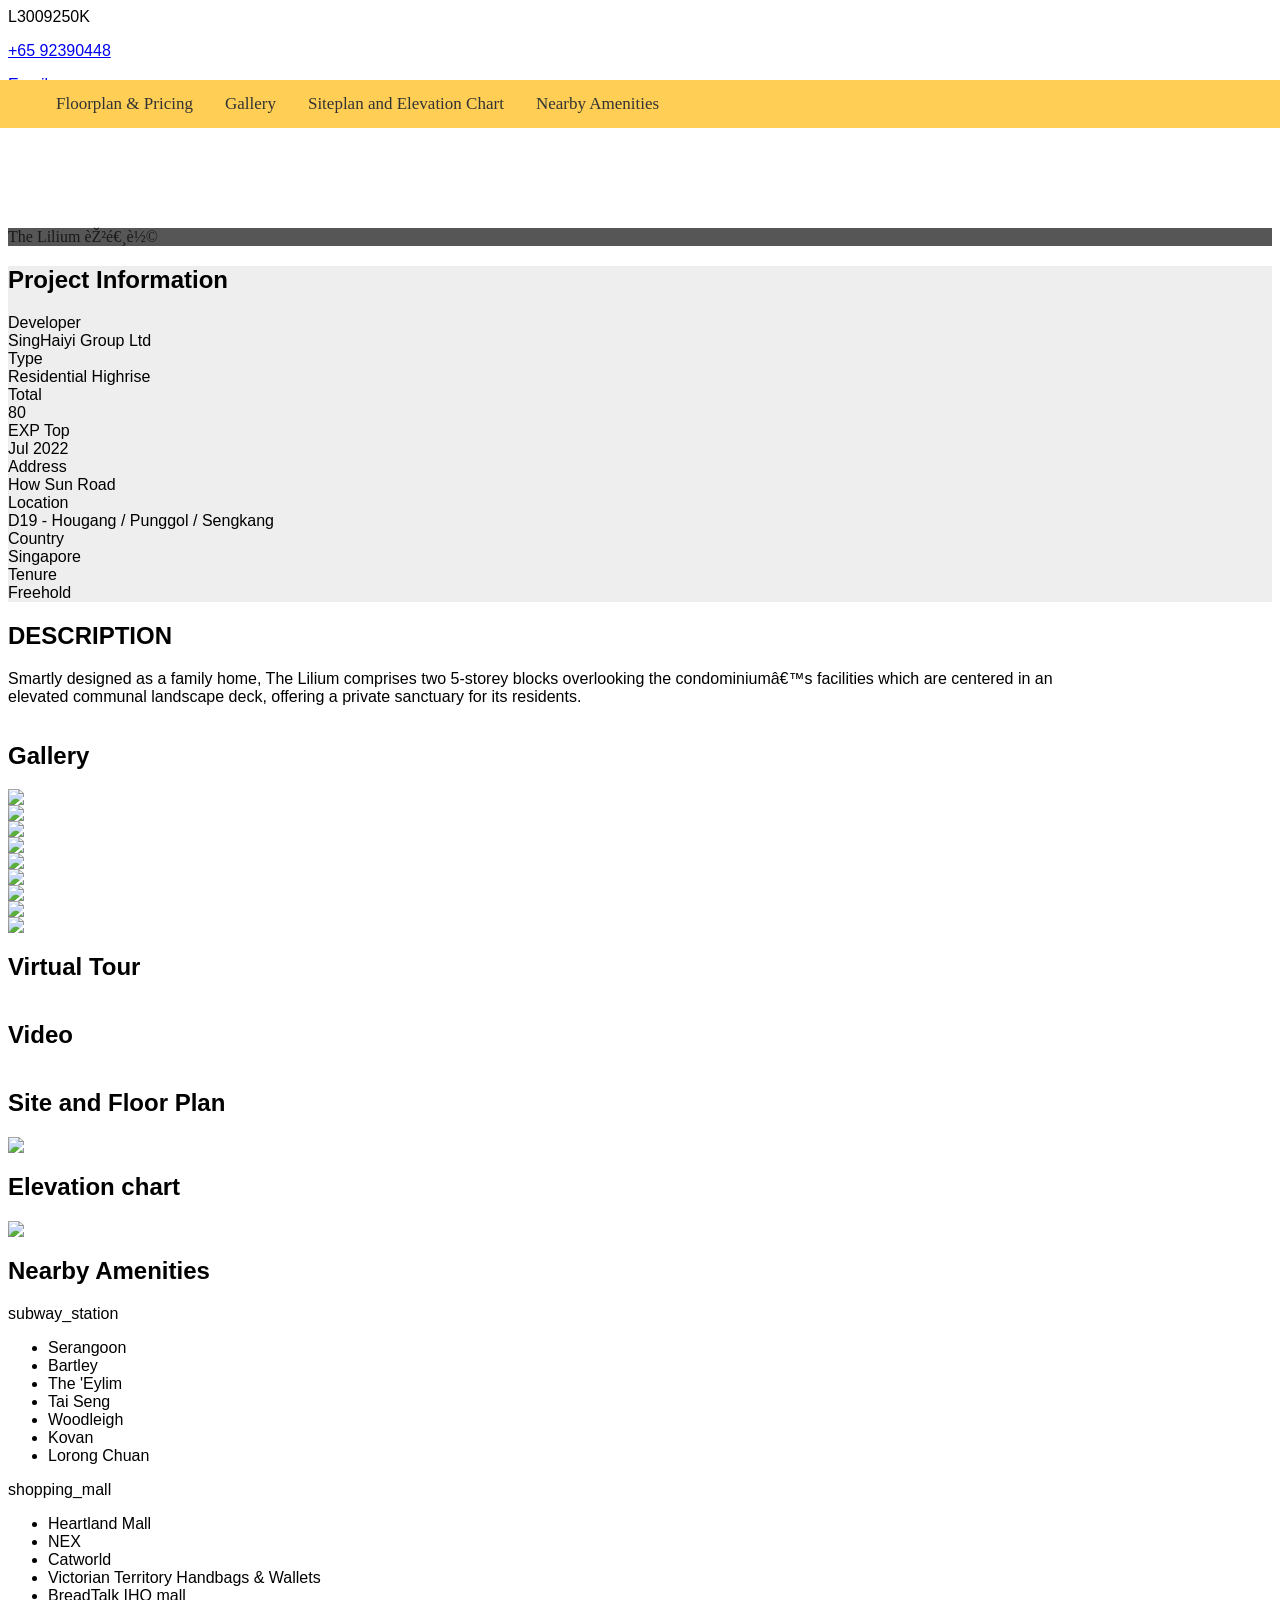
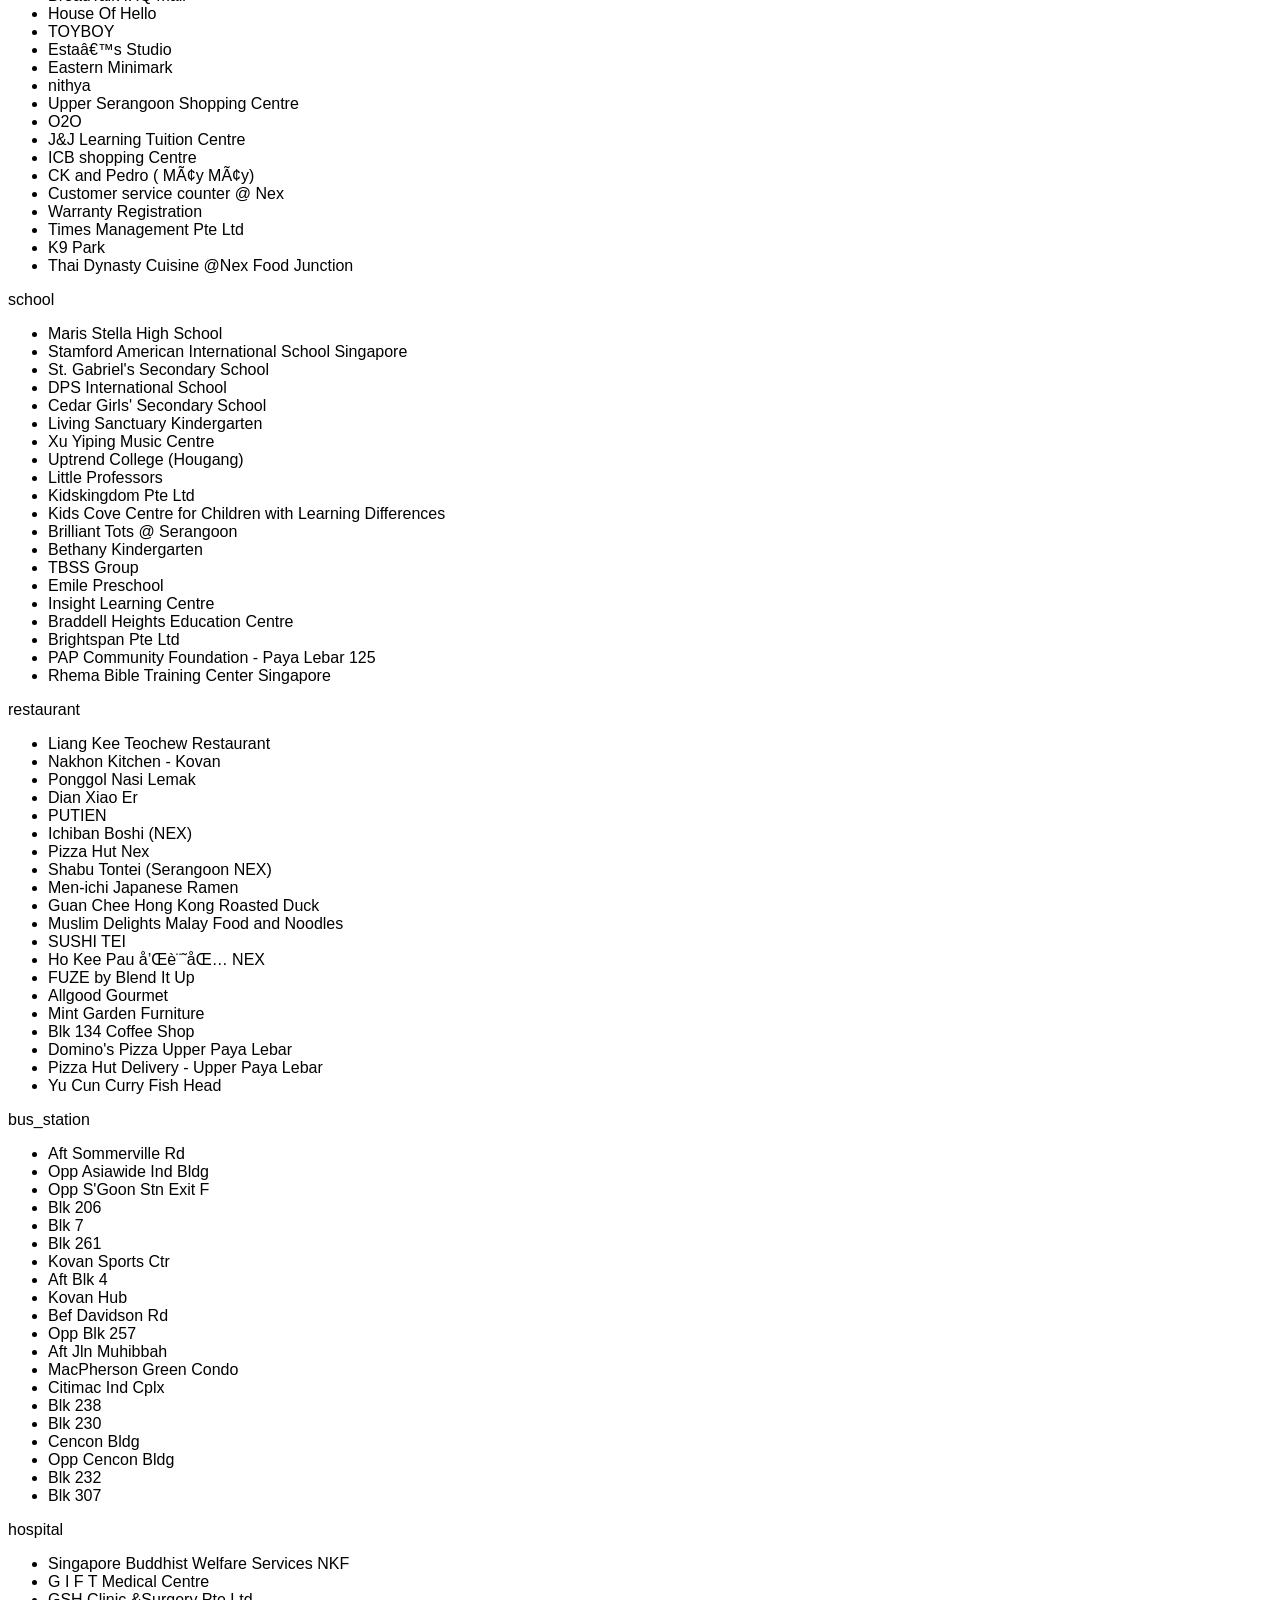
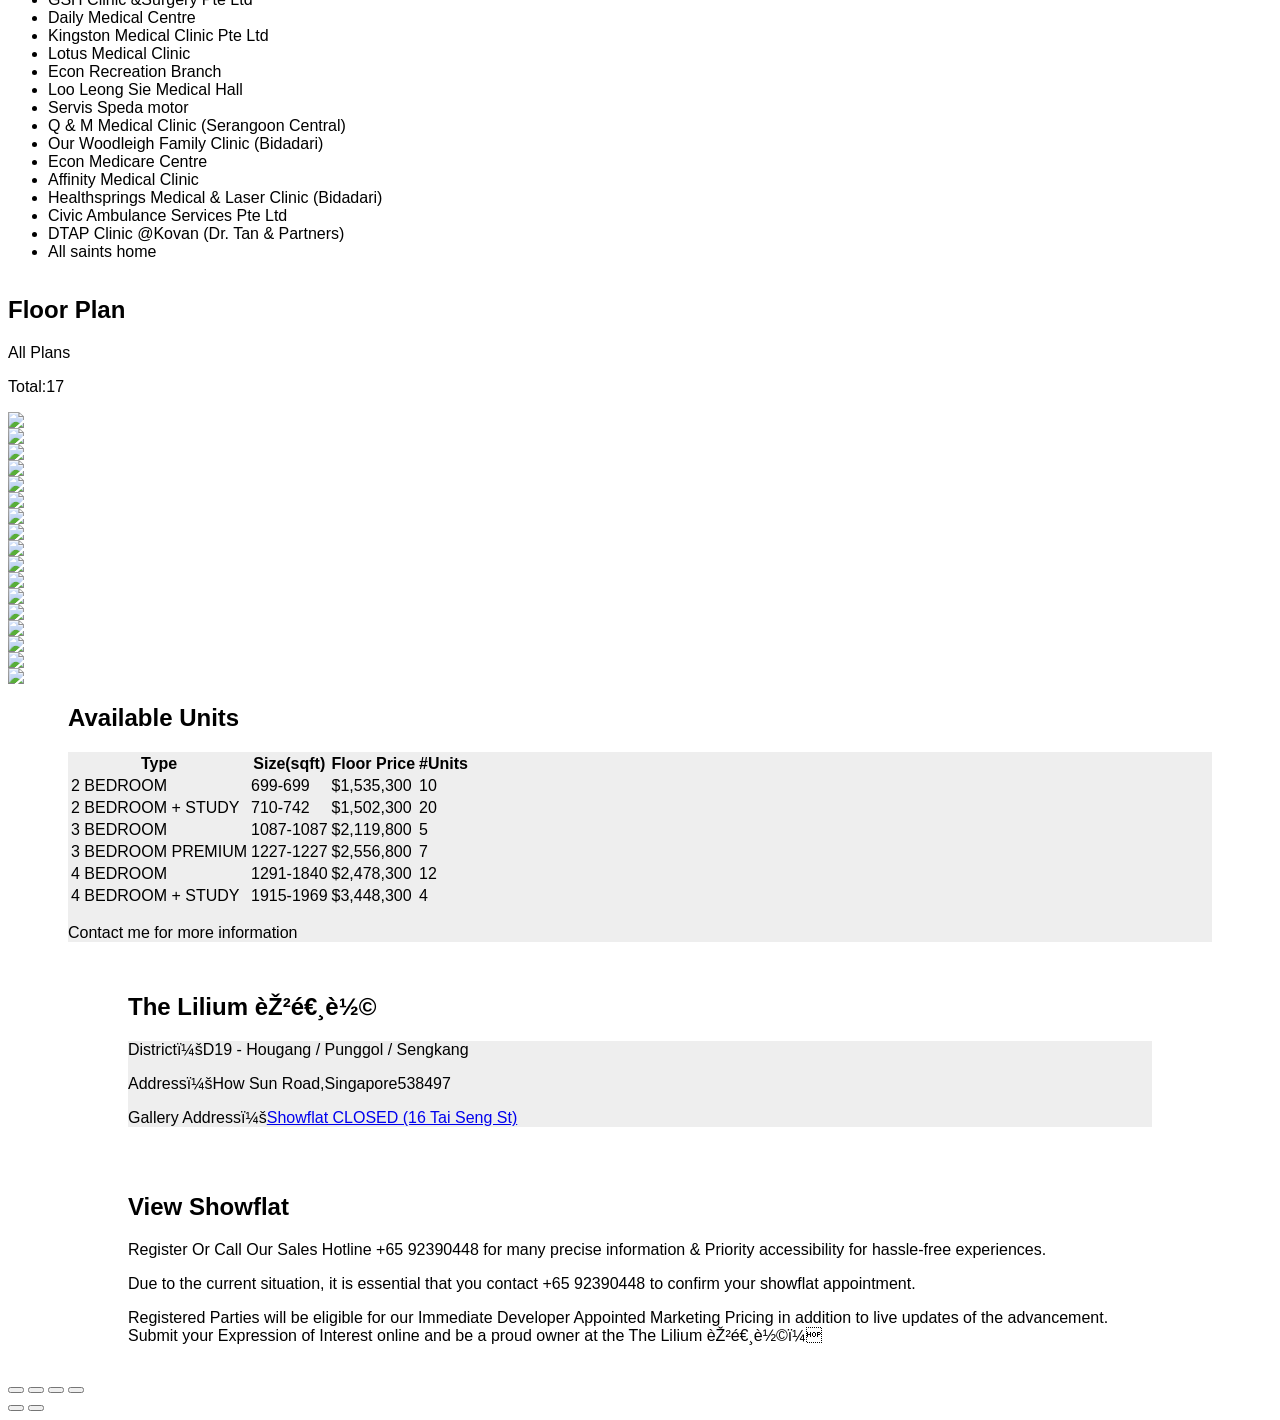
==== index.html @ 332c9673 "Update index.html" ====
<meta name="viewport" content="width=device-width, initial-scale=1.0">
<link rel="stylesheet" href="http://dairyfarmresidence.paxel.sg/stylesheet.css" type="text/css">
 <link
      rel="stylesheet"
      href="https://cdn.jsdelivr.net/npm/@fancyapps/ui@4.0/dist/fancybox.css"
    />
<link rel="stylesheet" href="https://cdnjs.cloudflare.com/ajax/libs/font-awesome/4.7.0/css/font-awesome.min.css">

<script src="https://code.jquery.com/jquery-2.2.4.min.js" integrity="sha256-BbhdlvQf/xTY9gja0Dq3HiwQF8LaCRTXxZKRutelT44=" crossorigin="anonymous"></script>



     <script src="https://cdn.jsdelivr.net/npm/@fancyapps/ui@4.0/dist/fancybox.umd.js"></script>
     <script src="scroll.js"></script>

     <script>
       Fancybox.bind(
       'img[src*=".jpg"], img[src*=".jpeg"], img[src*=".png"], img[src*=".gif"]',
       {
         groupAll: true,
       }
     );


     function myFunction() {
       var x = document.getElementById("myTopnav");
       if (x.className === "topnav") {
         x.className += " responsive";
       } else {
         x.className = "topnav";
       }
     }


  </script>
  <style>
    p.project-name {background:#444; opacity:0.9;}
    .content-box {background:#fff !important;}
     li, div.main { font-family: Arial, Helvetica, sans-serif !important;}
     div.main img {cursor: zoom-in;}
  .agent-name, .nav-wrap, .client-title, p.client-content,   footer, .LinkBtn,.register-box { display: none; }
  .table-wrap, .map-info, .client-box {background:#eee !important;}
    .available-box {padding:0 60px 0 60px;}
    .avenir-box,.showflat-box {padding: 15px 120px 15px 120px;}
     #Elevation img,  #SiteFloorPlan img {width: auto !important; align: center;}
     .plans-box[data-v-1b0577e4] img {height: auto !important;}
     .themeEcoprop .banner[data-v-1b0577e4] {margin-top:100px !important;}
     .showflat-box {margin-top:0 !important;}
     .facilities-box, .floor-plans-box, .site-plan-box, .gallery-box, .virtual-wrap, .elevation-chart-box, .virtual-box, .description-box {padding-top:95px; margin-top: -95px;}

     @media screen and (max-width: 767px) {
      div.van-row, #myTopnav a, span, p, table {font-size: 2.2vw !important;}
       .main {width: 100% !important;}
       .facilities-box, .floor-plans-box, .site-plan-box, .gallery-box, .virtual-wrap, .elevation-chart-box, .virtual-box, .description-box {padding:95px 35px 0 35px;}
       .broke-logo {margin-left:4.5px;}
       .map-box {display: block !important;}
       .map-box img {width: 100%; height:auto;  margin-left: 0;}
       .container {width: auto !important;}
     }




  </style>
  <link rel="stylesheet" href="nav.css" type="text/css">


  <div class="topnav" id="myTopnav">
    <div class="container">
      <a  onclick="myFunction();" href="#Floorplan" class="tab">Floorplan & Pricing</a>

    <a onclick="myFunction()" href="#Gallery" class="tab">Gallery</a>
    <a onclick="myFunction()" href="#SiteFloorPlan" class="tab">Siteplan and Elevation Chart</a>
      <a onclick="myFunction()" href="#Facilities" class="tab">Nearby Amenities</a>

    <a href="javascript:void(0);" class="icon" onclick="myFunction()">
      <i class="fa fa-bars"></i>
    </a>
    </div>
  </div>



<body><div id="app"><div class="wrap"><!----> <div><div data-v-1b0577e4="" id="wrap" class="themeEcoprop"><header data-v-1b0577e4="" class="agent-box"><div data-v-1b0577e4="" class="main"><div data-v-1b0577e4="" class="logo-box"><span data-v-1b0577e4="" class="broke-logo" style="background-image: url(&quot;https://img.singmap.com/upload/broke/0c5d80359cc5416a9ea953fdebcbfc20/calendarImg/75a90b499c0149099153f3865e7cfdf7.jpeg&quot;);"></span> <span data-v-1b0577e4="">L3009250K</span></div> <div data-v-1b0577e4="" class="agent-info"><span data-v-1b0577e4="" class="agent-headshot" style="background-image: url(&quot;https://img.singmap.comnull&quot;);"></span> <span data-v-1b0577e4="" class="agent-name">Chee Sieow Seong (John)</span> <p data-v-1b0577e4="" class="agent-mobile"><span data-v-1b0577e4="" class="mobile-img"></span> <a data-v-1b0577e4="" href="tel:+65 92390448">+65 92390448</a></p> <p data-v-1b0577e4="" class="agent-mobile"><span data-v-1b0577e4="" class="email-img"></span> <a data-v-1b0577e4="" href="mailto:sieowseong.chee@orangetee.com">Email</a></p> <p data-v-1b0577e4="" class="agent-mobile"><span data-v-1b0577e4="" class="whatsapp-img"></span> <a data-v-1b0577e4="" target="_blank" href="https://wa.me/6592390448">WhatsApp</a></p></div></div></header> <nav data-v-1b0577e4="" class="nav-wrap"><div data-v-1b0577e4="" class="main"><ul data-v-1b0577e4="" class="menu-list"><li data-v-1b0577e4="" class="menu-item"><span data-v-1b0577e4="">Description</span> <li data-v-1b0577e4="" class="menu-item"><span data-v-1b0577e4="">Gallery</span> <li data-v-1b0577e4="" class="menu-item"><span data-v-1b0577e4="">Site and Floor Plan</span> <li data-v-1b0577e4="" class="menu-item">Elevation chart <li data-v-1b0577e4="" class="menu-item">Nearby Amenities <!----> <li data-v-1b0577e4="" class="menu-item">Register</ul></div></nav> <div data-v-1b0577e4="" class="banner" style="background-image: url(&quot;https://img.singmap.com/upload/broke/d379d488126c4abf9505367876588b57/5e02f3a5a643458689548bfce36a7557/imgs/5e02f3a5a643458689548bfce36a7557.jpg&quot;);"><p data-v-1b0577e4="" class="project-name">The Lilium 莲逸轩</p></div> <article data-v-1b0577e4="" class="content-box"><div data-v-1b0577e4="" class="main"><div data-v-1b0577e4="" class="client-box"><h1 data-v-1b0577e4="" class="client-title">Dear Valued Client</h1> <p data-v-1b0577e4="" class="client-content">I am elated to share with you on this potential development The Lilium 莲逸轩 with you. Please do not hesitate to enquire more or arrange an appointment with me. I look forward to hear from you soon, thank you!</p> <h2 data-v-1b0577e4="" class="project-name">Project Information</h2> <div data-v-1b0577e4="" class="van-row"><div data-v-1b0577e4="" class="van-col van-col--4">Developer</div> <div data-v-1b0577e4="" class="van-ellipsis van-col van-col--16">SingHaiyi Group Ltd</div></div> <div data-v-1b0577e4="" class="van-row"><div data-v-1b0577e4="" class="van-col van-col--4">Type</div> <div data-v-1b0577e4="" class="van-ellipsis van-col van-col--16">Residential Highrise</div></div> <div data-v-1b0577e4="" class="van-row"><div data-v-1b0577e4="" class="van-col van-col--4">Total</div> <div data-v-1b0577e4="" class="van-ellipsis van-col van-col--16">80</div></div> <div data-v-1b0577e4="" class="van-row"><div data-v-1b0577e4="" class="van-col van-col--4">EXP Top</div> <div data-v-1b0577e4="" class="van-ellipsis van-col van-col--16">Jul 2022</div></div> <div data-v-1b0577e4="" class="van-row"><div data-v-1b0577e4="" class="van-col van-col--4">Address</div> <div data-v-1b0577e4="" class="van-ellipsis van-col van-col--16">How Sun Road</div></div> <div data-v-1b0577e4="" class="van-row"><div data-v-1b0577e4="" class="van-col van-col--4">Location</div> <div data-v-1b0577e4="" class="van-ellipsis van-col van-col--16">D19 - Hougang / Punggol / Sengkang</div></div> <div data-v-1b0577e4="" class="van-row"><div data-v-1b0577e4="" class="van-col van-col--4">Country</div> <div data-v-1b0577e4="" class="van-ellipsis van-col van-col--16">Singapore</div></div> <div data-v-1b0577e4="" class="van-row"><div data-v-1b0577e4="" class="van-col van-col--4">Tenure</div> <div data-v-1b0577e4="" class="van-ellipsis van-col van-col--16">Freehold</div></div></div> <div data-v-1b0577e4="" id="Description" class="description-box"><h1 data-v-1b0577e4="">DESCRIPTION</h1> <div data-v-1b0577e4="" class="descriptionDiv"><p>Smartly designed as a family home, The Lilium comprises two 5-storey blocks overlooking the condominium’s facilities which are centered in an<br>elevated communal landscape deck, offering a private sanctuary for its residents.&nbsp;</p></div></div> <div data-v-1b0577e4="" class="gallery-box" id="Gallery"><h1 data-v-1b0577e4="">Gallery</h1> <div data-v-1b0577e4="" class="img-box"><div data-v-1b0577e4="" class="el-image"><img src="https://img.singmap.com/upload/broke/70c2bd829c564c96a51d0ee8656dc810/5e02f3a5a643458689548bfce36a7557/imgs/WhatsApp Image 2021-01-11 at 7.35.18 PM.jpeg" class="el-image__inner"><!----></div><div data-v-1b0577e4="" class="el-image margin-left"><img src="https://img.singmap.com/upload/broke/70c2bd829c564c96a51d0ee8656dc810/5e02f3a5a643458689548bfce36a7557/imgs/WhatsApp Image 2021-01-11 at 7.35.19 PM (1).jpeg" class="el-image__inner"><!----></div><div data-v-1b0577e4="" class="el-image margin-left"><img src="https://img.singmap.com/upload/broke/70c2bd829c564c96a51d0ee8656dc810/5e02f3a5a643458689548bfce36a7557/imgs/WhatsApp Image 2021-01-11 at 7.35.20 PM (1).jpeg" class="el-image__inner"><!----></div><div data-v-1b0577e4="" class="el-image margin-left"><img src="https://img.singmap.com/upload/broke/70c2bd829c564c96a51d0ee8656dc810/5e02f3a5a643458689548bfce36a7557/imgs/WhatsApp Image 2021-01-11 at 7.35.19 PM (3).jpeg" class="el-image__inner"><!----></div><div data-v-1b0577e4="" class="el-image margin-left"><img src="https://img.singmap.com/upload/broke/70c2bd829c564c96a51d0ee8656dc810/5e02f3a5a643458689548bfce36a7557/imgs/WhatsApp Image 2021-01-11 at 7.35.20 PM.jpeg" class="el-image__inner"><!----></div><div data-v-1b0577e4="" class="el-image margin-left"><img src="https://img.singmap.com/upload/broke/70c2bd829c564c96a51d0ee8656dc810/5e02f3a5a643458689548bfce36a7557/imgs/WhatsApp Image 2021-01-11 at 7.35.01 PM.jpeg" class="el-image__inner"><!----></div><div data-v-1b0577e4="" class="el-image margin-left"><img src="https://img.singmap.com/upload/broke/70c2bd829c564c96a51d0ee8656dc810/5e02f3a5a643458689548bfce36a7557/imgs/WhatsApp Image 2021-01-11 at 7.35.19 PM (2).jpeg" class="el-image__inner"><!----></div><div data-v-1b0577e4="" class="el-image margin-left"><img src="https://img.singmap.com/upload/broke/70c2bd829c564c96a51d0ee8656dc810/5e02f3a5a643458689548bfce36a7557/imgs/WhatsApp Image 2021-01-11 at 7.35.18 PM (1).jpeg" class="el-image__inner"><!----></div><div data-v-1b0577e4="" class="el-image margin-left"><img src="https://img.singmap.com/upload/broke/70c2bd829c564c96a51d0ee8656dc810/5e02f3a5a643458689548bfce36a7557/imgs/WhatsApp Image 2021-01-11 at 7.35.19 PM.jpeg" class="el-image__inner"><!----></div></div></div> <div data-v-1b0577e4="" class="virtual-wrap"><h1 data-v-1b0577e4="">Virtual Tour</h1> <div data-v-1b0577e4="" class="virtual-box"><div data-v-1b0577e4="" class="img-box"><img data-v-1b0577e4="" src="https://img.singmap.com/upload/broke/70c2bd829c564c96a51d0ee8656dc810/5e02f3a5a643458689548bfce36a7557/ivt/993cd6eeaceb436d9e17912c7e51e873.jpg" alt=""> <div data-v-1b0577e4="" class="LinkBtn"><span data-v-1b0577e4="" class="iconSpn"></span></div></div><div data-v-1b0577e4="" class="img-box margin-top-ipad"><img data-v-1b0577e4="" src="https://img.singmap.com/upload/broke/70c2bd829c564c96a51d0ee8656dc810/5e02f3a5a643458689548bfce36a7557/ivt/4a17615b0fca49f2a60364d52afc3050.jpg" alt=""> <div data-v-1b0577e4="" class="LinkBtn"><span data-v-1b0577e4="" class="iconSpn"></span></div></div><div data-v-1b0577e4="" class="img-box margin-top margin-top-ipad"><img data-v-1b0577e4="" src="https://img.singmap.com/upload/broke/70c2bd829c564c96a51d0ee8656dc810/5e02f3a5a643458689548bfce36a7557/ivt/def9c4abee194a3781c64aca97d62702.jpg" alt=""> <div data-v-1b0577e4="" class="LinkBtn"><span data-v-1b0577e4="" class="iconSpn"></span></div></div><div data-v-1b0577e4="" class="img-box margin-top margin-top-ipad"><img data-v-1b0577e4="" src="https://img.singmap.com/upload/broke/70c2bd829c564c96a51d0ee8656dc810/5e02f3a5a643458689548bfce36a7557/ivt/66c0e4cce35b46d0bbc66be35cd363c8.jpg" alt=""> <div data-v-1b0577e4="" class="LinkBtn"><span data-v-1b0577e4="" class="iconSpn"></span></div></div><div data-v-1b0577e4="" class="img-box margin-top margin-top-ipad"><img data-v-1b0577e4="" src="https://img.singmap.com/upload/broke/70c2bd829c564c96a51d0ee8656dc810/5e02f3a5a643458689548bfce36a7557/ivt/bb9879d148e24f60bed84c286d2e6cfb.jpg" alt=""> <div data-v-1b0577e4="" class="LinkBtn"><span data-v-1b0577e4="" class="iconSpn"></span></div></div><div data-v-1b0577e4="" class="img-box margin-top margin-top-ipad"><img data-v-1b0577e4="" src="https://img.singmap.com/upload/broke/70c2bd829c564c96a51d0ee8656dc810/5e02f3a5a643458689548bfce36a7557/ivt/78aa050bf50142808aac35242155bf80.jpg" alt=""> <div data-v-1b0577e4="" class="LinkBtn"><span data-v-1b0577e4="" class="iconSpn"></span></div></div></div></div> <div data-v-1b0577e4="" class="virtual-wrap"><h1 data-v-1b0577e4="">Video</h1> <div data-v-1b0577e4="" class="virtual-box"><div data-v-1b0577e4="" class="img-box"><img data-v-1b0577e4="" src="https://img.singmap.com/upload/broke/bc1cc3616c504929a2ffbc7cc68262a2/5e02f3a5a643458689548bfce36a7557/video/logobd9f8d93ba534b70bb872a057110cf47.jpg" alt=""> <div data-v-1b0577e4="" class="LinkBtn"><span data-v-1b0577e4="" class="VideoBtn"></span></div></div><div data-v-1b0577e4="" class="img-box margin-top-ipad"><img data-v-1b0577e4="" src="https://img.singmap.com/upload/broke/bc1cc3616c504929a2ffbc7cc68262a2/5e02f3a5a643458689548bfce36a7557/video/logo9a3c5c50a1064c8fa20d162de49192cb.jpg" alt=""> <div data-v-1b0577e4="" class="LinkBtn"><span data-v-1b0577e4="" class="VideoBtn"></span></div></div><div data-v-1b0577e4="" class="img-box margin-top margin-top-ipad"><img data-v-1b0577e4="" src="https://img.singmap.com/upload/broke/70c2bd829c564c96a51d0ee8656dc810/5e02f3a5a643458689548bfce36a7557/video/logoa8cfec7c7c8c4ec08f60c3c1de74fa22.jpg" alt=""> <div data-v-1b0577e4="" class="LinkBtn"><span data-v-1b0577e4="" class="VideoBtn"></span></div></div><div data-v-1b0577e4="" class="img-box margin-top margin-top-ipad"><img data-v-1b0577e4="" src="https://img.singmap.com/upload/broke/70c2bd829c564c96a51d0ee8656dc810/5e02f3a5a643458689548bfce36a7557/video/logo6dbc9d19c0224eafaf62293af24007bf.jpg" alt=""> <div data-v-1b0577e4="" class="LinkBtn"><span data-v-1b0577e4="" class="VideoBtn"></span></div></div></div></div> <div data-v-1b0577e4="" id="SiteFloorPlan" class="site-plan-box"><h1 data-v-1b0577e4="">Site and Floor Plan</h1> <div data-v-1b0577e4="" class="img-box"><div data-v-1b0577e4="" class="el-image"><img src="https://img.singmap.com/upload/broke/70c2bd829c564c96a51d0ee8656dc810/5e02f3a5a643458689548bfce36a7557/siteplanImg/99195e61ff72427e9f9435b25e21aea5.jpg" class="el-image__inner el-image__preview"><!----></div></div></div> <div data-v-1b0577e4="" id="Elevation" class="elevation-chart-box"><h1 data-v-1b0577e4="">Elevation chart</h1> <div data-v-1b0577e4="" class="img-box"><div data-v-1b0577e4="" class="el-image"><img src="https://img.singmap.com/upload/broke/70c2bd829c564c96a51d0ee8656dc810/5e02f3a5a643458689548bfce36a7557/siteplanImg/b129035a26ec4583970e8961046d548f.jpg" class="el-image__inner el-image__preview"><!----></div></div></div> <div data-v-1b0577e4="" id="Facilities" class="facilities-box"><h1 data-v-1b0577e4="">Nearby Amenities</h1> <div data-v-1b0577e4="" class="nearby-list-box"><p data-v-1b0577e4="" class="nearby-list-name"><span data-v-1b0577e4="" class="nearby-list-mark"></span><span data-v-1b0577e4="" class="nearby-list-text">subway_station</span></p> <ul data-v-1b0577e4="" class="nearby-list"><li data-v-1b0577e4="" class="nearby-item"><span data-v-1b0577e4="">Serangoon</span><li data-v-1b0577e4="" class="nearby-item"><span data-v-1b0577e4="">Bartley</span><li data-v-1b0577e4="" class="nearby-item"><span data-v-1b0577e4="">The 'Eylim</span><li data-v-1b0577e4="" class="nearby-item"><span data-v-1b0577e4="">Tai Seng</span><li data-v-1b0577e4="" class="nearby-item"><span data-v-1b0577e4="">Woodleigh</span><li data-v-1b0577e4="" class="nearby-item"><span data-v-1b0577e4="">Kovan</span><li data-v-1b0577e4="" class="nearby-item"><span data-v-1b0577e4="">Lorong Chuan</span></ul></div><div data-v-1b0577e4="" class="nearby-list-box"><p data-v-1b0577e4="" class="nearby-list-name"><span data-v-1b0577e4="" class="nearby-list-mark"></span><span data-v-1b0577e4="" class="nearby-list-text">shopping_mall</span></p> <ul data-v-1b0577e4="" class="nearby-list"><li data-v-1b0577e4="" class="nearby-item"><span data-v-1b0577e4="">Heartland Mall</span><li data-v-1b0577e4="" class="nearby-item"><span data-v-1b0577e4="">NEX</span><li data-v-1b0577e4="" class="nearby-item"><span data-v-1b0577e4="">Catworld</span><li data-v-1b0577e4="" class="nearby-item"><span data-v-1b0577e4="">Victorian Territory Handbags &amp; Wallets</span><li data-v-1b0577e4="" class="nearby-item"><span data-v-1b0577e4="">BreadTalk IHQ mall</span><li data-v-1b0577e4="" class="nearby-item"><span data-v-1b0577e4="">House Of Hello</span><li data-v-1b0577e4="" class="nearby-item"><span data-v-1b0577e4="">TOYBOY</span><li data-v-1b0577e4="" class="nearby-item"><span data-v-1b0577e4="">Esta’s Studio</span><li data-v-1b0577e4="" class="nearby-item"><span data-v-1b0577e4="">Eastern Minimark</span><li data-v-1b0577e4="" class="nearby-item"><span data-v-1b0577e4="">nithya</span><li data-v-1b0577e4="" class="nearby-item"><span data-v-1b0577e4="">Upper Serangoon Shopping Centre</span><li data-v-1b0577e4="" class="nearby-item"><span data-v-1b0577e4="">O2O</span><li data-v-1b0577e4="" class="nearby-item"><span data-v-1b0577e4="">J&amp;J Learning Tuition Centre</span><li data-v-1b0577e4="" class="nearby-item"><span data-v-1b0577e4="">ICB shopping Centre</span><li data-v-1b0577e4="" class="nearby-item"><span data-v-1b0577e4="">CK and Pedro ( Mây Mây)</span><li data-v-1b0577e4="" class="nearby-item"><span data-v-1b0577e4="">Customer service counter @ Nex</span><li data-v-1b0577e4="" class="nearby-item"><span data-v-1b0577e4="">Warranty Registration</span><li data-v-1b0577e4="" class="nearby-item"><span data-v-1b0577e4="">Times Management Pte Ltd</span><li data-v-1b0577e4="" class="nearby-item"><span data-v-1b0577e4="">K9 Park</span><li data-v-1b0577e4="" class="nearby-item"><span data-v-1b0577e4="">Thai Dynasty Cuisine @Nex Food Junction</span></ul></div><div data-v-1b0577e4="" class="nearby-list-box"><p data-v-1b0577e4="" class="nearby-list-name"><span data-v-1b0577e4="" class="nearby-list-mark"></span><span data-v-1b0577e4="" class="nearby-list-text">school</span></p> <ul data-v-1b0577e4="" class="nearby-list"><li data-v-1b0577e4="" class="nearby-item"><span data-v-1b0577e4="">Maris Stella High School</span><li data-v-1b0577e4="" class="nearby-item"><span data-v-1b0577e4="">Stamford American International School Singapore</span><li data-v-1b0577e4="" class="nearby-item"><span data-v-1b0577e4="">St. Gabriel's Secondary School</span><li data-v-1b0577e4="" class="nearby-item"><span data-v-1b0577e4="">DPS International School</span><li data-v-1b0577e4="" class="nearby-item"><span data-v-1b0577e4="">Cedar Girls' Secondary School</span><li data-v-1b0577e4="" class="nearby-item"><span data-v-1b0577e4="">Living Sanctuary Kindergarten</span><li data-v-1b0577e4="" class="nearby-item"><span data-v-1b0577e4="">Xu Yiping Music Centre</span><li data-v-1b0577e4="" class="nearby-item"><span data-v-1b0577e4="">Uptrend College (Hougang)</span><li data-v-1b0577e4="" class="nearby-item"><span data-v-1b0577e4="">Little Professors</span><li data-v-1b0577e4="" class="nearby-item"><span data-v-1b0577e4="">Kidskingdom Pte Ltd</span><li data-v-1b0577e4="" class="nearby-item"><span data-v-1b0577e4="">Kids Cove Centre for Children with Learning Differences</span><li data-v-1b0577e4="" class="nearby-item"><span data-v-1b0577e4="">Brilliant Tots @ Serangoon</span><li data-v-1b0577e4="" class="nearby-item"><span data-v-1b0577e4="">Bethany Kindergarten</span><li data-v-1b0577e4="" class="nearby-item"><span data-v-1b0577e4="">TBSS Group</span><li data-v-1b0577e4="" class="nearby-item"><span data-v-1b0577e4="">Emile Preschool</span><li data-v-1b0577e4="" class="nearby-item"><span data-v-1b0577e4="">Insight Learning Centre</span><li data-v-1b0577e4="" class="nearby-item"><span data-v-1b0577e4="">Braddell Heights Education Centre</span><li data-v-1b0577e4="" class="nearby-item"><span data-v-1b0577e4="">Brightspan Pte Ltd</span><li data-v-1b0577e4="" class="nearby-item"><span data-v-1b0577e4="">PAP Community Foundation - Paya Lebar 125</span><li data-v-1b0577e4="" class="nearby-item"><span data-v-1b0577e4="">Rhema Bible Training Center Singapore</span></ul></div><div data-v-1b0577e4="" class="nearby-list-box"><p data-v-1b0577e4="" class="nearby-list-name"><span data-v-1b0577e4="" class="nearby-list-mark"></span><span data-v-1b0577e4="" class="nearby-list-text">restaurant</span></p> <ul data-v-1b0577e4="" class="nearby-list"><li data-v-1b0577e4="" class="nearby-item"><span data-v-1b0577e4="">Liang Kee Teochew Restaurant</span><li data-v-1b0577e4="" class="nearby-item"><span data-v-1b0577e4="">Nakhon Kitchen - Kovan</span><li data-v-1b0577e4="" class="nearby-item"><span data-v-1b0577e4="">Ponggol Nasi Lemak</span><li data-v-1b0577e4="" class="nearby-item"><span data-v-1b0577e4="">Dian Xiao Er</span><li data-v-1b0577e4="" class="nearby-item"><span data-v-1b0577e4="">PUTIEN</span><li data-v-1b0577e4="" class="nearby-item"><span data-v-1b0577e4="">Ichiban Boshi (NEX)</span><li data-v-1b0577e4="" class="nearby-item"><span data-v-1b0577e4="">Pizza Hut Nex</span><li data-v-1b0577e4="" class="nearby-item"><span data-v-1b0577e4="">Shabu Tontei (Serangoon NEX)</span><li data-v-1b0577e4="" class="nearby-item"><span data-v-1b0577e4="">Men-ichi Japanese Ramen</span><li data-v-1b0577e4="" class="nearby-item"><span data-v-1b0577e4="">Guan Chee Hong Kong Roasted Duck</span><li data-v-1b0577e4="" class="nearby-item"><span data-v-1b0577e4="">Muslim Delights Malay Food and Noodles</span><li data-v-1b0577e4="" class="nearby-item"><span data-v-1b0577e4="">SUSHI TEI</span><li data-v-1b0577e4="" class="nearby-item"><span data-v-1b0577e4="">Ho Kee Pau 和記包 NEX</span><li data-v-1b0577e4="" class="nearby-item"><span data-v-1b0577e4="">FUZE by Blend It Up</span><li data-v-1b0577e4="" class="nearby-item"><span data-v-1b0577e4="">Allgood Gourmet</span><li data-v-1b0577e4="" class="nearby-item"><span data-v-1b0577e4="">Mint Garden Furniture</span><li data-v-1b0577e4="" class="nearby-item"><span data-v-1b0577e4="">Blk 134 Coffee Shop</span><li data-v-1b0577e4="" class="nearby-item"><span data-v-1b0577e4="">Domino's Pizza Upper Paya Lebar</span><li data-v-1b0577e4="" class="nearby-item"><span data-v-1b0577e4="">Pizza Hut Delivery - Upper Paya Lebar</span><li data-v-1b0577e4="" class="nearby-item"><span data-v-1b0577e4="">Yu Cun Curry Fish Head</span></ul></div><div data-v-1b0577e4="" class="nearby-list-box"><p data-v-1b0577e4="" class="nearby-list-name"><span data-v-1b0577e4="" class="nearby-list-mark"></span><span data-v-1b0577e4="" class="nearby-list-text">bus_station</span></p> <ul data-v-1b0577e4="" class="nearby-list"><li data-v-1b0577e4="" class="nearby-item"><span data-v-1b0577e4="">Aft Sommerville Rd</span><li data-v-1b0577e4="" class="nearby-item"><span data-v-1b0577e4="">Opp Asiawide Ind Bldg</span><li data-v-1b0577e4="" class="nearby-item"><span data-v-1b0577e4="">Opp S'Goon Stn Exit F</span><li data-v-1b0577e4="" class="nearby-item"><span data-v-1b0577e4="">Blk 206</span><li data-v-1b0577e4="" class="nearby-item"><span data-v-1b0577e4="">Blk 7</span><li data-v-1b0577e4="" class="nearby-item"><span data-v-1b0577e4="">Blk 261</span><li data-v-1b0577e4="" class="nearby-item"><span data-v-1b0577e4="">Kovan Sports Ctr</span><li data-v-1b0577e4="" class="nearby-item"><span data-v-1b0577e4="">Aft Blk 4</span><li data-v-1b0577e4="" class="nearby-item"><span data-v-1b0577e4="">Kovan Hub</span><li data-v-1b0577e4="" class="nearby-item"><span data-v-1b0577e4="">Bef Davidson Rd</span><li data-v-1b0577e4="" class="nearby-item"><span data-v-1b0577e4="">Opp Blk 257</span><li data-v-1b0577e4="" class="nearby-item"><span data-v-1b0577e4="">Aft Jln Muhibbah</span><li data-v-1b0577e4="" class="nearby-item"><span data-v-1b0577e4="">MacPherson Green Condo</span><li data-v-1b0577e4="" class="nearby-item"><span data-v-1b0577e4="">Citimac Ind Cplx</span><li data-v-1b0577e4="" class="nearby-item"><span data-v-1b0577e4="">Blk 238</span><li data-v-1b0577e4="" class="nearby-item"><span data-v-1b0577e4="">Blk 230</span><li data-v-1b0577e4="" class="nearby-item"><span data-v-1b0577e4="">Cencon Bldg</span><li data-v-1b0577e4="" class="nearby-item"><span data-v-1b0577e4="">Opp Cencon Bldg</span><li data-v-1b0577e4="" class="nearby-item"><span data-v-1b0577e4="">Blk 232</span><li data-v-1b0577e4="" class="nearby-item"><span data-v-1b0577e4="">Blk 307</span></ul></div><div data-v-1b0577e4="" class="nearby-list-box"><p data-v-1b0577e4="" class="nearby-list-name"><span data-v-1b0577e4="" class="nearby-list-mark"></span><span data-v-1b0577e4="" class="nearby-list-text">hospital</span></p> <ul data-v-1b0577e4="" class="nearby-list"><li data-v-1b0577e4="" class="nearby-item"><span data-v-1b0577e4="">Singapore Buddhist Welfare Services NKF</span><li data-v-1b0577e4="" class="nearby-item"><span data-v-1b0577e4="">G I F T Medical Centre</span><li data-v-1b0577e4="" class="nearby-item"><span data-v-1b0577e4="">GSH Clinic &amp;Surgery Pte Ltd</span><li data-v-1b0577e4="" class="nearby-item"><span data-v-1b0577e4="">Daily Medical Centre</span><li data-v-1b0577e4="" class="nearby-item"><span data-v-1b0577e4="">Kingston Medical Clinic Pte Ltd</span><li data-v-1b0577e4="" class="nearby-item"><span data-v-1b0577e4="">Lotus Medical Clinic</span><li data-v-1b0577e4="" class="nearby-item"><span data-v-1b0577e4="">Econ Recreation Branch</span><li data-v-1b0577e4="" class="nearby-item"><span data-v-1b0577e4="">Loo Leong Sie Medical Hall</span><li data-v-1b0577e4="" class="nearby-item"><span data-v-1b0577e4="">Servis Speda motor</span><li data-v-1b0577e4="" class="nearby-item"><span data-v-1b0577e4="">Q &amp; M Medical Clinic (Serangoon Central)</span><li data-v-1b0577e4="" class="nearby-item"><span data-v-1b0577e4="">Our Woodleigh Family Clinic (Bidadari)</span><li data-v-1b0577e4="" class="nearby-item"><span data-v-1b0577e4="">Econ Medicare Centre</span><li data-v-1b0577e4="" class="nearby-item"><span data-v-1b0577e4="">Affinity Medical Clinic</span><li data-v-1b0577e4="" class="nearby-item"><span data-v-1b0577e4="">Healthsprings Medical &amp; Laser Clinic (Bidadari)</span><li data-v-1b0577e4="" class="nearby-item"><span data-v-1b0577e4="">Civic Ambulance Services Pte Ltd</span><li data-v-1b0577e4="" class="nearby-item"><span data-v-1b0577e4="">DTAP Clinic @Kovan (Dr. Tan &amp; Partners)</span><li data-v-1b0577e4="" class="nearby-item"><span data-v-1b0577e4="">All saints home</span></ul></div></div> <div data-v-1b0577e4="" id="Floorplan" class="floor-plans-box"><h1 data-v-1b0577e4="">Floor Plan</h1> <div data-v-1b0577e4="" class="floor-content"><div data-v-1b0577e4="" class="popup-top"><p data-v-1b0577e4="" class="popup-selected"><span data-v-1b0577e4="" class="popup-text">All Plans</span> <i data-v-1b0577e4="" class="van-icon van-icon-arrow-down"><!----></i> <i data-v-1b0577e4="" class="van-icon van-icon-arrow-up" style="display: none;"><!----></i></p> <p data-v-1b0577e4="" class="total">Total:17</p></div> <div data-v-1b0577e4="" class="dropdown-mark" style="display: none;"><div data-v-1b0577e4="" class="dropdown-box"><p data-v-1b0577e4="" class="active">All Plans</p><p data-v-1b0577e4="" class="">2 BEDROOM</p><p data-v-1b0577e4="" class="">2 BEDROOM + STUDY</p><p data-v-1b0577e4="" class="">3 BEDROOM</p><p data-v-1b0577e4="" class="">3 BEDROOM PREMIUM</p><p data-v-1b0577e4="" class="">4 BEDROOM</p><p data-v-1b0577e4="" class="">4 BEDROOM + STUDY</p></div></div> <div data-v-1b0577e4="" class="plans-box"><div data-v-1b0577e4="" class="el-image"><img src="https://img.singmap.com/upload/broke/70c2bd829c564c96a51d0ee8656dc810/5e02f3a5a643458689548bfce36a7557/floorPlanImg/B1.jpg" class="el-image__inner el-image__preview"><!----></div><div data-v-1b0577e4="" class="el-image margin-top-ipad"><img src="https://img.singmap.com/upload/broke/70c2bd829c564c96a51d0ee8656dc810/5e02f3a5a643458689548bfce36a7557/floorPlanImg/B1P.jpg" class="el-image__inner el-image__preview"><!----></div><div data-v-1b0577e4="" class="el-image margin-top margin-top-ipad"><img src="https://img.singmap.com/upload/broke/70c2bd829c564c96a51d0ee8656dc810/5e02f3a5a643458689548bfce36a7557/floorPlanImg/B2.jpg" class="el-image__inner el-image__preview"><!----></div><div data-v-1b0577e4="" class="el-image margin-top margin-top-ipad"><img src="https://img.singmap.com/upload/broke/70c2bd829c564c96a51d0ee8656dc810/5e02f3a5a643458689548bfce36a7557/floorPlanImg/B2P.jpg" class="el-image__inner el-image__preview"><!----></div><div data-v-1b0577e4="" class="el-image margin-top margin-top-ipad"><img src="https://img.singmap.com/upload/broke/70c2bd829c564c96a51d0ee8656dc810/5e02f3a5a643458689548bfce36a7557/floorPlanImg/B3.jpg" class="el-image__inner el-image__preview"><!----></div><div data-v-1b0577e4="" class="el-image margin-top margin-top-ipad"><img src="https://img.singmap.com/upload/broke/70c2bd829c564c96a51d0ee8656dc810/5e02f3a5a643458689548bfce36a7557/floorPlanImg/B3P.jpg" class="el-image__inner el-image__preview"><!----></div><div data-v-1b0577e4="" class="el-image margin-top margin-top-ipad"><img src="https://img.singmap.com/upload/broke/70c2bd829c564c96a51d0ee8656dc810/5e02f3a5a643458689548bfce36a7557/floorPlanImg/C1.jpg" class="el-image__inner el-image__preview"><!----></div><div data-v-1b0577e4="" class="el-image margin-top margin-top-ipad"><img src="https://img.singmap.com/upload/broke/70c2bd829c564c96a51d0ee8656dc810/5e02f3a5a643458689548bfce36a7557/floorPlanImg/C1P.jpg" class="el-image__inner el-image__preview"><!----></div><div data-v-1b0577e4="" class="el-image margin-top margin-top-ipad"><img src="https://img.singmap.com/upload/broke/70c2bd829c564c96a51d0ee8656dc810/5e02f3a5a643458689548bfce36a7557/floorPlanImg/C2.jpg" class="el-image__inner el-image__preview"><!----></div><div data-v-1b0577e4="" class="el-image margin-top margin-top-ipad"><img src="https://img.singmap.com/upload/broke/70c2bd829c564c96a51d0ee8656dc810/5e02f3a5a643458689548bfce36a7557/floorPlanImg/C2P.jpg" class="el-image__inner el-image__preview"><!----></div><div data-v-1b0577e4="" class="el-image margin-top margin-top-ipad"><img src="https://img.singmap.com/upload/broke/70c2bd829c564c96a51d0ee8656dc810/5e02f3a5a643458689548bfce36a7557/floorPlanImg/D1.jpg" class="el-image__inner el-image__preview"><!----></div><div data-v-1b0577e4="" class="el-image margin-top margin-top-ipad"><img src="https://img.singmap.com/upload/broke/70c2bd829c564c96a51d0ee8656dc810/5e02f3a5a643458689548bfce36a7557/floorPlanImg/D1P.jpg" class="el-image__inner el-image__preview"><!----></div><div data-v-1b0577e4="" class="el-image margin-top margin-top-ipad"><img src="https://img.singmap.com/upload/broke/70c2bd829c564c96a51d0ee8656dc810/5e02f3a5a643458689548bfce36a7557/floorPlanImg/D2.jpg" class="el-image__inner el-image__preview"><!----></div><div data-v-1b0577e4="" class="el-image margin-top margin-top-ipad"><img src="https://img.singmap.com/upload/broke/70c2bd829c564c96a51d0ee8656dc810/5e02f3a5a643458689548bfce36a7557/floorPlanImg/D2P.jpg" class="el-image__inner el-image__preview"><!----></div><div data-v-1b0577e4="" class="el-image margin-top margin-top-ipad"><img src="https://img.singmap.com/upload/broke/70c2bd829c564c96a51d0ee8656dc810/5e02f3a5a643458689548bfce36a7557/floorPlanImg/PH1.jpg" class="el-image__inner el-image__preview"><!----></div><div data-v-1b0577e4="" class="el-image margin-top margin-top-ipad"><img src="https://img.singmap.com/upload/broke/70c2bd829c564c96a51d0ee8656dc810/5e02f3a5a643458689548bfce36a7557/floorPlanImg/PH2.jpg" class="el-image__inner el-image__preview"><!----></div><div data-v-1b0577e4="" class="el-image margin-top margin-top-ipad"><img src="https://img.singmap.com/upload/broke/70c2bd829c564c96a51d0ee8656dc810/5e02f3a5a643458689548bfce36a7557/floorPlanImg/PH3.jpg" class="el-image__inner el-image__preview"><!----></div></div></div></div> <div data-v-1b0577e4="" class="available-box"><h1 data-v-1b0577e4="">Available Units</h1> <div data-v-1b0577e4="" class="table-wrap"><table data-v-1b0577e4="" class="table-box"><thead data-v-1b0577e4=""><tr data-v-1b0577e4=""><th data-v-1b0577e4="" class="align-left">Type</th> <th data-v-1b0577e4="" class="align-center">Size(sqft)</th> <th data-v-1b0577e4="" class="align-center">Floor Price</th> <th data-v-1b0577e4="" class="align-right">#Units</th></tr></thead> <tbody data-v-1b0577e4=""><tr data-v-1b0577e4=""><td data-v-1b0577e4="" class="align-left border-right">2 BEDROOM</td> <td data-v-1b0577e4="" class="align-center border-right">699-699</td> <td data-v-1b0577e4="" class="align-center border-right">$1,535,300</td> <td data-v-1b0577e4="" class="align-right">10</td></tr><tr data-v-1b0577e4=""><td data-v-1b0577e4="" class="align-left border-right">2 BEDROOM + STUDY</td> <td data-v-1b0577e4="" class="align-center border-right">710-742</td> <td data-v-1b0577e4="" class="align-center border-right">$1,502,300</td> <td data-v-1b0577e4="" class="align-right">20</td></tr><tr data-v-1b0577e4=""><td data-v-1b0577e4="" class="align-left border-right">3 BEDROOM</td> <td data-v-1b0577e4="" class="align-center border-right">1087-1087</td> <td data-v-1b0577e4="" class="align-center border-right">$2,119,800</td> <td data-v-1b0577e4="" class="align-right">5</td></tr><tr data-v-1b0577e4=""><td data-v-1b0577e4="" class="align-left border-right">3 BEDROOM PREMIUM</td> <td data-v-1b0577e4="" class="align-center border-right">1227-1227</td> <td data-v-1b0577e4="" class="align-center border-right">$2,556,800</td> <td data-v-1b0577e4="" class="align-right">7</td></tr><tr data-v-1b0577e4=""><td data-v-1b0577e4="" class="align-left border-right">4 BEDROOM</td> <td data-v-1b0577e4="" class="align-center border-right">1291-1840</td> <td data-v-1b0577e4="" class="align-center border-right">$2,478,300</td> <td data-v-1b0577e4="" class="align-right">12</td></tr><tr data-v-1b0577e4=""><td data-v-1b0577e4="" class="align-left border-right">4 BEDROOM + STUDY</td> <td data-v-1b0577e4="" class="align-center border-right">1915-1969</td> <td data-v-1b0577e4="" class="align-center border-right">$3,448,300</td> <td data-v-1b0577e4="" class="align-right">4</td></tr></tbody></table> <p data-v-1b0577e4="" class="callMe">Contact me for more information</p></div></div> <div data-v-1b0577e4="" class="avenir-box"><h1 data-v-1b0577e4="">The Lilium 莲逸轩</h1> <div data-v-1b0577e4="" class="map-box"><div data-v-1b0577e4="" class="map-info"><p data-v-1b0577e4="">District：D19 - Hougang / Punggol / Sengkang</p> <p data-v-1b0577e4="">Address：How Sun Road,Singapore538497</p> <p data-v-1b0577e4="">Gallery Address：<a data-v-1b0577e4="" href=":javascript" target="_blank">Showflat CLOSED (16 Tai Seng St)</a></p></div> <div data-v-1b0577e4="" class="img-box"><img data-v-1b0577e4="" src="https://img.singmap.com/upload/broke/70c2bd829c564c96a51d0ee8656dc810/imgs/45f16e1acc0a4de7b18e33a8d2296a5e.png" alt=""></div></div></div> <!----> <div data-v-1b0577e4="" class="showflat-box"><h1 data-v-1b0577e4="">View Showflat</h1> <div data-v-1b0577e4="" class="showflat-bontent"><p data-v-1b0577e4="">Register Or Call Our Sales Hotline <span data-v-1b0577e4="" class="phone">+65 92390448</span> for many precise information &amp; Priority accessibility for hassle-free experiences.</p> <p data-v-1b0577e4="">Due to the current situation, it is essential that you contact <span data-v-1b0577e4="" class="phone">+65 92390448</span> to confirm your showflat appointment.</p> <p data-v-1b0577e4="">Registered Parties will be eligible for our Immediate Developer Appointed Marketing Pricing in addition to live updates of the advancement. Submit your Expression of Interest online and be a proud owner at the The Lilium 莲逸轩！</p></div></div> <div data-v-1b0577e4="" id="Register" class="register-box"><h1 data-v-1b0577e4="">Register your interest</h1> <div data-v-1b0577e4="" class="form-box"><p data-v-1b0577e4="">Book an appointment to view The Lilium 莲逸轩 show flat or send us an inquiry.We will get back to you as soon as possible.</p> <form data-v-1b0577e4="" class="el-form demo-ruleForm el-form--label-top"><div data-v-1b0577e4="" class="el-row"><div data-v-1b0577e4="" class="el-form-item is-required"><label for="name" class="el-form-item__label">Name</label><div class="el-form-item__content"><div data-v-1b0577e4="" class="el-input"><!----><input type="text" autocomplete="off" placeholder="Enter your name" class="el-input__inner"><!----><!----><!----><!----></div><!----></div></div> <div data-v-1b0577e4="" class="el-form-item is-required"><label for="phone" class="el-form-item__label">Phone</label><div class="el-form-item__content"><div data-v-1b0577e4="" class="el-input"><!----><input type="number" autocomplete="off" placeholder="Enter your mobile number" class="el-input__inner"><!----><!----><!----><!----></div><!----></div></div></div> <div data-v-1b0577e4="" class="el-row"><div data-v-1b0577e4="" class="el-form-item is-required"><label for="email" class="el-form-item__label">Email</label><div class="el-form-item__content"><div data-v-1b0577e4="" class="el-input"><!----><input type="text" autocomplete="off" placeholder="Enter your email" class="el-input__inner"><!----><!----><!----><!----></div><!----></div></div> <div data-v-1b0577e4="" class="el-form-item"><label for="remark" class="el-form-item__label">Remark</label><div class="el-form-item__content"><div data-v-1b0577e4="" class="el-input"><!----><input type="text" autocomplete="off" placeholder="Enter your remark" class="el-input__inner"><!----><!----><!----><!----></div><!----></div></div></div> <div data-v-1b0577e4="" class="el-form-item submit-box"><!----><div class="el-form-item__content"><button data-v-1b0577e4="" type="button" class="el-button el-button--primary"><!----><!----><span>Submit</span></button><!----></div></div></form></div></div> <div data-v-1b0577e4="" class="videoDIv" style="display: none;"><div data-v-1b0577e4="" class="video-box"><video data-v-1b0577e4="" id="video" src="https://img.singmap.com" controls="controls" preload="none" poster="https://img.singmap.com" class="videoDom"></video> <span data-v-1b0577e4="" class="closeVideo">x</span></div></div></div></article> <footer data-v-1b0577e4="" class="footer"><p data-v-1b0577e4="">The information contained on this website is for general information purposes only. Mixgo Pte Ltd (Company of Ecoprop) assumes no responsibility for errors or omissions in the contents of this website. In no event shall Ecoprop App be liable for any special, direct, indirect, consequential, or incidental damages or any damages whatsoever, whether in an action of contract, negligence or other tort, arising out of or in connection with the use of the information provided herein. Ecoprop App reserves the right to make additions, deletions, or modification to the contents of this website at any time without prior notice.</p> <!----></footer></div></div></div></div><script type="text/javascript" src="/static/js/manifest.26d9064cd3f03d431b30.js"></script><script type="text/javascript" src="/static/js/vendor.15f428345bfa91f2bef6.js"></script><script type="text/javascript" src="/static/js/app.016ce6878fc7bee83640.js"></script><div tabindex="-1" role="dialog" aria-hidden="true" class="pswp"><div class="pswp__bg"></div> <div class="pswp__scroll-wrap"><div class="pswp__container"><div class="pswp__item"></div> <div class="pswp__item"></div> <div class="pswp__item"></div></div> <div class="pswp__ui pswp__ui--hidden"><div class="pswp__top-bar"><div class="pswp__counter"></div> <button title="Close (Esc)" class="pswp__button pswp__button--close"></button> <button title="Share" class="pswp__button pswp__button--share"></button> <button title="Toggle fullscreen" class="pswp__button pswp__button--fs"></button> <button title="Zoom in/out" class="pswp__button pswp__button--zoom"></button> <div class="pswp__preloader"><div class="pswp__preloader__icn"><div class="pswp__preloader__cut"><div class="pswp__preloader__donut"></div></div></div></div></div> <div class="pswp__share-modal pswp__share-modal--hidden pswp__single-tap"><div class="pswp__share-tooltip"></div></div> <button title="Previous (arrow left)" class="pswp__button pswp__button--arrow--left"></button> <button title="Next (arrow right)" class="pswp__button pswp__button--arrow--right"></button> <div class="pswp__caption"><div class="pswp__caption__center"></div></div></div></div></div><div class="van-toast van-toast--middle van-toast--loading" style="z-index: 2002; display: none;"><div class="van-loading van-loading--circular van-toast__loading"><span class="van-loading__spinner van-loading__spinner--circular"><svg viewBox="25 25 50 50" class="van-loading__circular"><circle cx="50" cy="50" r="20" fill="none"></circle></svg></span></div></div></body>
---- nav.css ----
.topnav {
  overflow: hidden;
  position: fixed;
  width: 100%;
  top: 80px;
  left: 0;
  background: #FFCE54;

  z-index: 1;

}

.container {
  width: 1200px;
  margin: 0 auto;
}

.topnav a {
  float: left;
  display: block;
  color: #333;
  text-align: center;
  padding: 14px 16px;
  text-decoration: none;
  font-size: 17px;
}

.topnav a:hover {
  background-color: #ddd;
  color: black;
}

.topnav a.active {
}

.topnav .icon {
  display: none;
}

@media screen and (max-width: 960px) {





  .topnav a:not(:first-child) {display: none;}
  .topnav a.icon {
    float: right;
    display: block;
  }
}

@media screen and (max-width: 960px) {
  .topnav.responsive {position: fixed;}
  .topnav.responsive .icon {
    position: absolute;
    right: 0;
    top: 0;
  }
  .topnav.responsive a {
    float: none;
    display: block;
    text-align: left;
  }
}
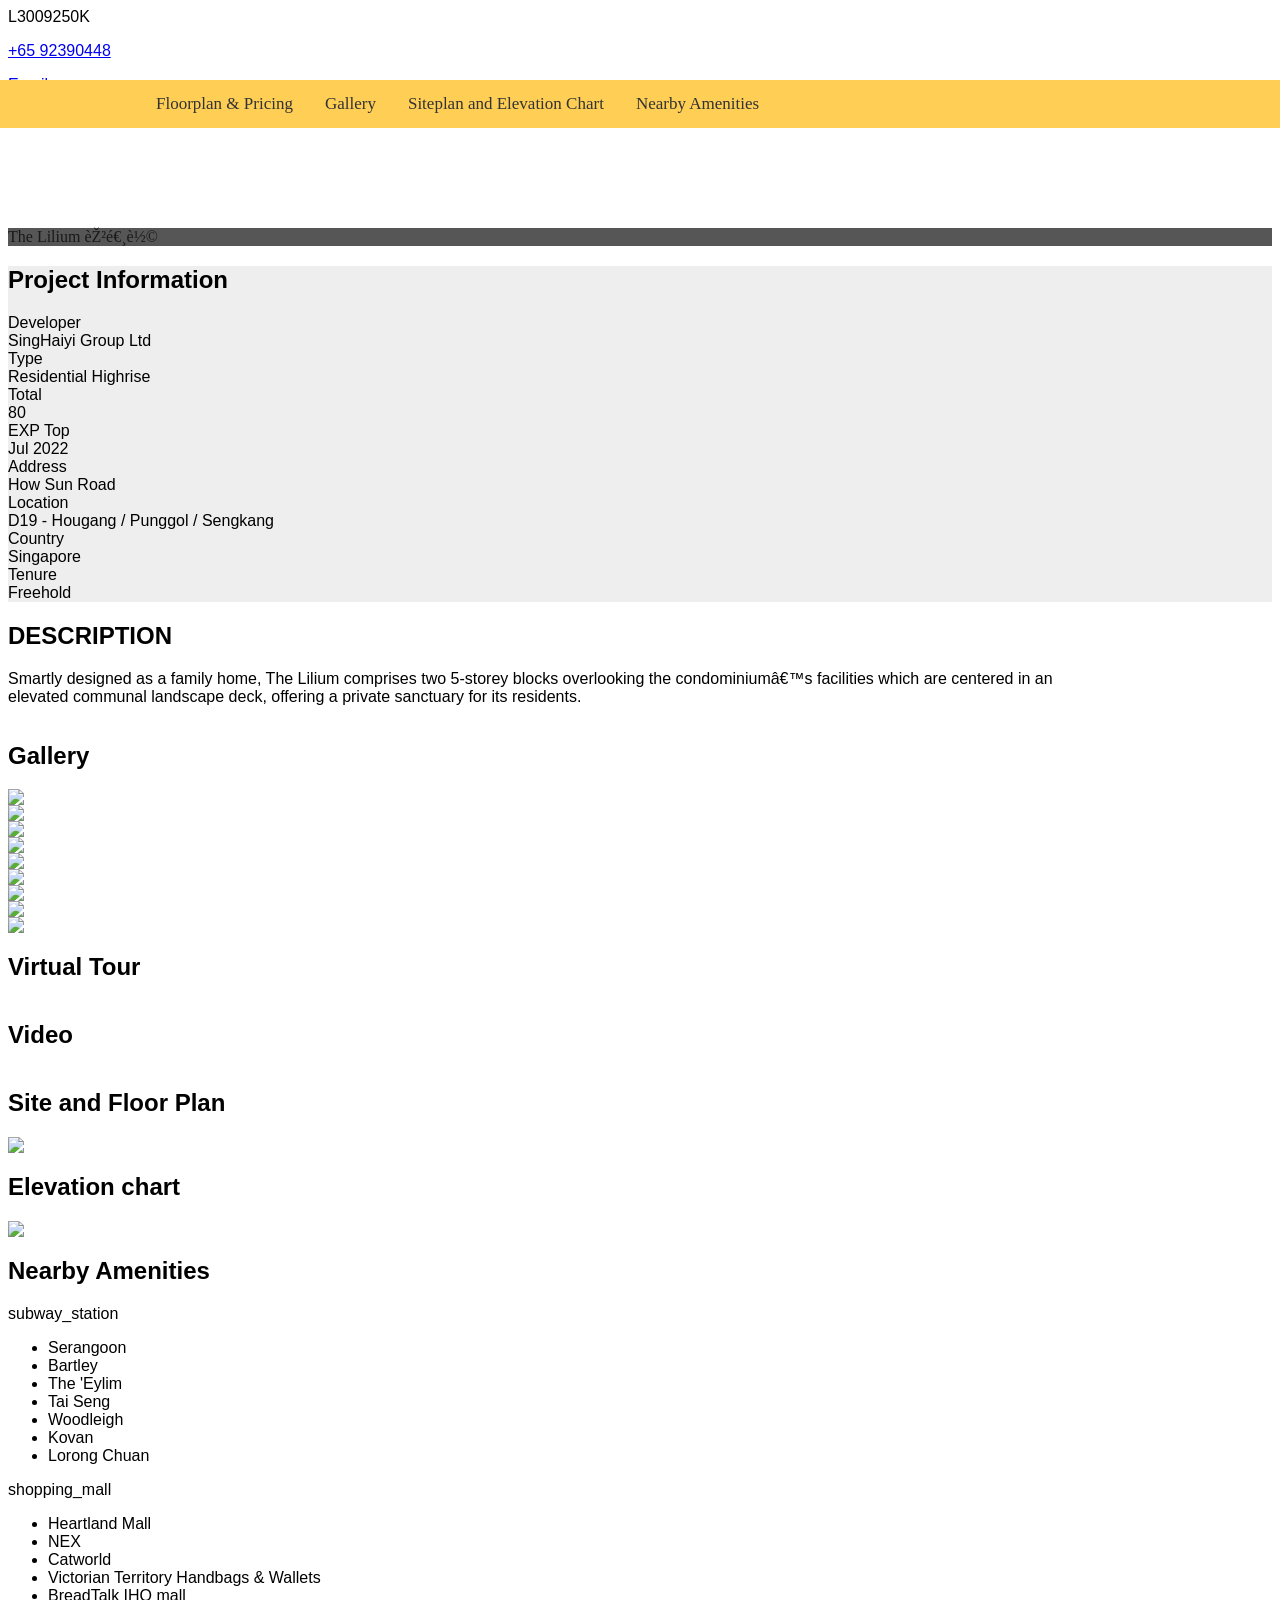
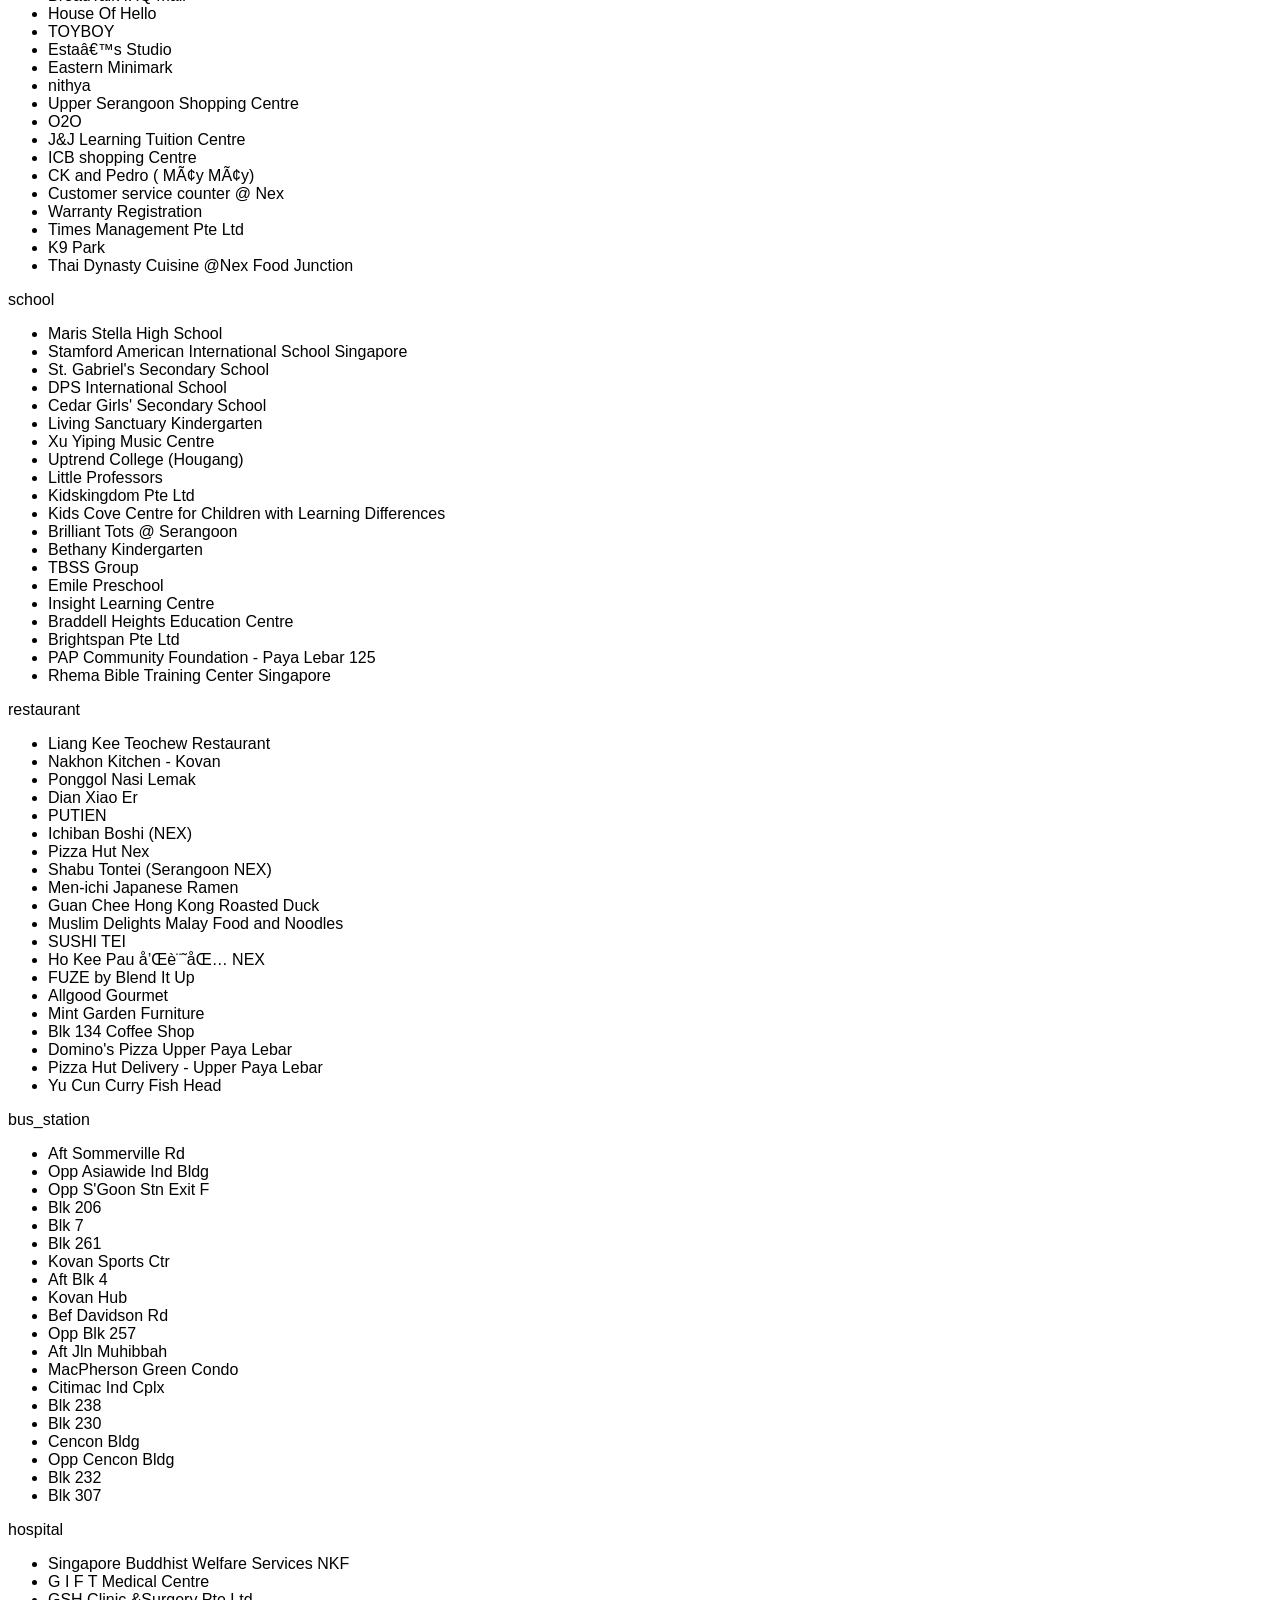
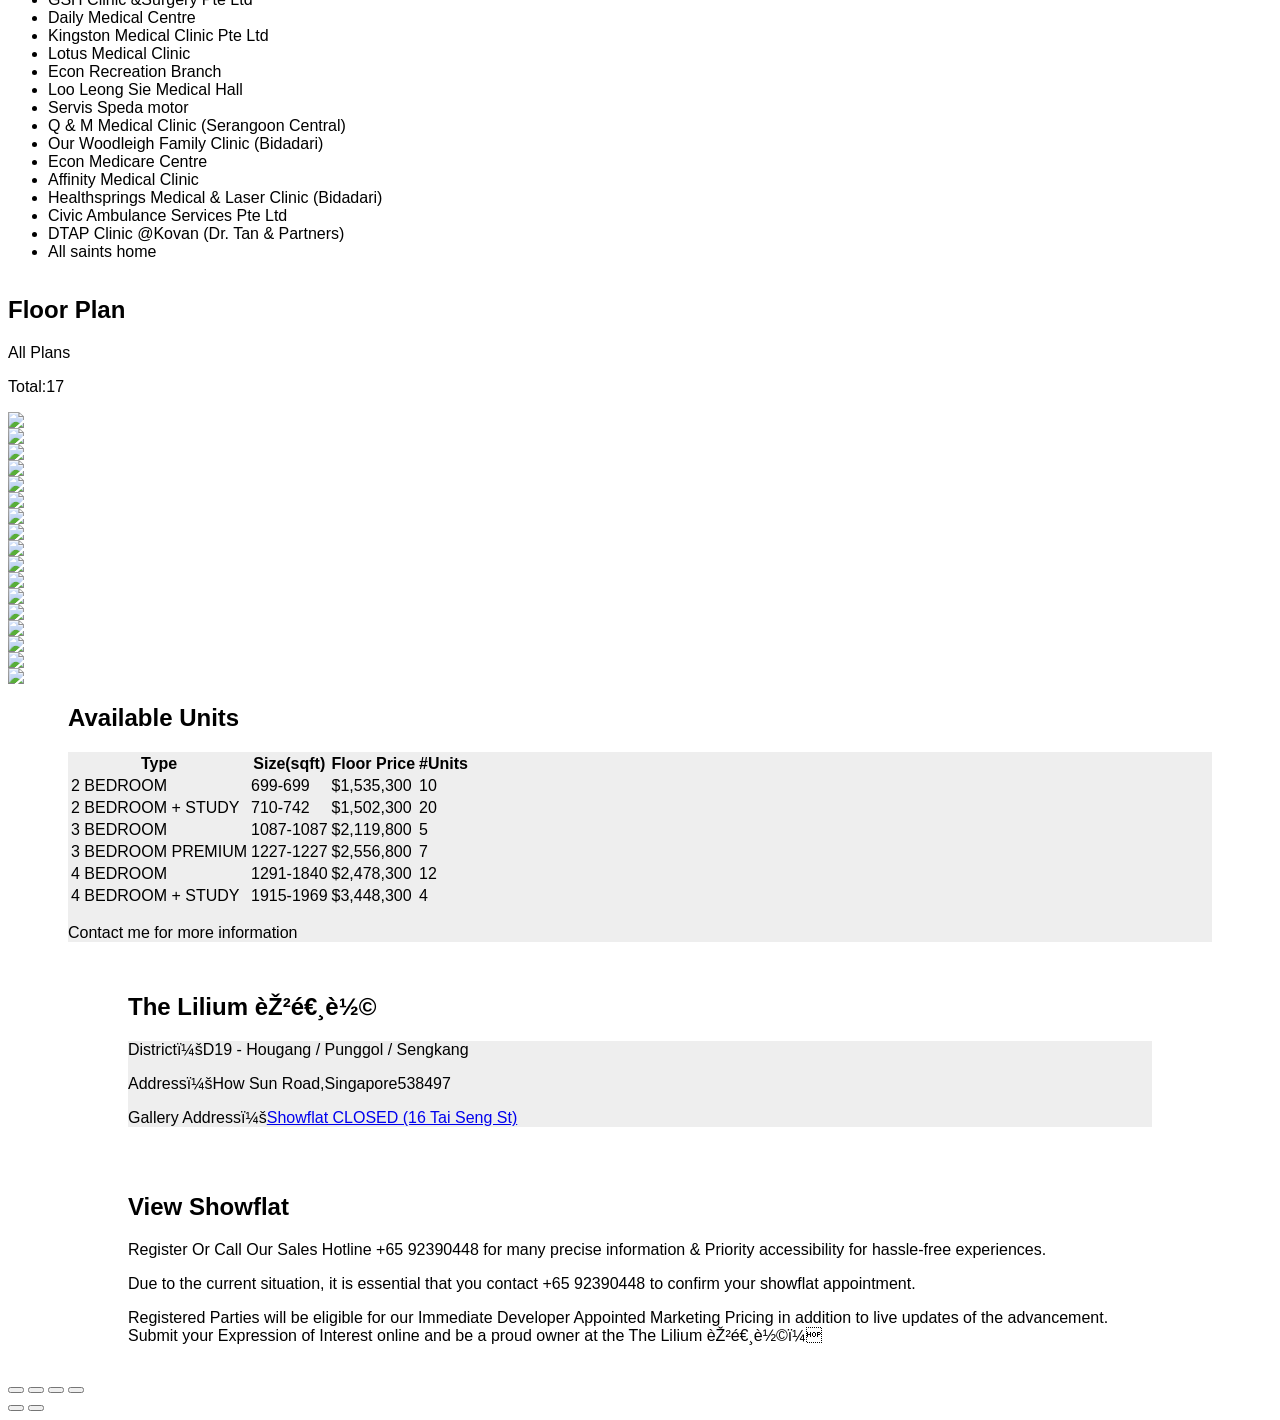
==== commit 455f70f0: "Update index.html" ====
--- a/index.html
+++ b/index.html
@@ -48,8 +48,9 @@
      .showflat-box {margin-top:0 !important;}
      .facilities-box, .floor-plans-box, .site-plan-box, .gallery-box, .virtual-wrap, .elevation-chart-box, .virtual-box, .description-box {padding-top:95px; margin-top: -95px;}
 
-     @media screen and (max-width: 767px) {
+     @media screen and (max-width: 960px) {
       div.van-row, #myTopnav a, span, p, table {font-size: 2.2vw !important;}
+      p.project-name {font-size: 8vw !important;}
        .main {width: 100% !important;}
        .facilities-box, .floor-plans-box, .site-plan-box, .gallery-box, .virtual-wrap, .elevation-chart-box, .virtual-box, .description-box {padding:95px 35px 0 35px;}
        .broke-logo {margin-left:4.5px;}
--- a/nav.css
+++ b/nav.css
@@ -12,7 +12,7 @@
 }
 
 .container {
-  width: 1200px;
+  width: 1000px;
   margin: 0 auto;
 }
 
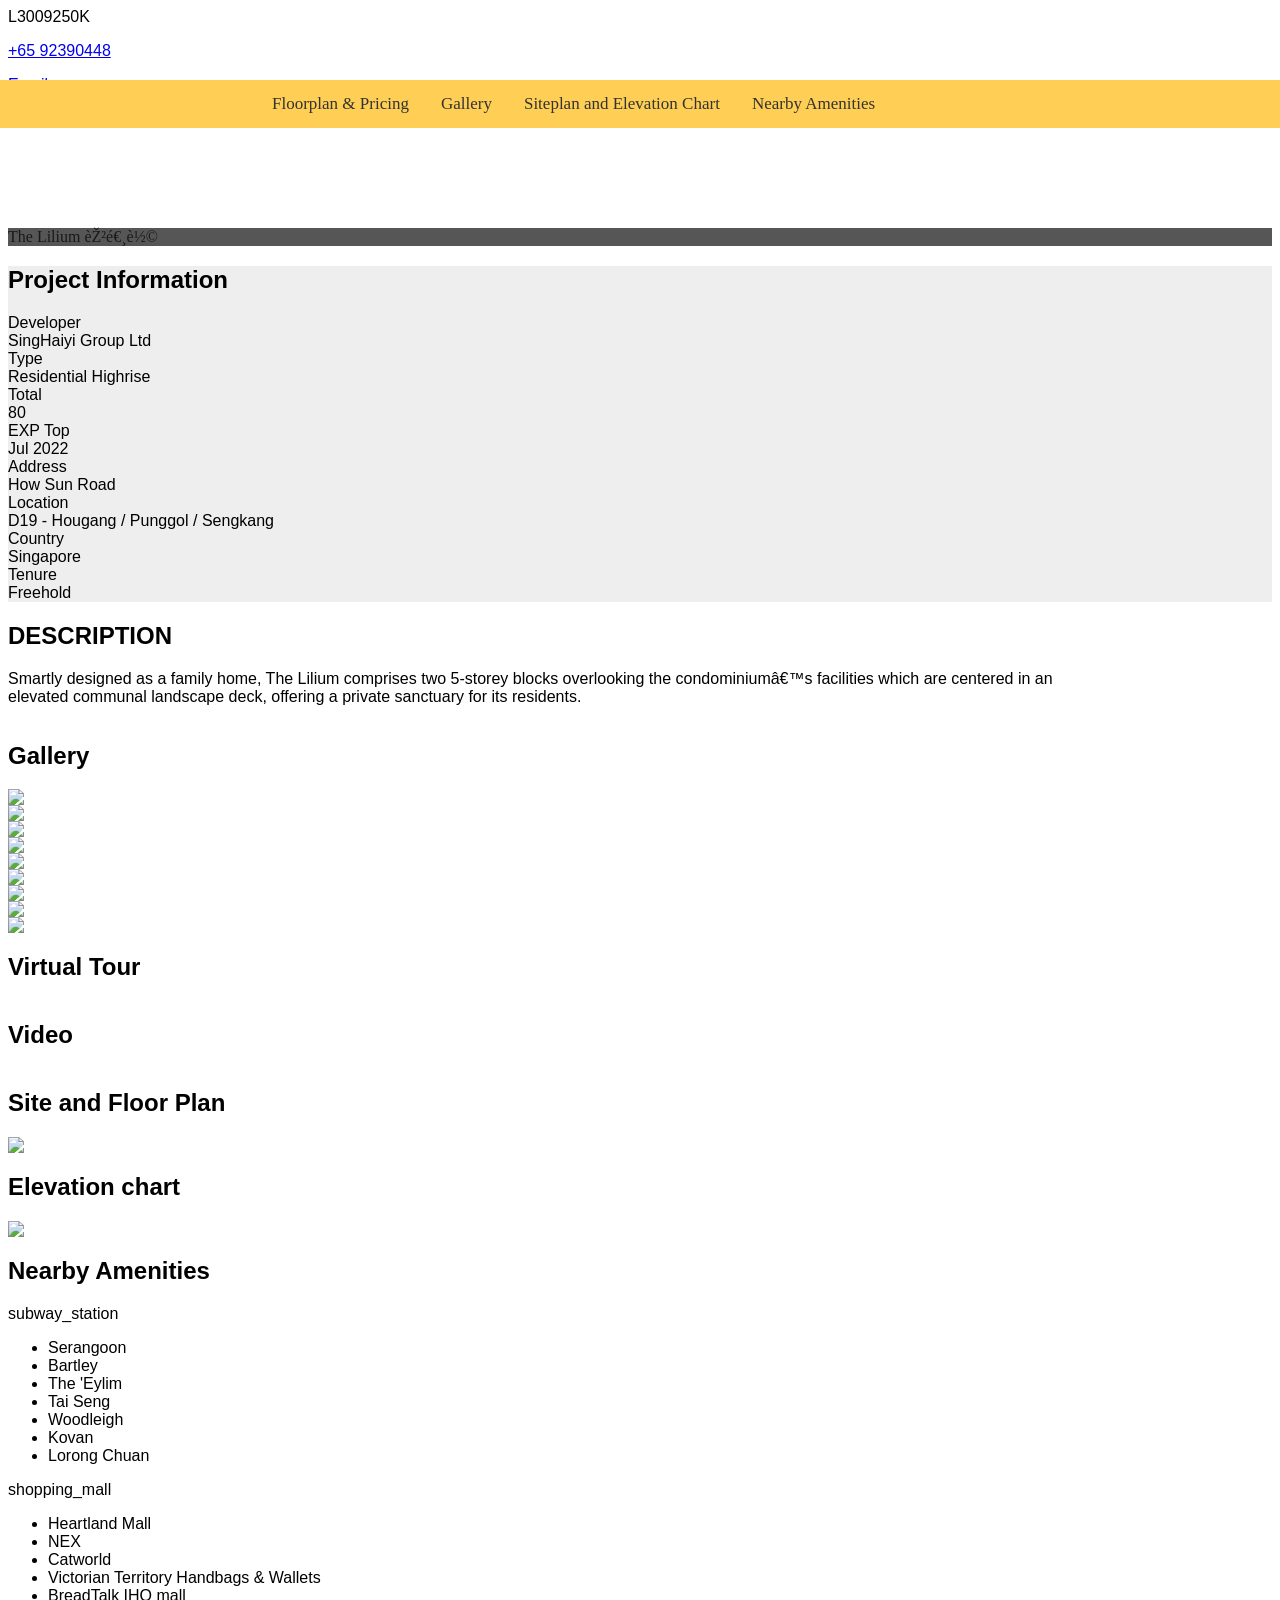
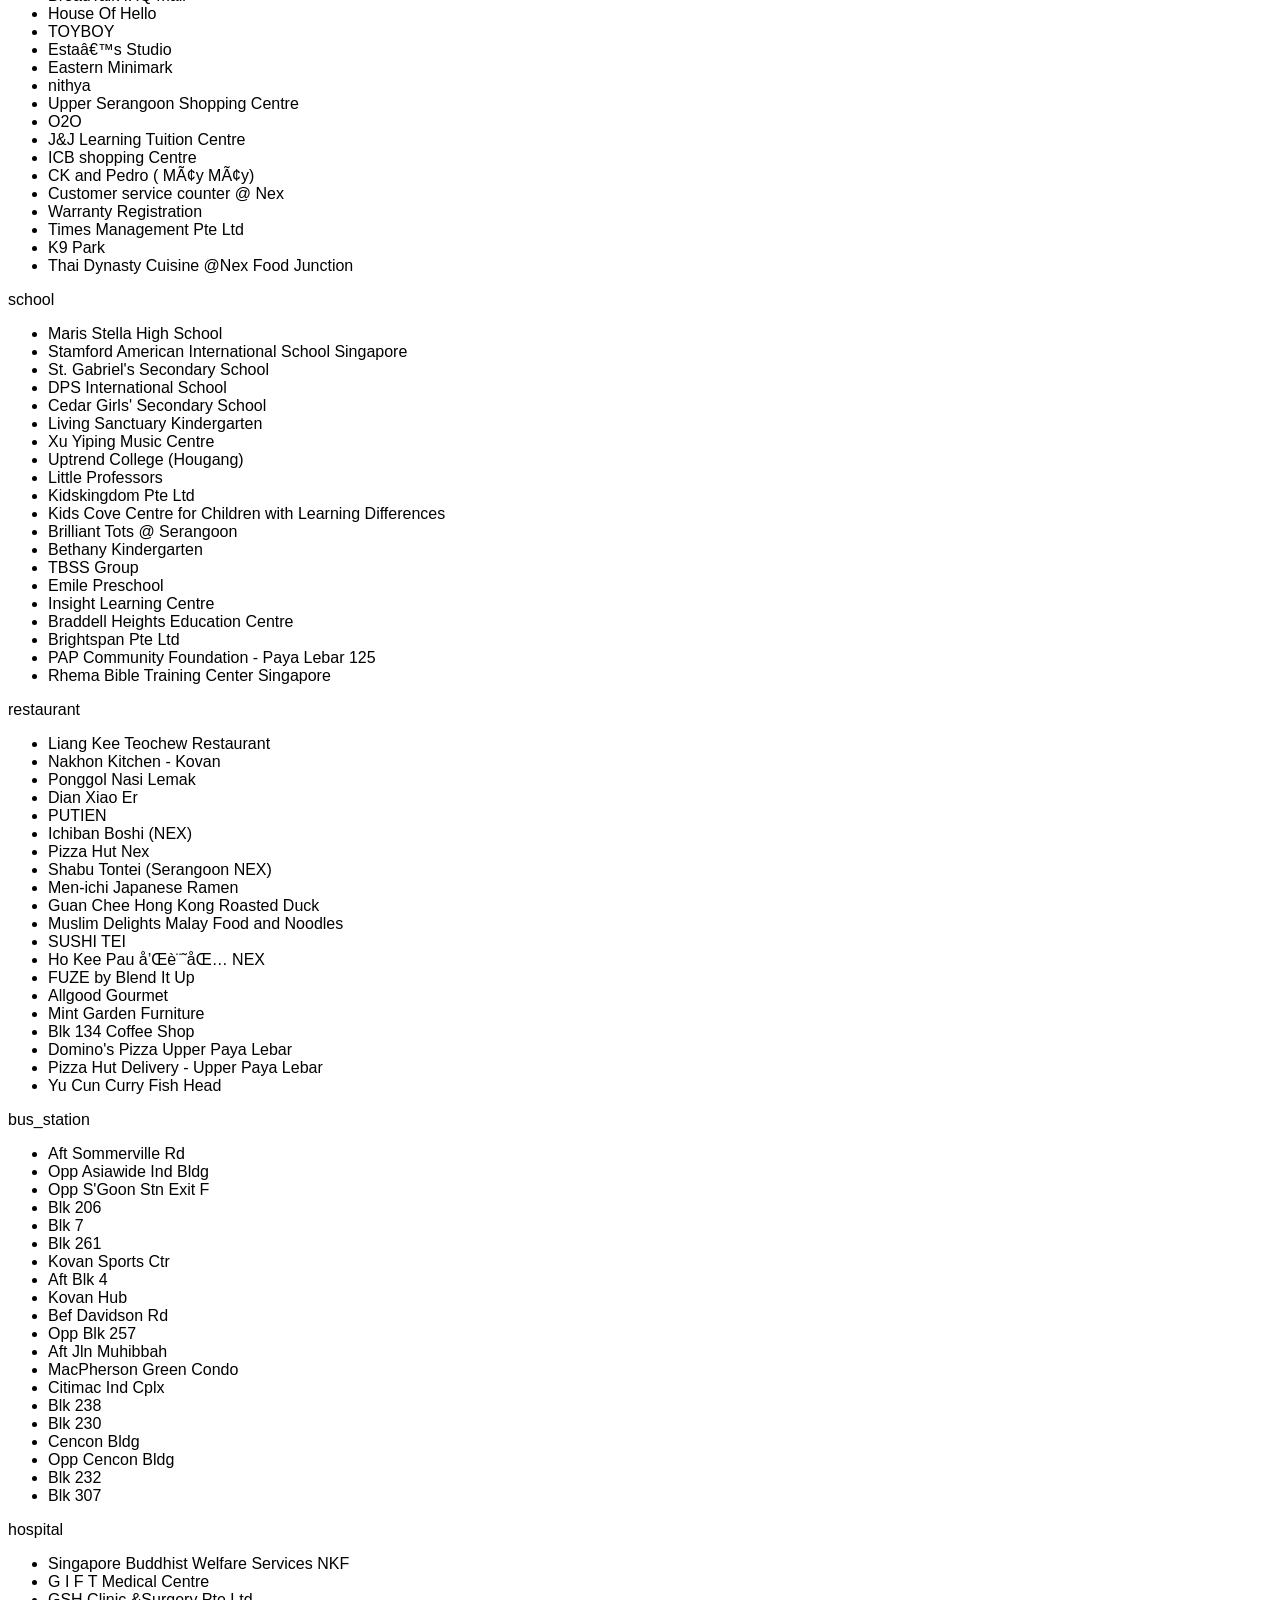
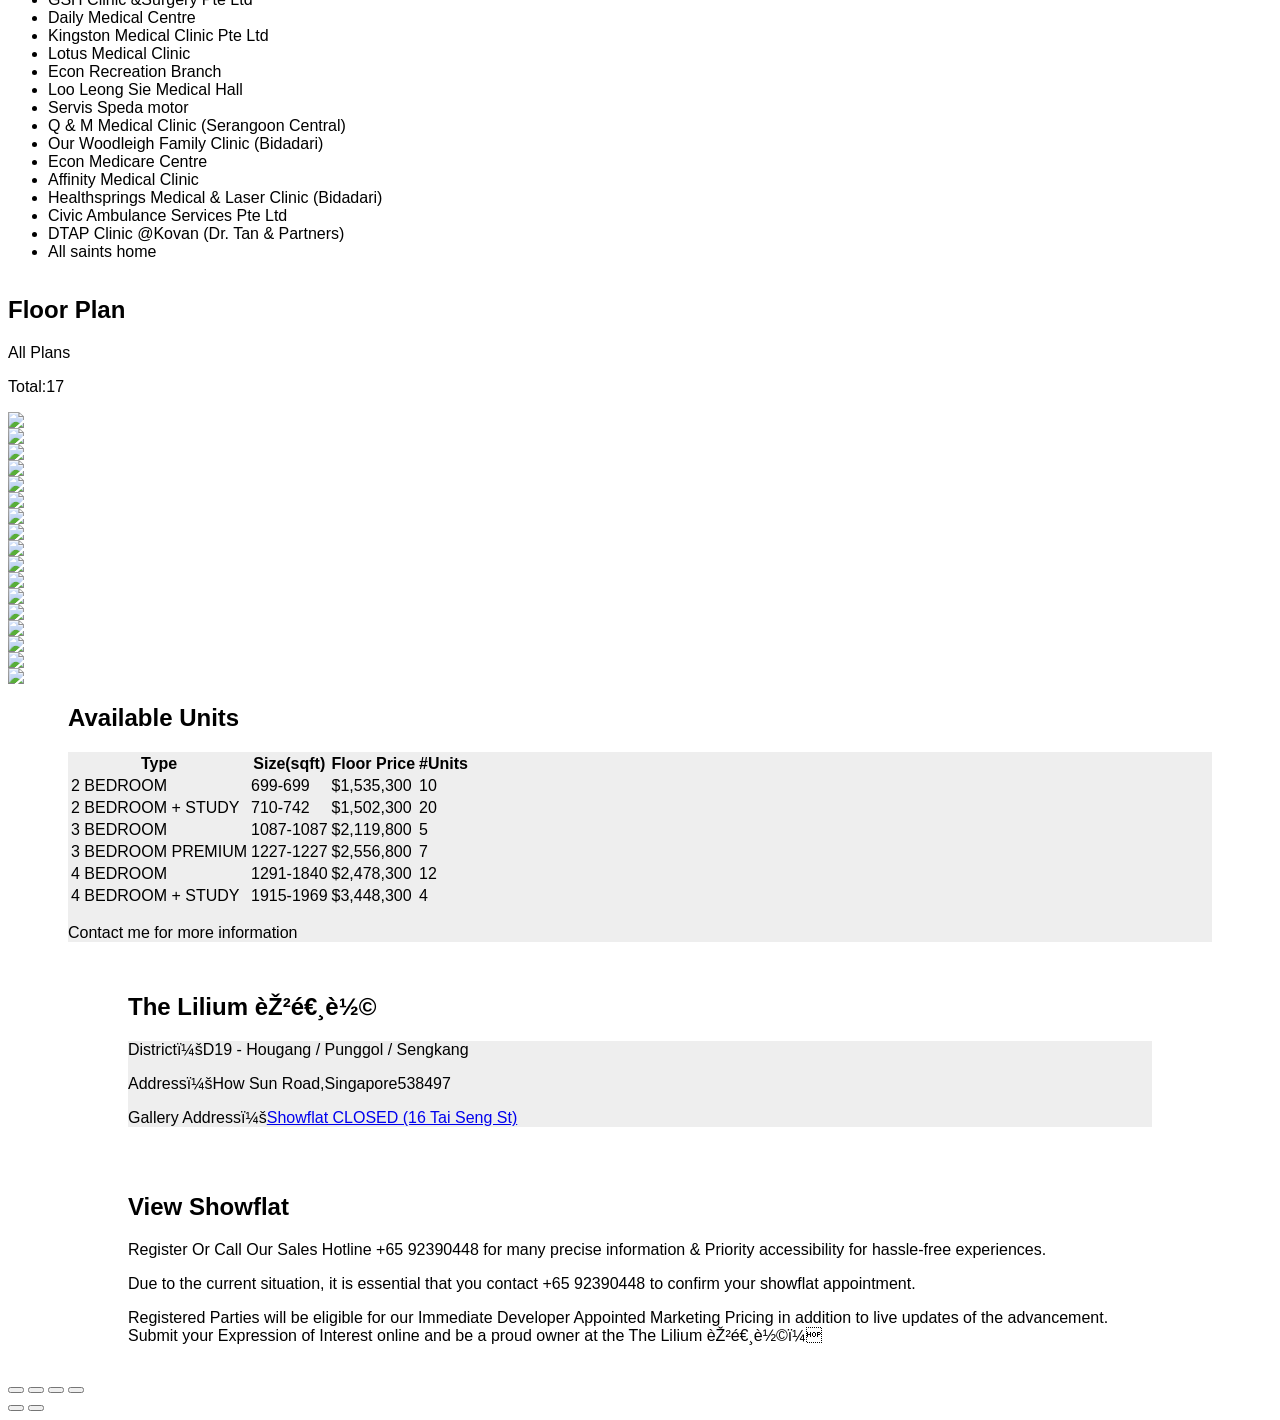
==== commit 663e4b0f: "Update index.html" ====
--- a/index.html
+++ b/index.html
@@ -48,18 +48,27 @@
      .showflat-box {margin-top:0 !important;}
      .facilities-box, .floor-plans-box, .site-plan-box, .gallery-box, .virtual-wrap, .elevation-chart-box, .virtual-box, .description-box {padding-top:95px; margin-top: -95px;}
 
-     @media screen and (max-width: 960px) {
-      div.van-row, #myTopnav a, span, p, table {font-size: 2.2vw !important;}
-      p.project-name {font-size: 8vw !important;}
+     @media screen and (max-width: 768px) {
+     .themeEcoprop .content-box .main .client-box[data-v-1b0577e4],  .available-box , .avenir-box,.showflat-box {padding: 15px 15px 15px 15px;}
+
+      div.van-row, #myTopnav a, span, p, table {font-size: 6vw !important;}
+      p.project-name {font-size: 12vw !important;}
        .main {width: 100% !important;}
        .facilities-box, .floor-plans-box, .site-plan-box, .gallery-box, .virtual-wrap, .elevation-chart-box, .virtual-box, .description-box {padding:95px 35px 0 35px;}
        .broke-logo {margin-left:4.5px;}
        .map-box {display: block !important;}
        .map-box img {width: 100%; height:auto;  margin-left: 0;}
        .container {width: auto !important;}
+       .themeEcoprop .content-box .main .virtual-wrap .virtual-box .img-box img[data-v-1b0577e4] {width:100%; height:auto;}
+       .van-col {margin-right:25px;}
      }
 
+     @media screen and (min-width:512px) and (max-width: 768px) {
+     .themeEcoprop .content-box .main .client-box[data-v-1b0577e4],  .available-box , .avenir-box,.showflat-box {padding: 15px 15px 15px 15px;}
 
+      div.van-row, #myTopnav a, span, p, table {font-size: 4vw !important;}
+      p.project-name {font-size: 8vw !important;}
+     }
 
 
   </style>
--- a/nav.css
+++ b/nav.css
@@ -12,7 +12,7 @@
 }
 
 .container {
-  width: 1000px;
+  width: 768px;
   margin: 0 auto;
 }
 
@@ -38,7 +38,7 @@
   display: none;
 }
 
-@media screen and (max-width: 960px) {
+@media screen and (max-width: 768px) {
 
 
 
@@ -51,7 +51,7 @@
   }
 }
 
-@media screen and (max-width: 960px) {
+@media screen and (max-width: 768px) {
   .topnav.responsive {position: fixed;}
   .topnav.responsive .icon {
     position: absolute;
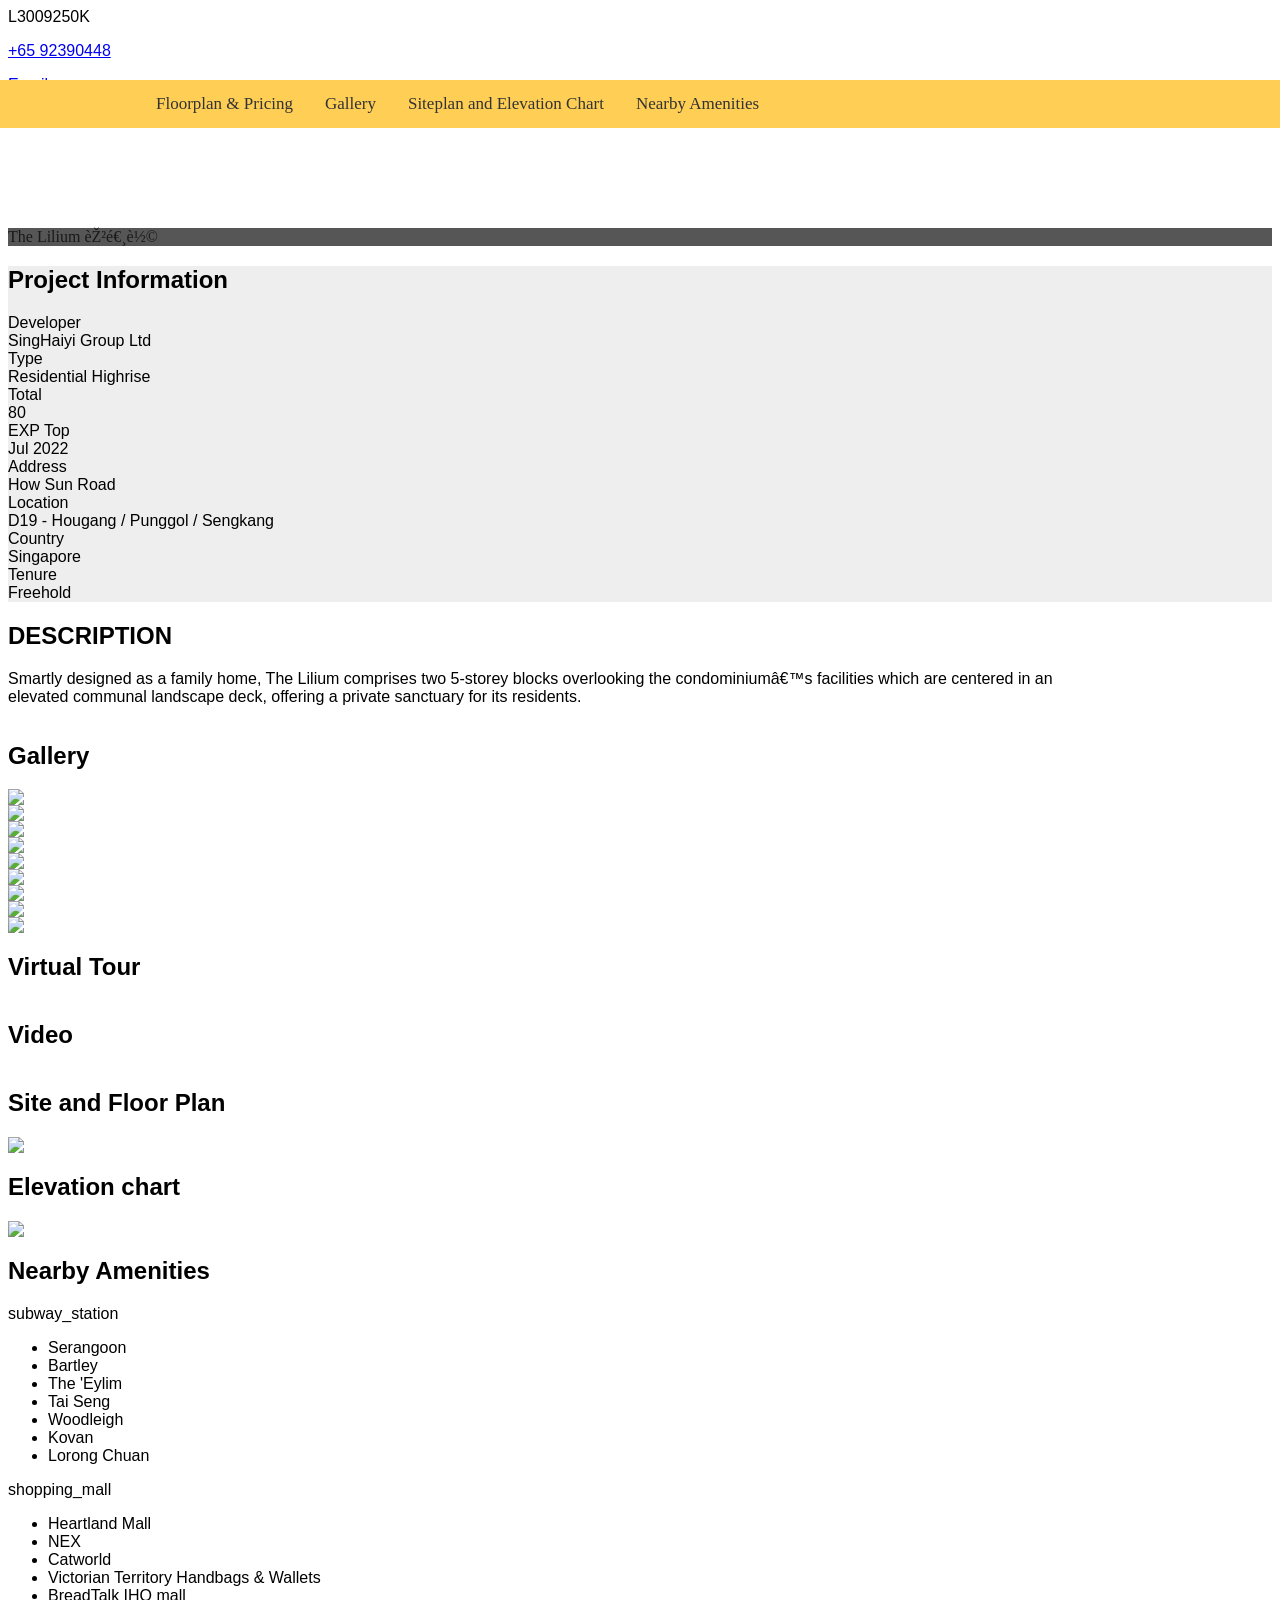
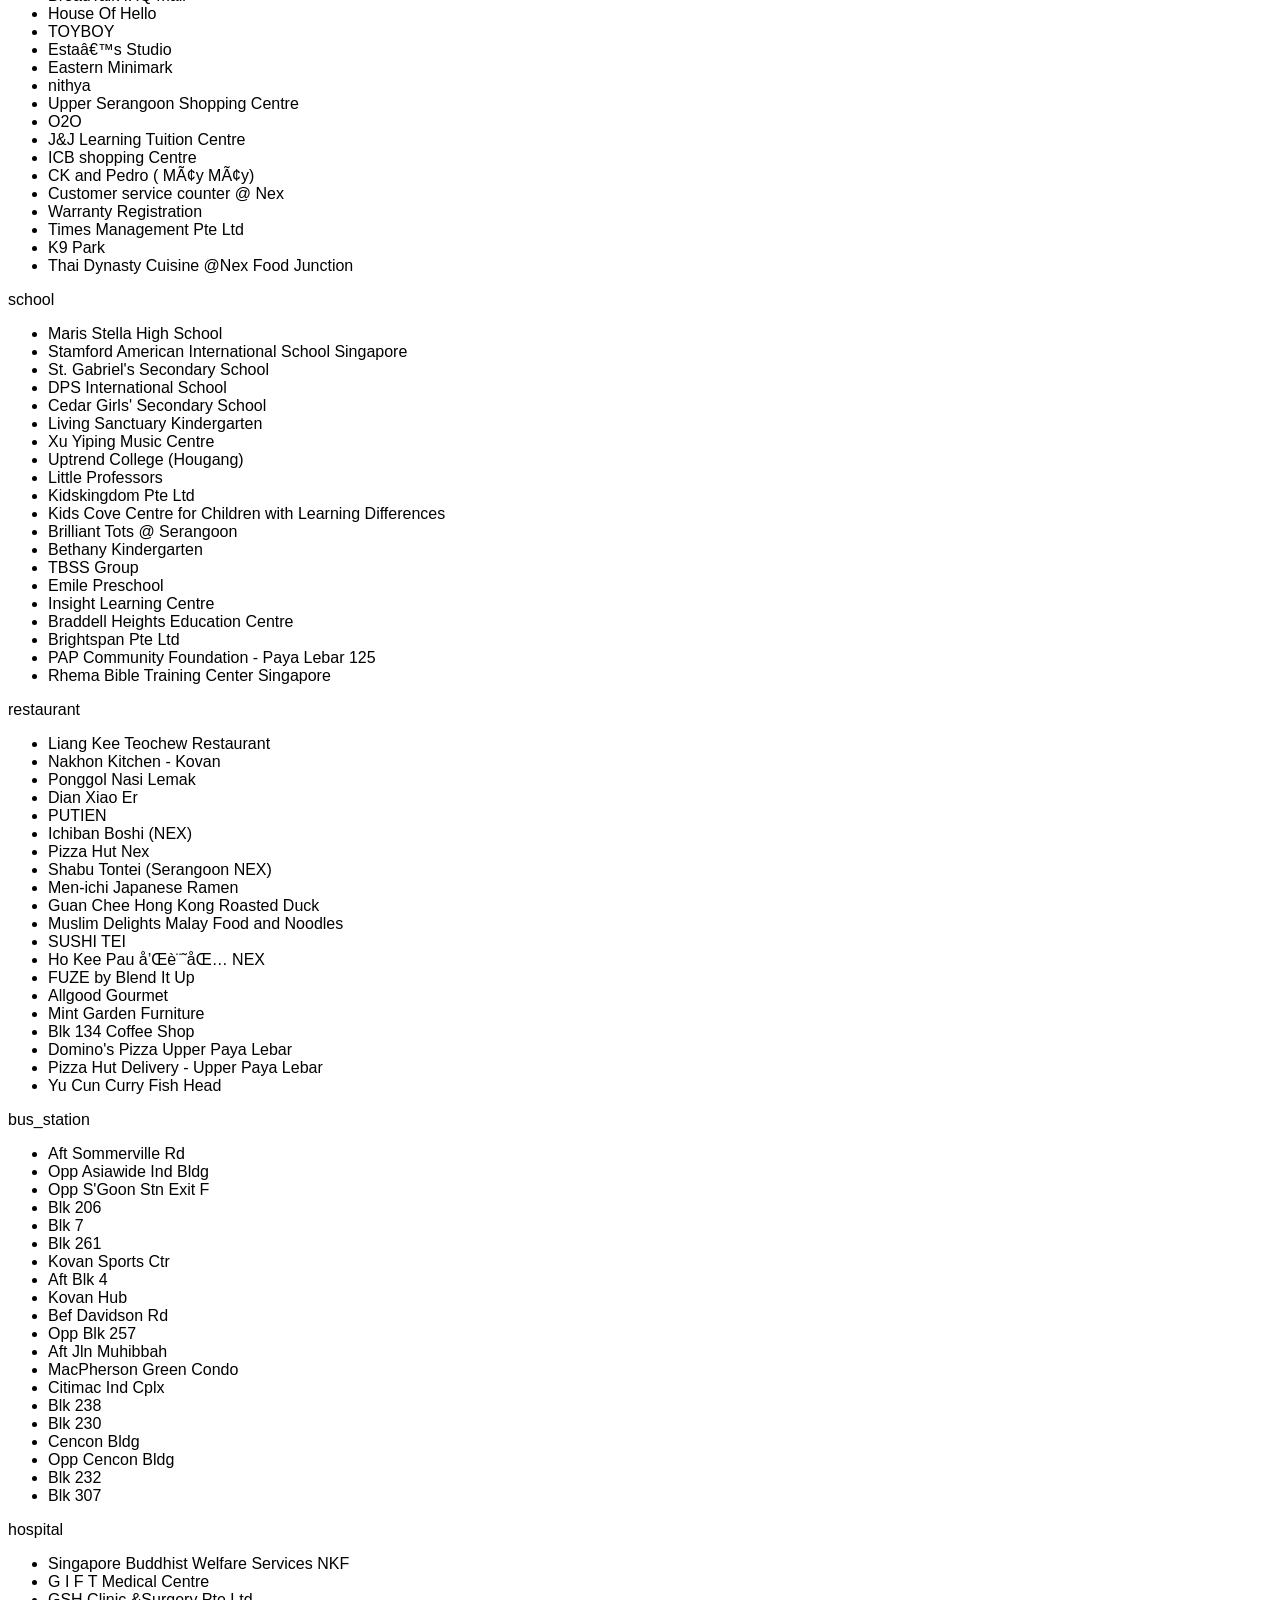
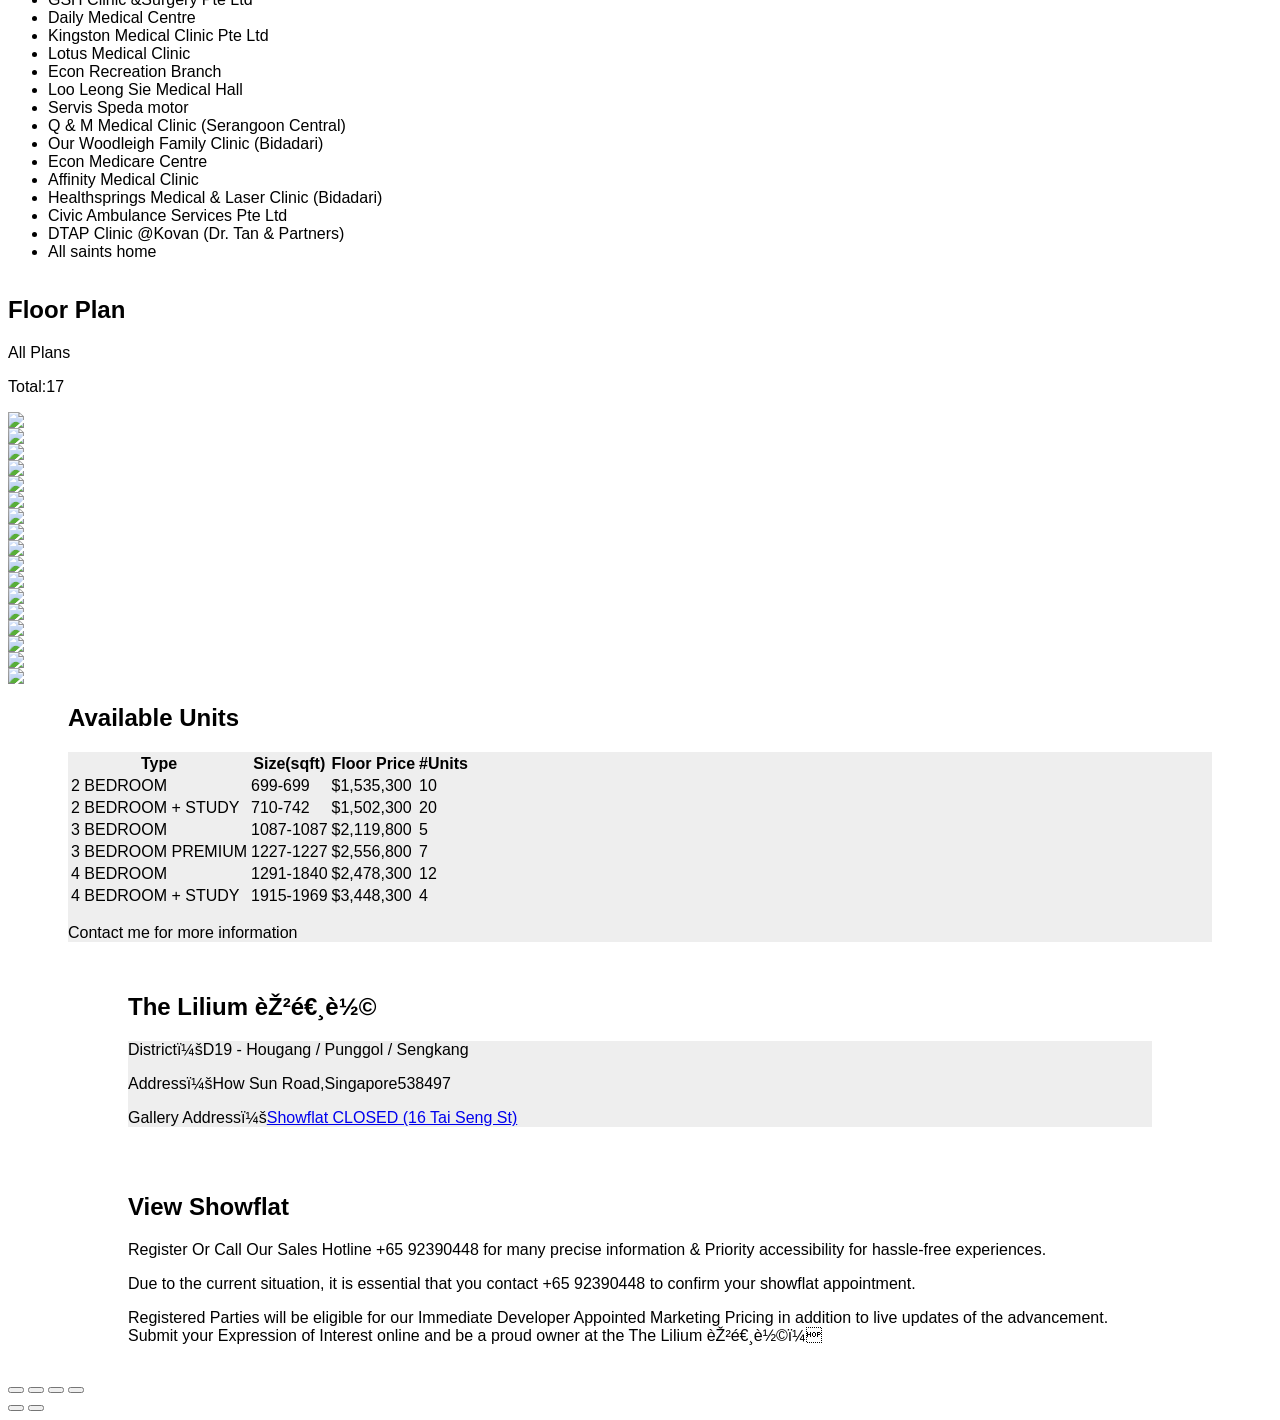
==== commit 08991fb4: "Update index.html" ====
--- a/index.html
+++ b/index.html
@@ -47,11 +47,11 @@
      .themeEcoprop .banner[data-v-1b0577e4] {margin-top:100px !important;}
      .showflat-box {margin-top:0 !important;}
      .facilities-box, .floor-plans-box, .site-plan-box, .gallery-box, .virtual-wrap, .elevation-chart-box, .virtual-box, .description-box {padding-top:95px; margin-top: -95px;}
-
+.themeEcoprop .content-box .main .showflat-box .showflat-bontent[data-v-1b0577e4] {font-weight:100;}
      @media screen and (max-width: 768px) {
      .themeEcoprop .content-box .main .client-box[data-v-1b0577e4],  .available-box , .avenir-box,.showflat-box {padding: 15px 15px 15px 15px;}
-
-      div.van-row, #myTopnav a, span, p, table {font-size: 6vw !important;}
+     p.agent-mobile {font-size: 4vw !important;}
+      div.van-row, span, p, table {font-size: 6vw !important;}
       p.project-name {font-size: 12vw !important;}
        .main {width: 100% !important;}
        .facilities-box, .floor-plans-box, .site-plan-box, .gallery-box, .virtual-wrap, .elevation-chart-box, .virtual-box, .description-box {padding:95px 35px 0 35px;}
@@ -60,13 +60,12 @@
        .map-box img {width: 100%; height:auto;  margin-left: 0;}
        .container {width: auto !important;}
        .themeEcoprop .content-box .main .virtual-wrap .virtual-box .img-box img[data-v-1b0577e4] {width:100%; height:auto;}
-       .van-col {margin-right:25px;}
+       .van-col {margin-right:35px;}
      }
 
      @media screen and (min-width:512px) and (max-width: 768px) {
-     .themeEcoprop .content-box .main .client-box[data-v-1b0577e4],  .available-box , .avenir-box,.showflat-box {padding: 15px 15px 15px 15px;}
-
-      div.van-row, #myTopnav a, span, p, table {font-size: 4vw !important;}
+       p.agent-mobile {font-size: 3vw !important;}
+      div.van-row, span, p, table {font-size: 4vw !important;}
       p.project-name {font-size: 8vw !important;}
      }
 
--- a/nav.css
+++ b/nav.css
@@ -12,7 +12,7 @@
 }
 
 .container {
-  width: 768px;
+  width: 1000px;
   margin: 0 auto;
 }
 
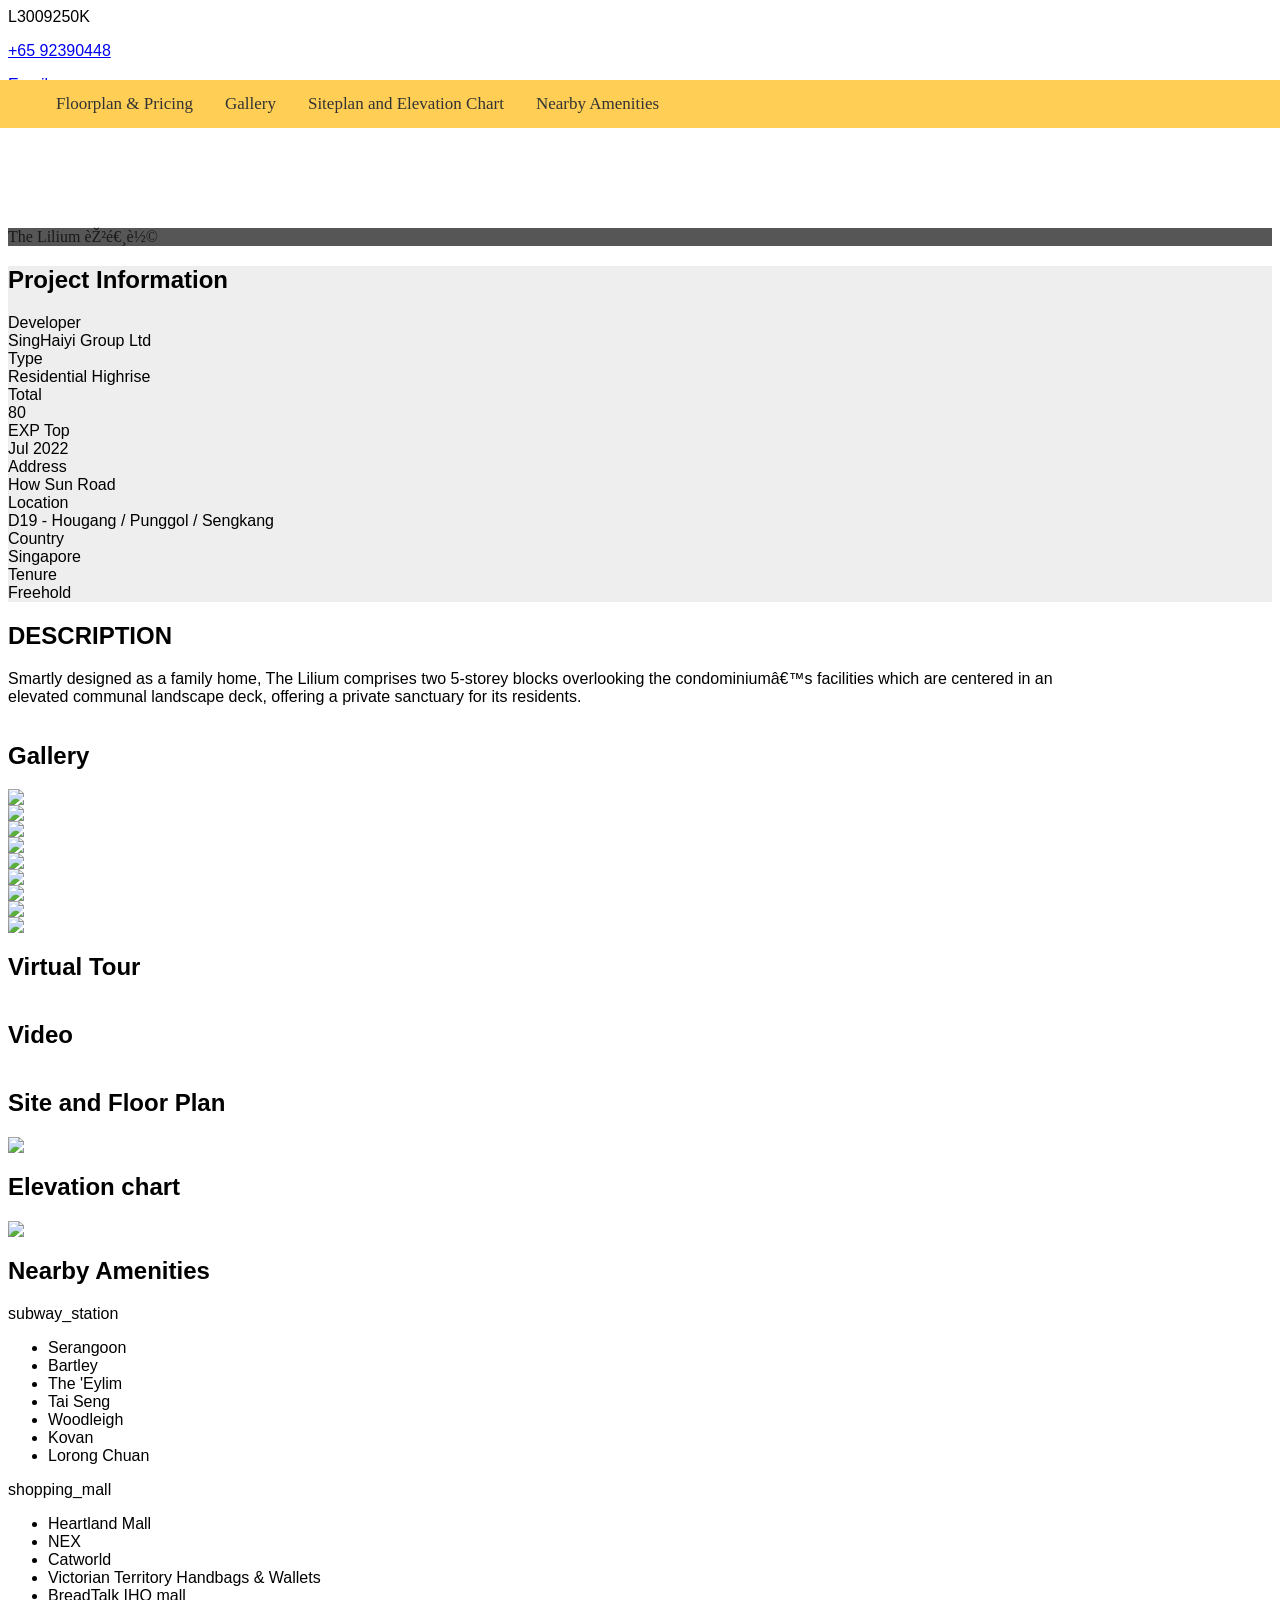
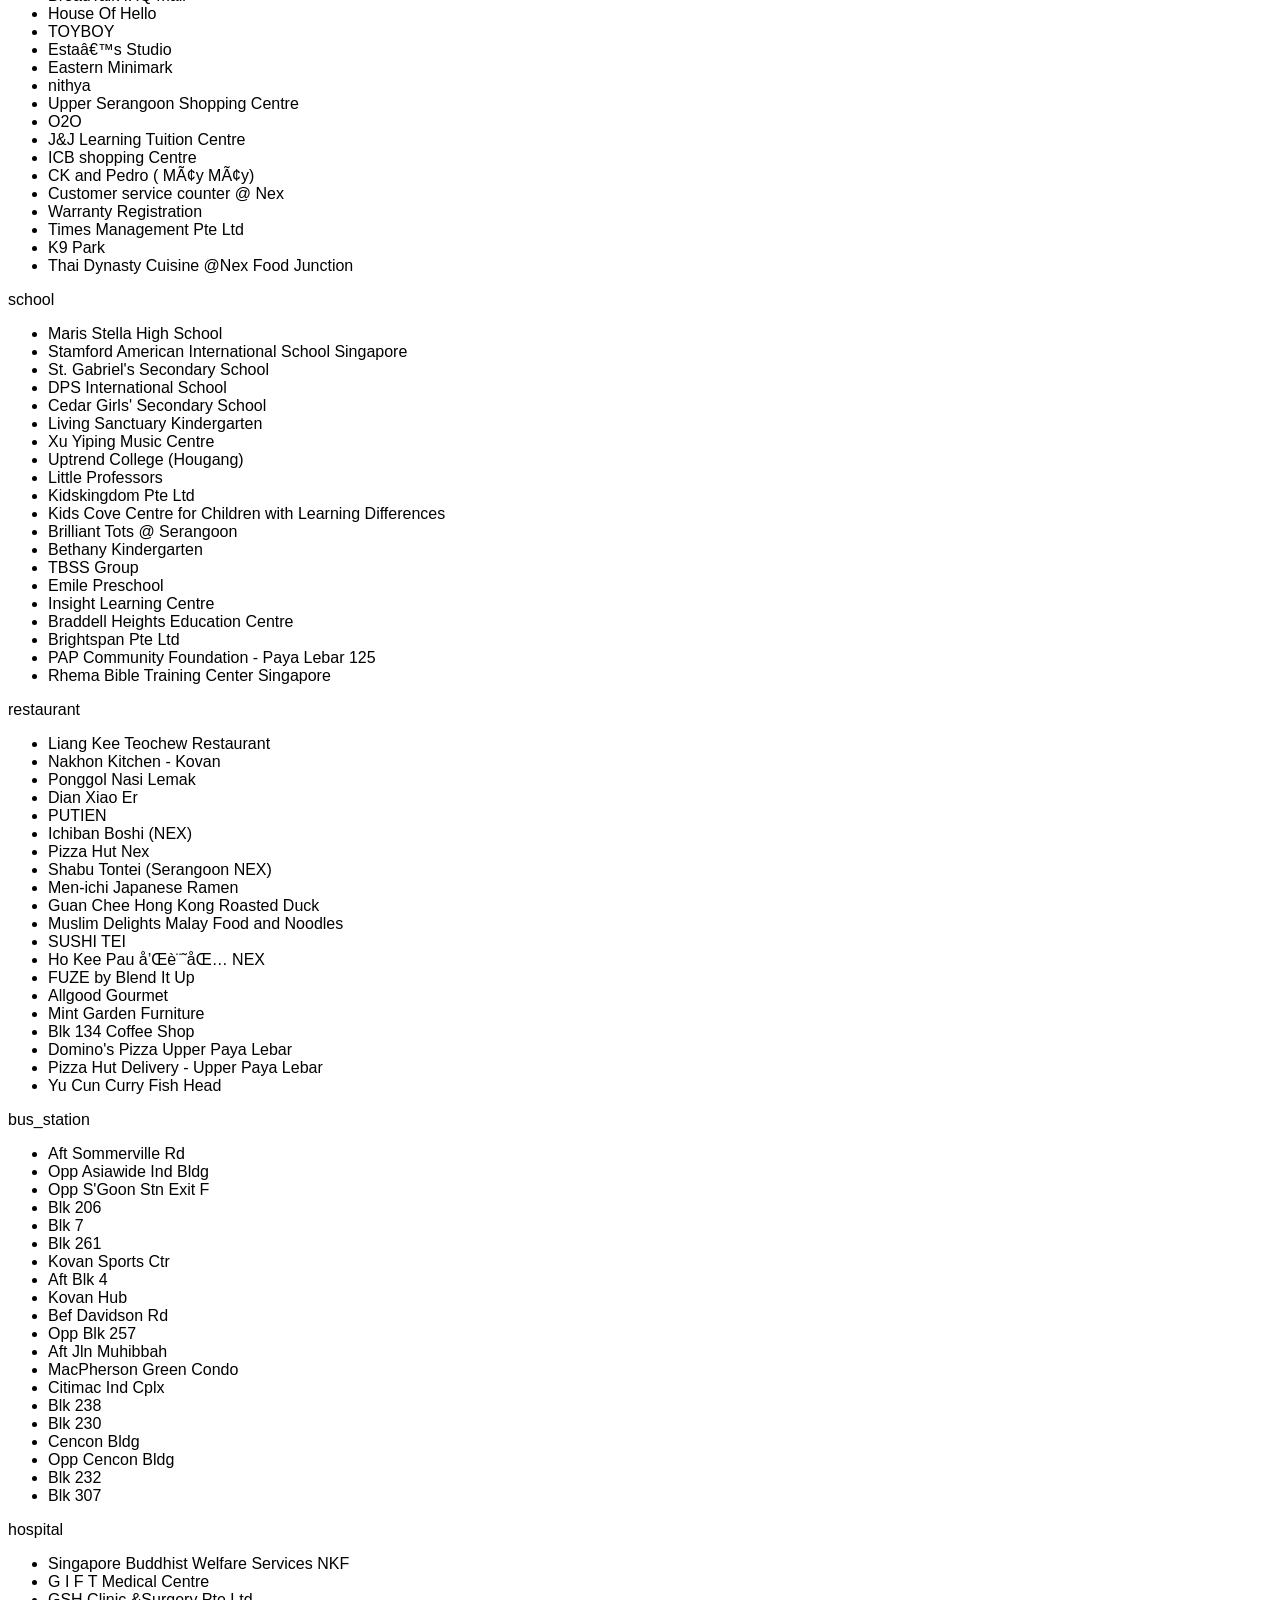
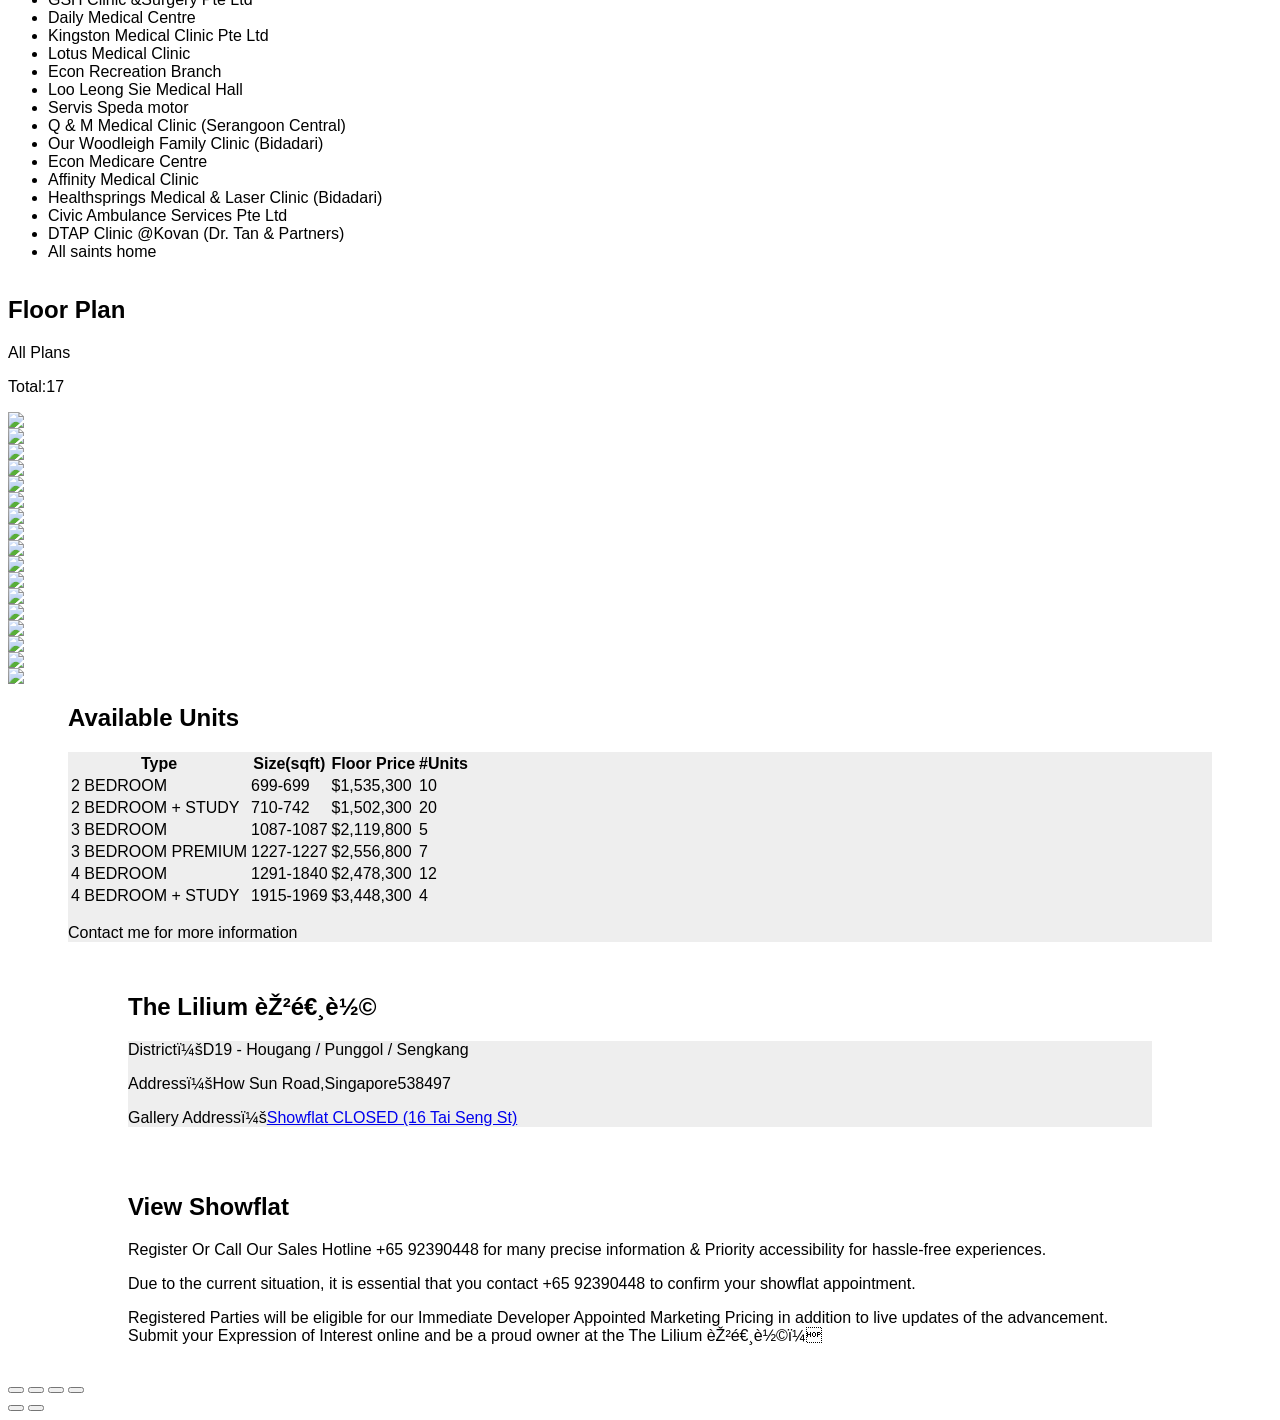
==== commit 7b10e1d1: "Update index.html" ====
--- a/index.html
+++ b/index.html
@@ -51,7 +51,7 @@
      @media screen and (max-width: 768px) {
      .themeEcoprop .content-box .main .client-box[data-v-1b0577e4],  .available-box , .avenir-box,.showflat-box {padding: 15px 15px 15px 15px;}
      p.agent-mobile {font-size: 4vw !important;}
-      div.van-row, span, p, table {font-size: 6vw !important;}
+      div.van-row, span, p, table {font-size: 4.5vw !important;}
       p.project-name {font-size: 12vw !important;}
        .main {width: 100% !important;}
        .facilities-box, .floor-plans-box, .site-plan-box, .gallery-box, .virtual-wrap, .elevation-chart-box, .virtual-box, .description-box {padding:95px 35px 0 35px;}
--- a/nav.css
+++ b/nav.css
@@ -12,7 +12,8 @@
 }
 
 .container {
-  width: 1000px;
+  width: 100%;
+  max-width: 1200px;
   margin: 0 auto;
 }
 
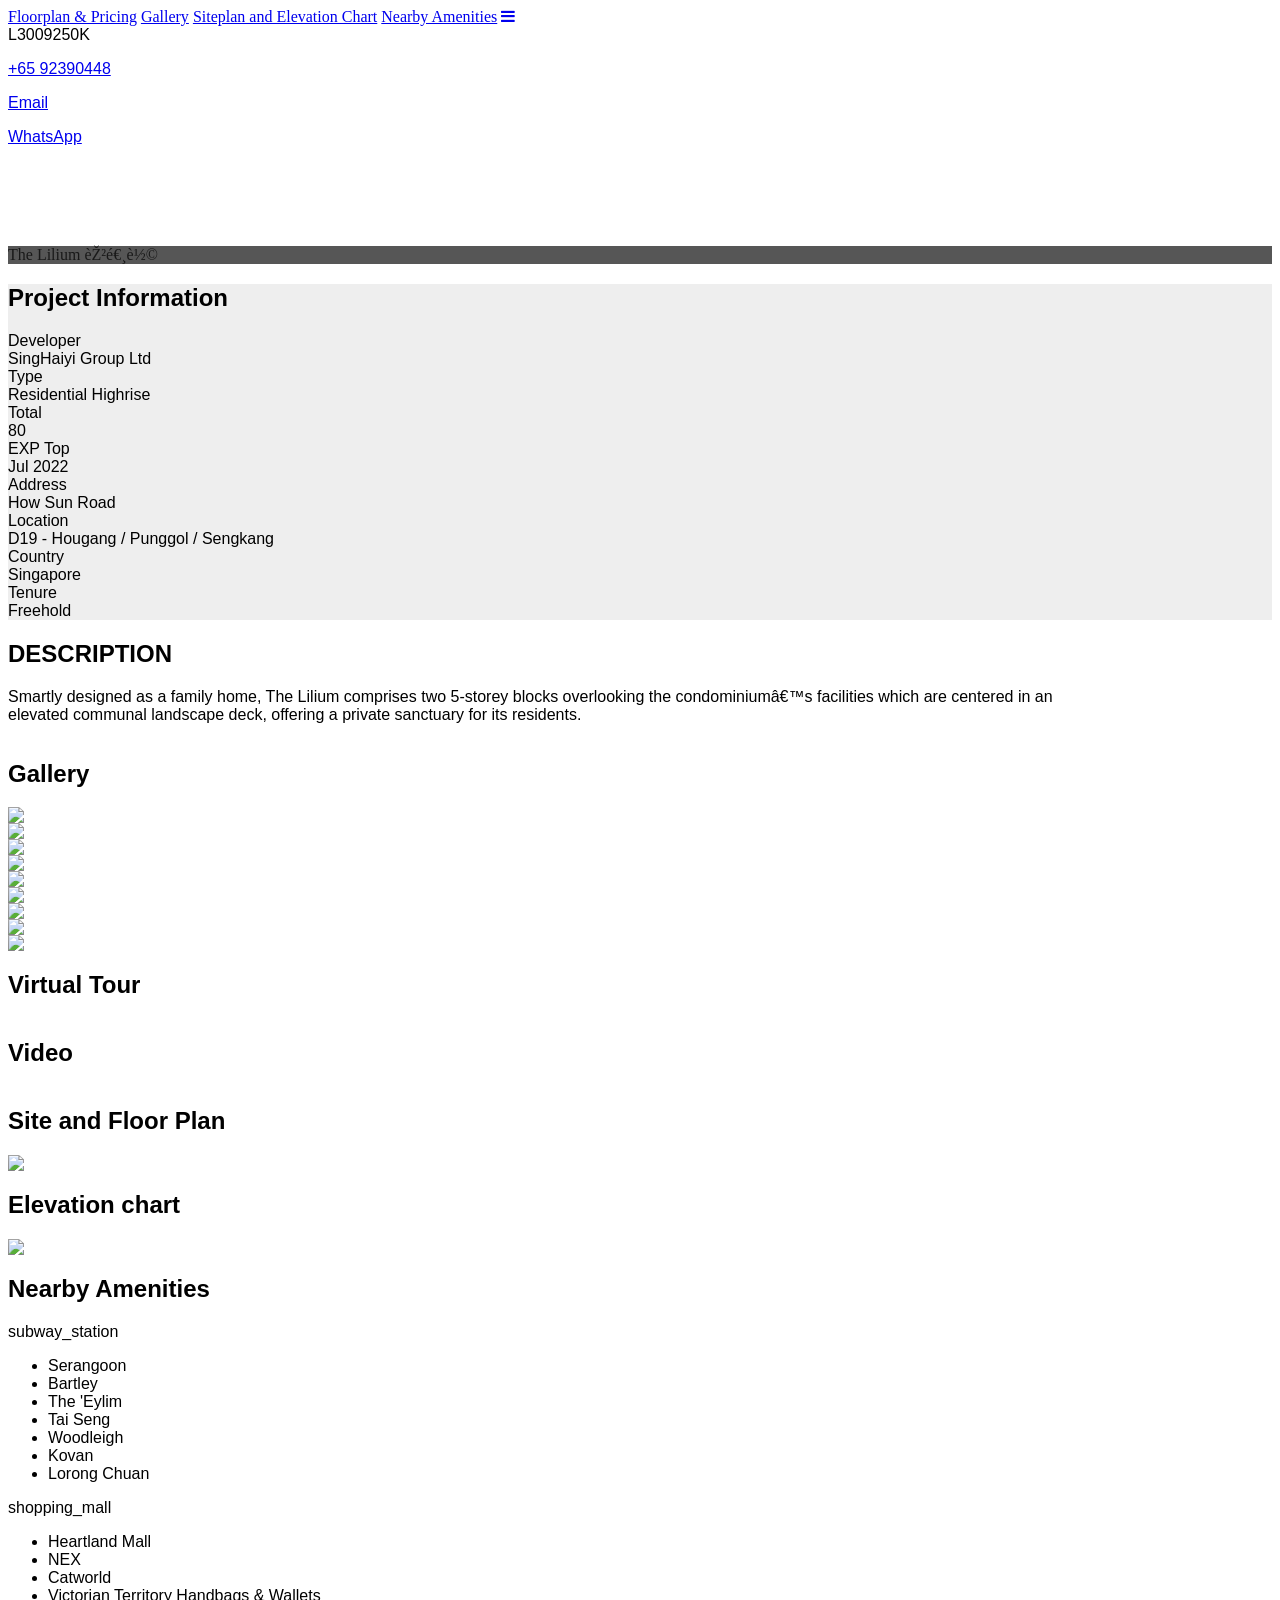
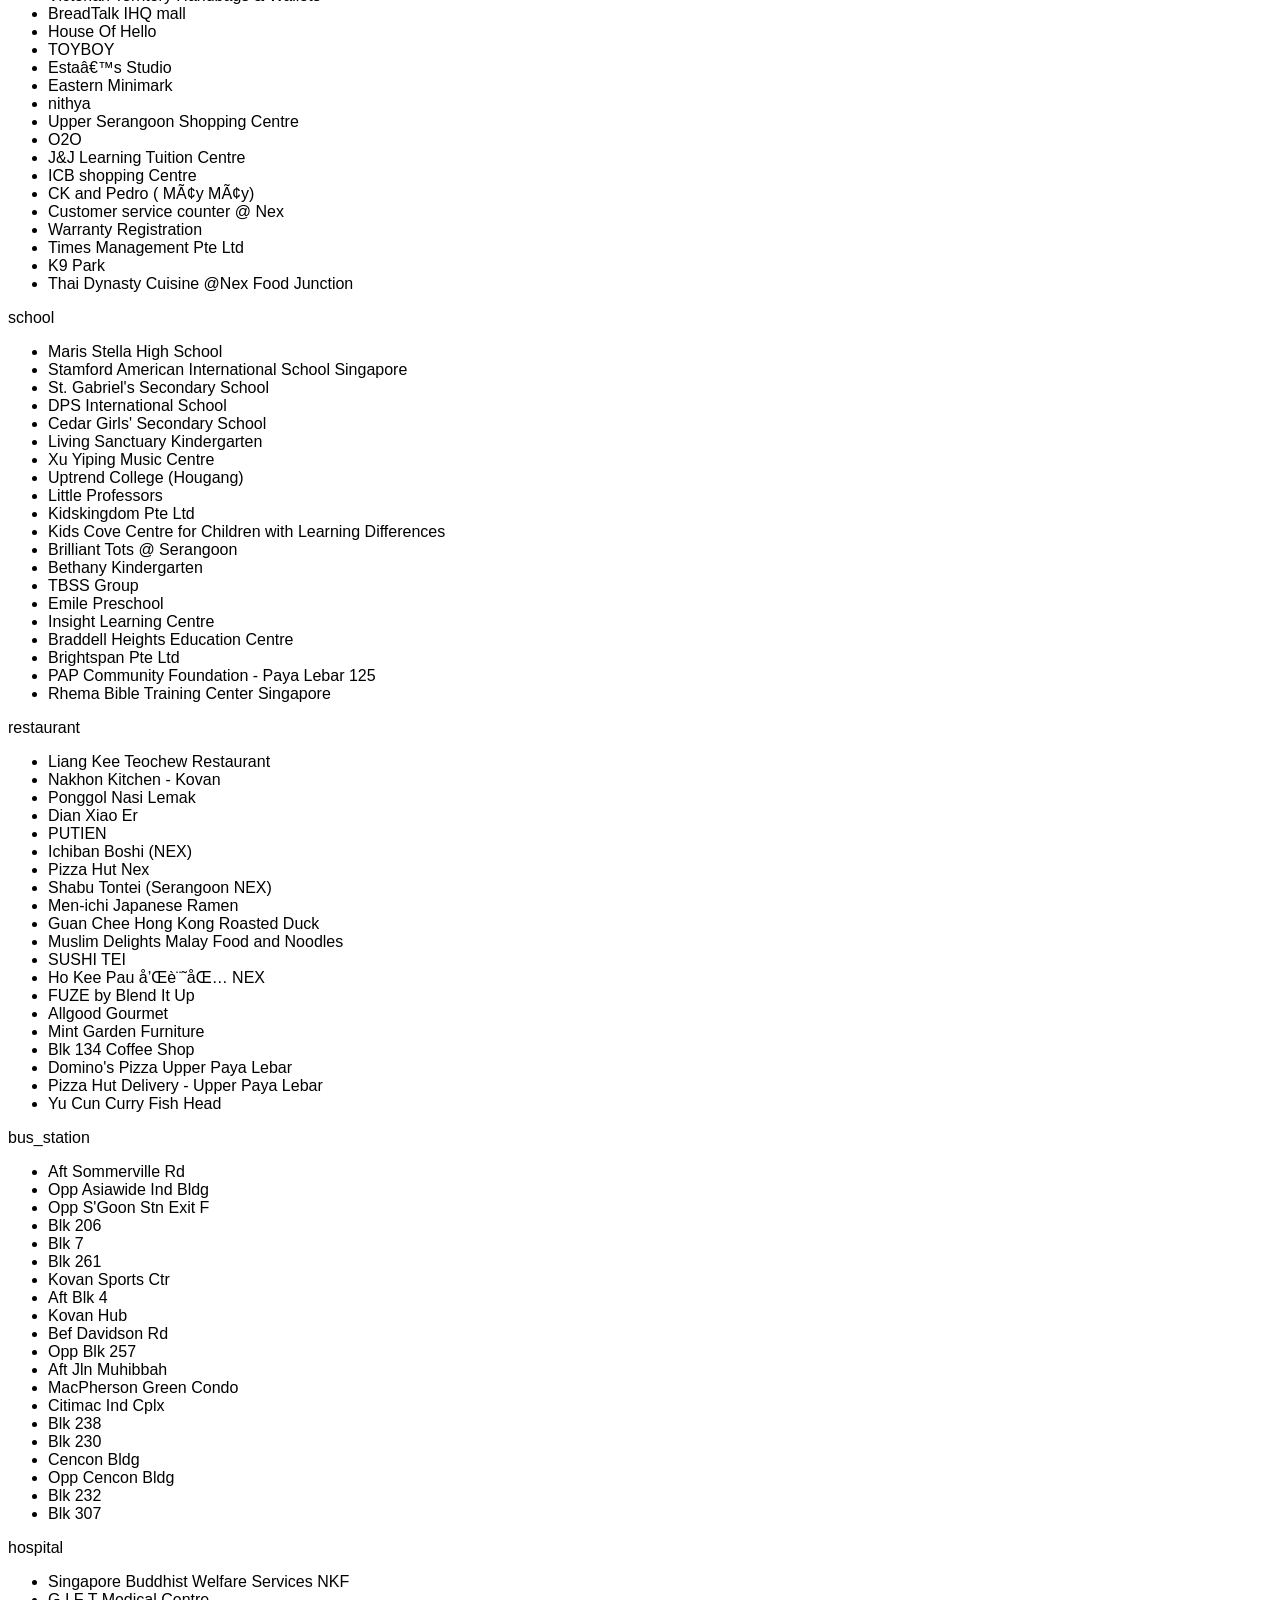
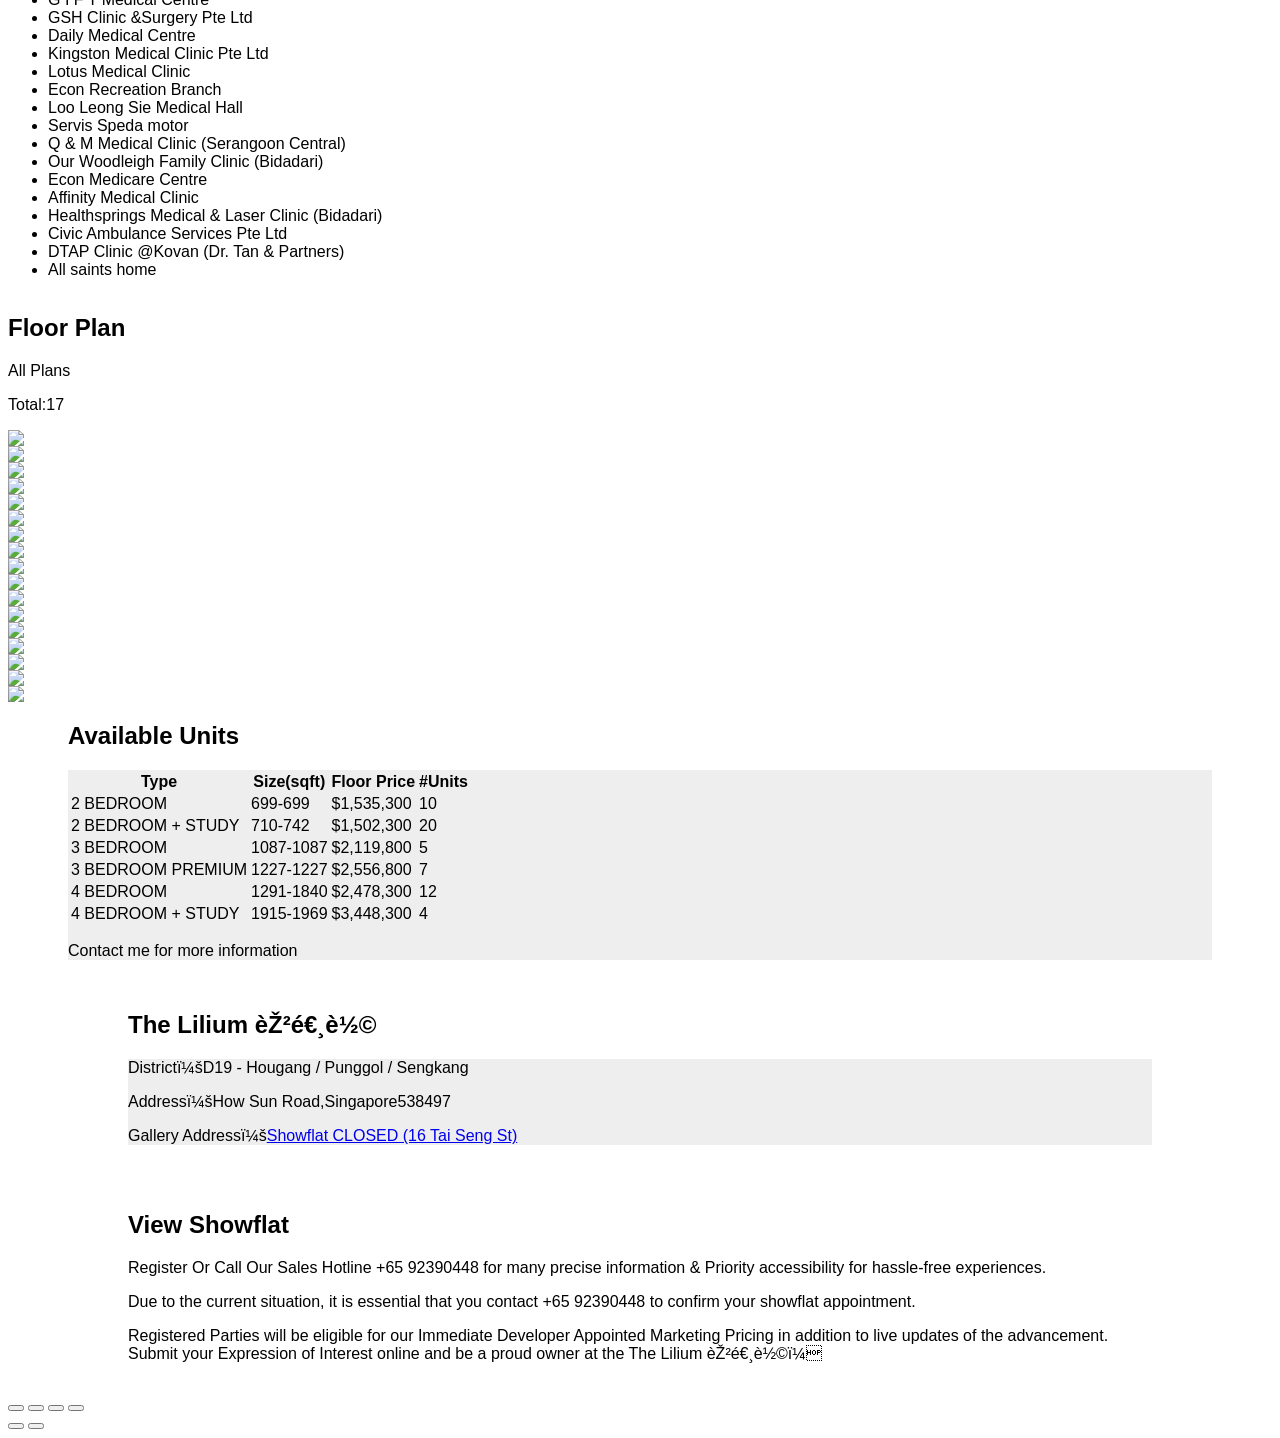
==== commit 5ad37291: "Update index.html" ====
--- a/index.html
+++ b/index.html
@@ -6,12 +6,11 @@
     />
 <link rel="stylesheet" href="https://cdnjs.cloudflare.com/ajax/libs/font-awesome/4.7.0/css/font-awesome.min.css">
 
-<script src="https://code.jquery.com/jquery-2.2.4.min.js" integrity="sha256-BbhdlvQf/xTY9gja0Dq3HiwQF8LaCRTXxZKRutelT44=" crossorigin="anonymous"></script>
-
-
+<script src="https://code.jquery.com/jquery-3.6.0.slim.min.js" integrity="sha256-u7e5khyithlIdTpu22PHhENmPcRdFiHRjhAuHcs05RI=" crossorigin="anonymous"></script>
+<script type="text/javascript" src="http://dairyfarmresidence.paxel.sg/whatsapp.js"></script>
 
      <script src="https://cdn.jsdelivr.net/npm/@fancyapps/ui@4.0/dist/fancybox.umd.js"></script>
-     <script src="scroll.js"></script>
+
 
      <script>
        Fancybox.bind(
@@ -30,7 +29,15 @@
          x.className = "topnav";
        }
      }
-
+     $(function () {
+        $('#whatsapp').floatingWhatsApp({
+          phone: '+6592390448',
+          popupMessage: 'If you are keen to find out more or to visit the showroom, please kindly drop us a message or call us at 9239 0448. (the box will direct you to WhatsApp Web)',
+          position: 'right',
+          showPopup: true,
+          zIndex: 1
+        });
+      });
 
   </script>
   <style>
@@ -47,14 +54,14 @@
      .themeEcoprop .banner[data-v-1b0577e4] {margin-top:100px !important;}
      .showflat-box {margin-top:0 !important;}
      .facilities-box, .floor-plans-box, .site-plan-box, .gallery-box, .virtual-wrap, .elevation-chart-box, .virtual-box, .description-box {padding-top:95px; margin-top: -95px;}
-.themeEcoprop .content-box .main .showflat-box .showflat-bontent[data-v-1b0577e4] {font-weight:100;}
+.themeEcoprop .content-box .main .showflat-box .showflat-bontent[data-v-1b0577e4] {font-weight:100 !important;}
      @media screen and (max-width: 768px) {
      .themeEcoprop .content-box .main .client-box[data-v-1b0577e4],  .available-box , .avenir-box,.showflat-box {padding: 15px 15px 15px 15px;}
      p.agent-mobile {font-size: 4vw !important;}
-      div.van-row, span, p, table {font-size: 4.5vw !important;}
+      div.van-row, span, p, {font-size: 4.5vw !important;}
       p.project-name {font-size: 12vw !important;}
        .main {width: 100% !important;}
-       .facilities-box, .floor-plans-box, .site-plan-box, .gallery-box, .virtual-wrap, .elevation-chart-box, .virtual-box, .description-box {padding:95px 35px 0 35px;}
+       .facilities-box, .floor-plans-box, .site-plan-box, .gallery-box, .virtual-wrap, .elevation-chart-box, .virtual-box, .description-box {padding:95px 15px 0 15px;}
        .broke-logo {margin-left:4.5px;}
        .map-box {display: block !important;}
        .map-box img {width: 100%; height:auto;  margin-left: 0;}
@@ -71,7 +78,8 @@
 
 
   </style>
-  <link rel="stylesheet" href="nav.css" type="text/css">
+  <link rel="stylesheet" href="http://dairyfarmresidence.paxel.sg/nav.css" type="text/css">
+  <link rel="stylesheet" href="http://dairyfarmresidence.paxel.sg/whatsapp.css">
 
 
   <div class="topnav" id="myTopnav">
@@ -87,7 +95,15 @@
     </a>
     </div>
   </div>
+<div id="whatsapp"></div>
+<!-- Global site tag (gtag.js) - Google Analytics -->
+<script async src="https://www.googletagmanager.com/gtag/js?id=G-PDRD534Z1K"></script>
+<script>
+  window.dataLayer = window.dataLayer || [];
+  function gtag(){dataLayer.push(arguments);}
+  gtag('js', new Date());
 
-
+  gtag('config', 'G-PDRD534Z1K');
+</script>
 
 <body><div id="app"><div class="wrap"><!----> <div><div data-v-1b0577e4="" id="wrap" class="themeEcoprop"><header data-v-1b0577e4="" class="agent-box"><div data-v-1b0577e4="" class="main"><div data-v-1b0577e4="" class="logo-box"><span data-v-1b0577e4="" class="broke-logo" style="background-image: url(&quot;https://img.singmap.com/upload/broke/0c5d80359cc5416a9ea953fdebcbfc20/calendarImg/75a90b499c0149099153f3865e7cfdf7.jpeg&quot;);"></span> <span data-v-1b0577e4="">L3009250K</span></div> <div data-v-1b0577e4="" class="agent-info"><span data-v-1b0577e4="" class="agent-headshot" style="background-image: url(&quot;https://img.singmap.comnull&quot;);"></span> <span data-v-1b0577e4="" class="agent-name">Chee Sieow Seong (John)</span> <p data-v-1b0577e4="" class="agent-mobile"><span data-v-1b0577e4="" class="mobile-img"></span> <a data-v-1b0577e4="" href="tel:+65 92390448">+65 92390448</a></p> <p data-v-1b0577e4="" class="agent-mobile"><span data-v-1b0577e4="" class="email-img"></span> <a data-v-1b0577e4="" href="mailto:sieowseong.chee@orangetee.com">Email</a></p> <p data-v-1b0577e4="" class="agent-mobile"><span data-v-1b0577e4="" class="whatsapp-img"></span> <a data-v-1b0577e4="" target="_blank" href="https://wa.me/6592390448">WhatsApp</a></p></div></div></header> <nav data-v-1b0577e4="" class="nav-wrap"><div data-v-1b0577e4="" class="main"><ul data-v-1b0577e4="" class="menu-list"><li data-v-1b0577e4="" class="menu-item"><span data-v-1b0577e4="">Description</span> <li data-v-1b0577e4="" class="menu-item"><span data-v-1b0577e4="">Gallery</span> <li data-v-1b0577e4="" class="menu-item"><span data-v-1b0577e4="">Site and Floor Plan</span> <li data-v-1b0577e4="" class="menu-item">Elevation chart <li data-v-1b0577e4="" class="menu-item">Nearby Amenities <!----> <li data-v-1b0577e4="" class="menu-item">Register</ul></div></nav> <div data-v-1b0577e4="" class="banner" style="background-image: url(&quot;https://img.singmap.com/upload/broke/d379d488126c4abf9505367876588b57/5e02f3a5a643458689548bfce36a7557/imgs/5e02f3a5a643458689548bfce36a7557.jpg&quot;);"><p data-v-1b0577e4="" class="project-name">The Lilium 莲逸轩</p></div> <article data-v-1b0577e4="" class="content-box"><div data-v-1b0577e4="" class="main"><div data-v-1b0577e4="" class="client-box"><h1 data-v-1b0577e4="" class="client-title">Dear Valued Client</h1> <p data-v-1b0577e4="" class="client-content">I am elated to share with you on this potential development The Lilium 莲逸轩 with you. Please do not hesitate to enquire more or arrange an appointment with me. I look forward to hear from you soon, thank you!</p> <h2 data-v-1b0577e4="" class="project-name">Project Information</h2> <div data-v-1b0577e4="" class="van-row"><div data-v-1b0577e4="" class="van-col van-col--4">Developer</div> <div data-v-1b0577e4="" class="van-ellipsis van-col van-col--16">SingHaiyi Group Ltd</div></div> <div data-v-1b0577e4="" class="van-row"><div data-v-1b0577e4="" class="van-col van-col--4">Type</div> <div data-v-1b0577e4="" class="van-ellipsis van-col van-col--16">Residential Highrise</div></div> <div data-v-1b0577e4="" class="van-row"><div data-v-1b0577e4="" class="van-col van-col--4">Total</div> <div data-v-1b0577e4="" class="van-ellipsis van-col van-col--16">80</div></div> <div data-v-1b0577e4="" class="van-row"><div data-v-1b0577e4="" class="van-col van-col--4">EXP Top</div> <div data-v-1b0577e4="" class="van-ellipsis van-col van-col--16">Jul 2022</div></div> <div data-v-1b0577e4="" class="van-row"><div data-v-1b0577e4="" class="van-col van-col--4">Address</div> <div data-v-1b0577e4="" class="van-ellipsis van-col van-col--16">How Sun Road</div></div> <div data-v-1b0577e4="" class="van-row"><div data-v-1b0577e4="" class="van-col van-col--4">Location</div> <div data-v-1b0577e4="" class="van-ellipsis van-col van-col--16">D19 - Hougang / Punggol / Sengkang</div></div> <div data-v-1b0577e4="" class="van-row"><div data-v-1b0577e4="" class="van-col van-col--4">Country</div> <div data-v-1b0577e4="" class="van-ellipsis van-col van-col--16">Singapore</div></div> <div data-v-1b0577e4="" class="van-row"><div data-v-1b0577e4="" class="van-col van-col--4">Tenure</div> <div data-v-1b0577e4="" class="van-ellipsis van-col van-col--16">Freehold</div></div></div> <div data-v-1b0577e4="" id="Description" class="description-box"><h1 data-v-1b0577e4="">DESCRIPTION</h1> <div data-v-1b0577e4="" class="descriptionDiv"><p>Smartly designed as a family home, The Lilium comprises two 5-storey blocks overlooking the condominium’s facilities which are centered in an<br>elevated communal landscape deck, offering a private sanctuary for its residents.&nbsp;</p></div></div> <div data-v-1b0577e4="" class="gallery-box" id="Gallery"><h1 data-v-1b0577e4="">Gallery</h1> <div data-v-1b0577e4="" class="img-box"><div data-v-1b0577e4="" class="el-image"><img src="https://img.singmap.com/upload/broke/70c2bd829c564c96a51d0ee8656dc810/5e02f3a5a643458689548bfce36a7557/imgs/WhatsApp Image 2021-01-11 at 7.35.18 PM.jpeg" class="el-image__inner"><!----></div><div data-v-1b0577e4="" class="el-image margin-left"><img src="https://img.singmap.com/upload/broke/70c2bd829c564c96a51d0ee8656dc810/5e02f3a5a643458689548bfce36a7557/imgs/WhatsApp Image 2021-01-11 at 7.35.19 PM (1).jpeg" class="el-image__inner"><!----></div><div data-v-1b0577e4="" class="el-image margin-left"><img src="https://img.singmap.com/upload/broke/70c2bd829c564c96a51d0ee8656dc810/5e02f3a5a643458689548bfce36a7557/imgs/WhatsApp Image 2021-01-11 at 7.35.20 PM (1).jpeg" class="el-image__inner"><!----></div><div data-v-1b0577e4="" class="el-image margin-left"><img src="https://img.singmap.com/upload/broke/70c2bd829c564c96a51d0ee8656dc810/5e02f3a5a643458689548bfce36a7557/imgs/WhatsApp Image 2021-01-11 at 7.35.19 PM (3).jpeg" class="el-image__inner"><!----></div><div data-v-1b0577e4="" class="el-image margin-left"><img src="https://img.singmap.com/upload/broke/70c2bd829c564c96a51d0ee8656dc810/5e02f3a5a643458689548bfce36a7557/imgs/WhatsApp Image 2021-01-11 at 7.35.20 PM.jpeg" class="el-image__inner"><!----></div><div data-v-1b0577e4="" class="el-image margin-left"><img src="https://img.singmap.com/upload/broke/70c2bd829c564c96a51d0ee8656dc810/5e02f3a5a643458689548bfce36a7557/imgs/WhatsApp Image 2021-01-11 at 7.35.01 PM.jpeg" class="el-image__inner"><!----></div><div data-v-1b0577e4="" class="el-image margin-left"><img src="https://img.singmap.com/upload/broke/70c2bd829c564c96a51d0ee8656dc810/5e02f3a5a643458689548bfce36a7557/imgs/WhatsApp Image 2021-01-11 at 7.35.19 PM (2).jpeg" class="el-image__inner"><!----></div><div data-v-1b0577e4="" class="el-image margin-left"><img src="https://img.singmap.com/upload/broke/70c2bd829c564c96a51d0ee8656dc810/5e02f3a5a643458689548bfce36a7557/imgs/WhatsApp Image 2021-01-11 at 7.35.18 PM (1).jpeg" class="el-image__inner"><!----></div><div data-v-1b0577e4="" class="el-image margin-left"><img src="https://img.singmap.com/upload/broke/70c2bd829c564c96a51d0ee8656dc810/5e02f3a5a643458689548bfce36a7557/imgs/WhatsApp Image 2021-01-11 at 7.35.19 PM.jpeg" class="el-image__inner"><!----></div></div></div> <div data-v-1b0577e4="" class="virtual-wrap"><h1 data-v-1b0577e4="">Virtual Tour</h1> <div data-v-1b0577e4="" class="virtual-box"><div data-v-1b0577e4="" class="img-box"><img data-v-1b0577e4="" src="https://img.singmap.com/upload/broke/70c2bd829c564c96a51d0ee8656dc810/5e02f3a5a643458689548bfce36a7557/ivt/993cd6eeaceb436d9e17912c7e51e873.jpg" alt=""> <div data-v-1b0577e4="" class="LinkBtn"><span data-v-1b0577e4="" class="iconSpn"></span></div></div><div data-v-1b0577e4="" class="img-box margin-top-ipad"><img data-v-1b0577e4="" src="https://img.singmap.com/upload/broke/70c2bd829c564c96a51d0ee8656dc810/5e02f3a5a643458689548bfce36a7557/ivt/4a17615b0fca49f2a60364d52afc3050.jpg" alt=""> <div data-v-1b0577e4="" class="LinkBtn"><span data-v-1b0577e4="" class="iconSpn"></span></div></div><div data-v-1b0577e4="" class="img-box margin-top margin-top-ipad"><img data-v-1b0577e4="" src="https://img.singmap.com/upload/broke/70c2bd829c564c96a51d0ee8656dc810/5e02f3a5a643458689548bfce36a7557/ivt/def9c4abee194a3781c64aca97d62702.jpg" alt=""> <div data-v-1b0577e4="" class="LinkBtn"><span data-v-1b0577e4="" class="iconSpn"></span></div></div><div data-v-1b0577e4="" class="img-box margin-top margin-top-ipad"><img data-v-1b0577e4="" src="https://img.singmap.com/upload/broke/70c2bd829c564c96a51d0ee8656dc810/5e02f3a5a643458689548bfce36a7557/ivt/66c0e4cce35b46d0bbc66be35cd363c8.jpg" alt=""> <div data-v-1b0577e4="" class="LinkBtn"><span data-v-1b0577e4="" class="iconSpn"></span></div></div><div data-v-1b0577e4="" class="img-box margin-top margin-top-ipad"><img data-v-1b0577e4="" src="https://img.singmap.com/upload/broke/70c2bd829c564c96a51d0ee8656dc810/5e02f3a5a643458689548bfce36a7557/ivt/bb9879d148e24f60bed84c286d2e6cfb.jpg" alt=""> <div data-v-1b0577e4="" class="LinkBtn"><span data-v-1b0577e4="" class="iconSpn"></span></div></div><div data-v-1b0577e4="" class="img-box margin-top margin-top-ipad"><img data-v-1b0577e4="" src="https://img.singmap.com/upload/broke/70c2bd829c564c96a51d0ee8656dc810/5e02f3a5a643458689548bfce36a7557/ivt/78aa050bf50142808aac35242155bf80.jpg" alt=""> <div data-v-1b0577e4="" class="LinkBtn"><span data-v-1b0577e4="" class="iconSpn"></span></div></div></div></div> <div data-v-1b0577e4="" class="virtual-wrap"><h1 data-v-1b0577e4="">Video</h1> <div data-v-1b0577e4="" class="virtual-box"><div data-v-1b0577e4="" class="img-box"><img data-v-1b0577e4="" src="https://img.singmap.com/upload/broke/bc1cc3616c504929a2ffbc7cc68262a2/5e02f3a5a643458689548bfce36a7557/video/logobd9f8d93ba534b70bb872a057110cf47.jpg" alt=""> <div data-v-1b0577e4="" class="LinkBtn"><span data-v-1b0577e4="" class="VideoBtn"></span></div></div><div data-v-1b0577e4="" class="img-box margin-top-ipad"><img data-v-1b0577e4="" src="https://img.singmap.com/upload/broke/bc1cc3616c504929a2ffbc7cc68262a2/5e02f3a5a643458689548bfce36a7557/video/logo9a3c5c50a1064c8fa20d162de49192cb.jpg" alt=""> <div data-v-1b0577e4="" class="LinkBtn"><span data-v-1b0577e4="" class="VideoBtn"></span></div></div><div data-v-1b0577e4="" class="img-box margin-top margin-top-ipad"><img data-v-1b0577e4="" src="https://img.singmap.com/upload/broke/70c2bd829c564c96a51d0ee8656dc810/5e02f3a5a643458689548bfce36a7557/video/logoa8cfec7c7c8c4ec08f60c3c1de74fa22.jpg" alt=""> <div data-v-1b0577e4="" class="LinkBtn"><span data-v-1b0577e4="" class="VideoBtn"></span></div></div><div data-v-1b0577e4="" class="img-box margin-top margin-top-ipad"><img data-v-1b0577e4="" src="https://img.singmap.com/upload/broke/70c2bd829c564c96a51d0ee8656dc810/5e02f3a5a643458689548bfce36a7557/video/logo6dbc9d19c0224eafaf62293af24007bf.jpg" alt=""> <div data-v-1b0577e4="" class="LinkBtn"><span data-v-1b0577e4="" class="VideoBtn"></span></div></div></div></div> <div data-v-1b0577e4="" id="SiteFloorPlan" class="site-plan-box"><h1 data-v-1b0577e4="">Site and Floor Plan</h1> <div data-v-1b0577e4="" class="img-box"><div data-v-1b0577e4="" class="el-image"><img src="https://img.singmap.com/upload/broke/70c2bd829c564c96a51d0ee8656dc810/5e02f3a5a643458689548bfce36a7557/siteplanImg/99195e61ff72427e9f9435b25e21aea5.jpg" class="el-image__inner el-image__preview"><!----></div></div></div> <div data-v-1b0577e4="" id="Elevation" class="elevation-chart-box"><h1 data-v-1b0577e4="">Elevation chart</h1> <div data-v-1b0577e4="" class="img-box"><div data-v-1b0577e4="" class="el-image"><img src="https://img.singmap.com/upload/broke/70c2bd829c564c96a51d0ee8656dc810/5e02f3a5a643458689548bfce36a7557/siteplanImg/b129035a26ec4583970e8961046d548f.jpg" class="el-image__inner el-image__preview"><!----></div></div></div> <div data-v-1b0577e4="" id="Facilities" class="facilities-box"><h1 data-v-1b0577e4="">Nearby Amenities</h1> <div data-v-1b0577e4="" class="nearby-list-box"><p data-v-1b0577e4="" class="nearby-list-name"><span data-v-1b0577e4="" class="nearby-list-mark"></span><span data-v-1b0577e4="" class="nearby-list-text">subway_station</span></p> <ul data-v-1b0577e4="" class="nearby-list"><li data-v-1b0577e4="" class="nearby-item"><span data-v-1b0577e4="">Serangoon</span><li data-v-1b0577e4="" class="nearby-item"><span data-v-1b0577e4="">Bartley</span><li data-v-1b0577e4="" class="nearby-item"><span data-v-1b0577e4="">The 'Eylim</span><li data-v-1b0577e4="" class="nearby-item"><span data-v-1b0577e4="">Tai Seng</span><li data-v-1b0577e4="" class="nearby-item"><span data-v-1b0577e4="">Woodleigh</span><li data-v-1b0577e4="" class="nearby-item"><span data-v-1b0577e4="">Kovan</span><li data-v-1b0577e4="" class="nearby-item"><span data-v-1b0577e4="">Lorong Chuan</span></ul></div><div data-v-1b0577e4="" class="nearby-list-box"><p data-v-1b0577e4="" class="nearby-list-name"><span data-v-1b0577e4="" class="nearby-list-mark"></span><span data-v-1b0577e4="" class="nearby-list-text">shopping_mall</span></p> <ul data-v-1b0577e4="" class="nearby-list"><li data-v-1b0577e4="" class="nearby-item"><span data-v-1b0577e4="">Heartland Mall</span><li data-v-1b0577e4="" class="nearby-item"><span data-v-1b0577e4="">NEX</span><li data-v-1b0577e4="" class="nearby-item"><span data-v-1b0577e4="">Catworld</span><li data-v-1b0577e4="" class="nearby-item"><span data-v-1b0577e4="">Victorian Territory Handbags &amp; Wallets</span><li data-v-1b0577e4="" class="nearby-item"><span data-v-1b0577e4="">BreadTalk IHQ mall</span><li data-v-1b0577e4="" class="nearby-item"><span data-v-1b0577e4="">House Of Hello</span><li data-v-1b0577e4="" class="nearby-item"><span data-v-1b0577e4="">TOYBOY</span><li data-v-1b0577e4="" class="nearby-item"><span data-v-1b0577e4="">Esta’s Studio</span><li data-v-1b0577e4="" class="nearby-item"><span data-v-1b0577e4="">Eastern Minimark</span><li data-v-1b0577e4="" class="nearby-item"><span data-v-1b0577e4="">nithya</span><li data-v-1b0577e4="" class="nearby-item"><span data-v-1b0577e4="">Upper Serangoon Shopping Centre</span><li data-v-1b0577e4="" class="nearby-item"><span data-v-1b0577e4="">O2O</span><li data-v-1b0577e4="" class="nearby-item"><span data-v-1b0577e4="">J&amp;J Learning Tuition Centre</span><li data-v-1b0577e4="" class="nearby-item"><span data-v-1b0577e4="">ICB shopping Centre</span><li data-v-1b0577e4="" class="nearby-item"><span data-v-1b0577e4="">CK and Pedro ( Mây Mây)</span><li data-v-1b0577e4="" class="nearby-item"><span data-v-1b0577e4="">Customer service counter @ Nex</span><li data-v-1b0577e4="" class="nearby-item"><span data-v-1b0577e4="">Warranty Registration</span><li data-v-1b0577e4="" class="nearby-item"><span data-v-1b0577e4="">Times Management Pte Ltd</span><li data-v-1b0577e4="" class="nearby-item"><span data-v-1b0577e4="">K9 Park</span><li data-v-1b0577e4="" class="nearby-item"><span data-v-1b0577e4="">Thai Dynasty Cuisine @Nex Food Junction</span></ul></div><div data-v-1b0577e4="" class="nearby-list-box"><p data-v-1b0577e4="" class="nearby-list-name"><span data-v-1b0577e4="" class="nearby-list-mark"></span><span data-v-1b0577e4="" class="nearby-list-text">school</span></p> <ul data-v-1b0577e4="" class="nearby-list"><li data-v-1b0577e4="" class="nearby-item"><span data-v-1b0577e4="">Maris Stella High School</span><li data-v-1b0577e4="" class="nearby-item"><span data-v-1b0577e4="">Stamford American International School Singapore</span><li data-v-1b0577e4="" class="nearby-item"><span data-v-1b0577e4="">St. Gabriel's Secondary School</span><li data-v-1b0577e4="" class="nearby-item"><span data-v-1b0577e4="">DPS International School</span><li data-v-1b0577e4="" class="nearby-item"><span data-v-1b0577e4="">Cedar Girls' Secondary School</span><li data-v-1b0577e4="" class="nearby-item"><span data-v-1b0577e4="">Living Sanctuary Kindergarten</span><li data-v-1b0577e4="" class="nearby-item"><span data-v-1b0577e4="">Xu Yiping Music Centre</span><li data-v-1b0577e4="" class="nearby-item"><span data-v-1b0577e4="">Uptrend College (Hougang)</span><li data-v-1b0577e4="" class="nearby-item"><span data-v-1b0577e4="">Little Professors</span><li data-v-1b0577e4="" class="nearby-item"><span data-v-1b0577e4="">Kidskingdom Pte Ltd</span><li data-v-1b0577e4="" class="nearby-item"><span data-v-1b0577e4="">Kids Cove Centre for Children with Learning Differences</span><li data-v-1b0577e4="" class="nearby-item"><span data-v-1b0577e4="">Brilliant Tots @ Serangoon</span><li data-v-1b0577e4="" class="nearby-item"><span data-v-1b0577e4="">Bethany Kindergarten</span><li data-v-1b0577e4="" class="nearby-item"><span data-v-1b0577e4="">TBSS Group</span><li data-v-1b0577e4="" class="nearby-item"><span data-v-1b0577e4="">Emile Preschool</span><li data-v-1b0577e4="" class="nearby-item"><span data-v-1b0577e4="">Insight Learning Centre</span><li data-v-1b0577e4="" class="nearby-item"><span data-v-1b0577e4="">Braddell Heights Education Centre</span><li data-v-1b0577e4="" class="nearby-item"><span data-v-1b0577e4="">Brightspan Pte Ltd</span><li data-v-1b0577e4="" class="nearby-item"><span data-v-1b0577e4="">PAP Community Foundation - Paya Lebar 125</span><li data-v-1b0577e4="" class="nearby-item"><span data-v-1b0577e4="">Rhema Bible Training Center Singapore</span></ul></div><div data-v-1b0577e4="" class="nearby-list-box"><p data-v-1b0577e4="" class="nearby-list-name"><span data-v-1b0577e4="" class="nearby-list-mark"></span><span data-v-1b0577e4="" class="nearby-list-text">restaurant</span></p> <ul data-v-1b0577e4="" class="nearby-list"><li data-v-1b0577e4="" class="nearby-item"><span data-v-1b0577e4="">Liang Kee Teochew Restaurant</span><li data-v-1b0577e4="" class="nearby-item"><span data-v-1b0577e4="">Nakhon Kitchen - Kovan</span><li data-v-1b0577e4="" class="nearby-item"><span data-v-1b0577e4="">Ponggol Nasi Lemak</span><li data-v-1b0577e4="" class="nearby-item"><span data-v-1b0577e4="">Dian Xiao Er</span><li data-v-1b0577e4="" class="nearby-item"><span data-v-1b0577e4="">PUTIEN</span><li data-v-1b0577e4="" class="nearby-item"><span data-v-1b0577e4="">Ichiban Boshi (NEX)</span><li data-v-1b0577e4="" class="nearby-item"><span data-v-1b0577e4="">Pizza Hut Nex</span><li data-v-1b0577e4="" class="nearby-item"><span data-v-1b0577e4="">Shabu Tontei (Serangoon NEX)</span><li data-v-1b0577e4="" class="nearby-item"><span data-v-1b0577e4="">Men-ichi Japanese Ramen</span><li data-v-1b0577e4="" class="nearby-item"><span data-v-1b0577e4="">Guan Chee Hong Kong Roasted Duck</span><li data-v-1b0577e4="" class="nearby-item"><span data-v-1b0577e4="">Muslim Delights Malay Food and Noodles</span><li data-v-1b0577e4="" class="nearby-item"><span data-v-1b0577e4="">SUSHI TEI</span><li data-v-1b0577e4="" class="nearby-item"><span data-v-1b0577e4="">Ho Kee Pau 和記包 NEX</span><li data-v-1b0577e4="" class="nearby-item"><span data-v-1b0577e4="">FUZE by Blend It Up</span><li data-v-1b0577e4="" class="nearby-item"><span data-v-1b0577e4="">Allgood Gourmet</span><li data-v-1b0577e4="" class="nearby-item"><span data-v-1b0577e4="">Mint Garden Furniture</span><li data-v-1b0577e4="" class="nearby-item"><span data-v-1b0577e4="">Blk 134 Coffee Shop</span><li data-v-1b0577e4="" class="nearby-item"><span data-v-1b0577e4="">Domino's Pizza Upper Paya Lebar</span><li data-v-1b0577e4="" class="nearby-item"><span data-v-1b0577e4="">Pizza Hut Delivery - Upper Paya Lebar</span><li data-v-1b0577e4="" class="nearby-item"><span data-v-1b0577e4="">Yu Cun Curry Fish Head</span></ul></div><div data-v-1b0577e4="" class="nearby-list-box"><p data-v-1b0577e4="" class="nearby-list-name"><span data-v-1b0577e4="" class="nearby-list-mark"></span><span data-v-1b0577e4="" class="nearby-list-text">bus_station</span></p> <ul data-v-1b0577e4="" class="nearby-list"><li data-v-1b0577e4="" class="nearby-item"><span data-v-1b0577e4="">Aft Sommerville Rd</span><li data-v-1b0577e4="" class="nearby-item"><span data-v-1b0577e4="">Opp Asiawide Ind Bldg</span><li data-v-1b0577e4="" class="nearby-item"><span data-v-1b0577e4="">Opp S'Goon Stn Exit F</span><li data-v-1b0577e4="" class="nearby-item"><span data-v-1b0577e4="">Blk 206</span><li data-v-1b0577e4="" class="nearby-item"><span data-v-1b0577e4="">Blk 7</span><li data-v-1b0577e4="" class="nearby-item"><span data-v-1b0577e4="">Blk 261</span><li data-v-1b0577e4="" class="nearby-item"><span data-v-1b0577e4="">Kovan Sports Ctr</span><li data-v-1b0577e4="" class="nearby-item"><span data-v-1b0577e4="">Aft Blk 4</span><li data-v-1b0577e4="" class="nearby-item"><span data-v-1b0577e4="">Kovan Hub</span><li data-v-1b0577e4="" class="nearby-item"><span data-v-1b0577e4="">Bef Davidson Rd</span><li data-v-1b0577e4="" class="nearby-item"><span data-v-1b0577e4="">Opp Blk 257</span><li data-v-1b0577e4="" class="nearby-item"><span data-v-1b0577e4="">Aft Jln Muhibbah</span><li data-v-1b0577e4="" class="nearby-item"><span data-v-1b0577e4="">MacPherson Green Condo</span><li data-v-1b0577e4="" class="nearby-item"><span data-v-1b0577e4="">Citimac Ind Cplx</span><li data-v-1b0577e4="" class="nearby-item"><span data-v-1b0577e4="">Blk 238</span><li data-v-1b0577e4="" class="nearby-item"><span data-v-1b0577e4="">Blk 230</span><li data-v-1b0577e4="" class="nearby-item"><span data-v-1b0577e4="">Cencon Bldg</span><li data-v-1b0577e4="" class="nearby-item"><span data-v-1b0577e4="">Opp Cencon Bldg</span><li data-v-1b0577e4="" class="nearby-item"><span data-v-1b0577e4="">Blk 232</span><li data-v-1b0577e4="" class="nearby-item"><span data-v-1b0577e4="">Blk 307</span></ul></div><div data-v-1b0577e4="" class="nearby-list-box"><p data-v-1b0577e4="" class="nearby-list-name"><span data-v-1b0577e4="" class="nearby-list-mark"></span><span data-v-1b0577e4="" class="nearby-list-text">hospital</span></p> <ul data-v-1b0577e4="" class="nearby-list"><li data-v-1b0577e4="" class="nearby-item"><span data-v-1b0577e4="">Singapore Buddhist Welfare Services NKF</span><li data-v-1b0577e4="" class="nearby-item"><span data-v-1b0577e4="">G I F T Medical Centre</span><li data-v-1b0577e4="" class="nearby-item"><span data-v-1b0577e4="">GSH Clinic &amp;Surgery Pte Ltd</span><li data-v-1b0577e4="" class="nearby-item"><span data-v-1b0577e4="">Daily Medical Centre</span><li data-v-1b0577e4="" class="nearby-item"><span data-v-1b0577e4="">Kingston Medical Clinic Pte Ltd</span><li data-v-1b0577e4="" class="nearby-item"><span data-v-1b0577e4="">Lotus Medical Clinic</span><li data-v-1b0577e4="" class="nearby-item"><span data-v-1b0577e4="">Econ Recreation Branch</span><li data-v-1b0577e4="" class="nearby-item"><span data-v-1b0577e4="">Loo Leong Sie Medical Hall</span><li data-v-1b0577e4="" class="nearby-item"><span data-v-1b0577e4="">Servis Speda motor</span><li data-v-1b0577e4="" class="nearby-item"><span data-v-1b0577e4="">Q &amp; M Medical Clinic (Serangoon Central)</span><li data-v-1b0577e4="" class="nearby-item"><span data-v-1b0577e4="">Our Woodleigh Family Clinic (Bidadari)</span><li data-v-1b0577e4="" class="nearby-item"><span data-v-1b0577e4="">Econ Medicare Centre</span><li data-v-1b0577e4="" class="nearby-item"><span data-v-1b0577e4="">Affinity Medical Clinic</span><li data-v-1b0577e4="" class="nearby-item"><span data-v-1b0577e4="">Healthsprings Medical &amp; Laser Clinic (Bidadari)</span><li data-v-1b0577e4="" class="nearby-item"><span data-v-1b0577e4="">Civic Ambulance Services Pte Ltd</span><li data-v-1b0577e4="" class="nearby-item"><span data-v-1b0577e4="">DTAP Clinic @Kovan (Dr. Tan &amp; Partners)</span><li data-v-1b0577e4="" class="nearby-item"><span data-v-1b0577e4="">All saints home</span></ul></div></div> <div data-v-1b0577e4="" id="Floorplan" class="floor-plans-box"><h1 data-v-1b0577e4="">Floor Plan</h1> <div data-v-1b0577e4="" class="floor-content"><div data-v-1b0577e4="" class="popup-top"><p data-v-1b0577e4="" class="popup-selected"><span data-v-1b0577e4="" class="popup-text">All Plans</span> <i data-v-1b0577e4="" class="van-icon van-icon-arrow-down"><!----></i> <i data-v-1b0577e4="" class="van-icon van-icon-arrow-up" style="display: none;"><!----></i></p> <p data-v-1b0577e4="" class="total">Total:17</p></div> <div data-v-1b0577e4="" class="dropdown-mark" style="display: none;"><div data-v-1b0577e4="" class="dropdown-box"><p data-v-1b0577e4="" class="active">All Plans</p><p data-v-1b0577e4="" class="">2 BEDROOM</p><p data-v-1b0577e4="" class="">2 BEDROOM + STUDY</p><p data-v-1b0577e4="" class="">3 BEDROOM</p><p data-v-1b0577e4="" class="">3 BEDROOM PREMIUM</p><p data-v-1b0577e4="" class="">4 BEDROOM</p><p data-v-1b0577e4="" class="">4 BEDROOM + STUDY</p></div></div> <div data-v-1b0577e4="" class="plans-box"><div data-v-1b0577e4="" class="el-image"><img src="https://img.singmap.com/upload/broke/70c2bd829c564c96a51d0ee8656dc810/5e02f3a5a643458689548bfce36a7557/floorPlanImg/B1.jpg" class="el-image__inner el-image__preview"><!----></div><div data-v-1b0577e4="" class="el-image margin-top-ipad"><img src="https://img.singmap.com/upload/broke/70c2bd829c564c96a51d0ee8656dc810/5e02f3a5a643458689548bfce36a7557/floorPlanImg/B1P.jpg" class="el-image__inner el-image__preview"><!----></div><div data-v-1b0577e4="" class="el-image margin-top margin-top-ipad"><img src="https://img.singmap.com/upload/broke/70c2bd829c564c96a51d0ee8656dc810/5e02f3a5a643458689548bfce36a7557/floorPlanImg/B2.jpg" class="el-image__inner el-image__preview"><!----></div><div data-v-1b0577e4="" class="el-image margin-top margin-top-ipad"><img src="https://img.singmap.com/upload/broke/70c2bd829c564c96a51d0ee8656dc810/5e02f3a5a643458689548bfce36a7557/floorPlanImg/B2P.jpg" class="el-image__inner el-image__preview"><!----></div><div data-v-1b0577e4="" class="el-image margin-top margin-top-ipad"><img src="https://img.singmap.com/upload/broke/70c2bd829c564c96a51d0ee8656dc810/5e02f3a5a643458689548bfce36a7557/floorPlanImg/B3.jpg" class="el-image__inner el-image__preview"><!----></div><div data-v-1b0577e4="" class="el-image margin-top margin-top-ipad"><img src="https://img.singmap.com/upload/broke/70c2bd829c564c96a51d0ee8656dc810/5e02f3a5a643458689548bfce36a7557/floorPlanImg/B3P.jpg" class="el-image__inner el-image__preview"><!----></div><div data-v-1b0577e4="" class="el-image margin-top margin-top-ipad"><img src="https://img.singmap.com/upload/broke/70c2bd829c564c96a51d0ee8656dc810/5e02f3a5a643458689548bfce36a7557/floorPlanImg/C1.jpg" class="el-image__inner el-image__preview"><!----></div><div data-v-1b0577e4="" class="el-image margin-top margin-top-ipad"><img src="https://img.singmap.com/upload/broke/70c2bd829c564c96a51d0ee8656dc810/5e02f3a5a643458689548bfce36a7557/floorPlanImg/C1P.jpg" class="el-image__inner el-image__preview"><!----></div><div data-v-1b0577e4="" class="el-image margin-top margin-top-ipad"><img src="https://img.singmap.com/upload/broke/70c2bd829c564c96a51d0ee8656dc810/5e02f3a5a643458689548bfce36a7557/floorPlanImg/C2.jpg" class="el-image__inner el-image__preview"><!----></div><div data-v-1b0577e4="" class="el-image margin-top margin-top-ipad"><img src="https://img.singmap.com/upload/broke/70c2bd829c564c96a51d0ee8656dc810/5e02f3a5a643458689548bfce36a7557/floorPlanImg/C2P.jpg" class="el-image__inner el-image__preview"><!----></div><div data-v-1b0577e4="" class="el-image margin-top margin-top-ipad"><img src="https://img.singmap.com/upload/broke/70c2bd829c564c96a51d0ee8656dc810/5e02f3a5a643458689548bfce36a7557/floorPlanImg/D1.jpg" class="el-image__inner el-image__preview"><!----></div><div data-v-1b0577e4="" class="el-image margin-top margin-top-ipad"><img src="https://img.singmap.com/upload/broke/70c2bd829c564c96a51d0ee8656dc810/5e02f3a5a643458689548bfce36a7557/floorPlanImg/D1P.jpg" class="el-image__inner el-image__preview"><!----></div><div data-v-1b0577e4="" class="el-image margin-top margin-top-ipad"><img src="https://img.singmap.com/upload/broke/70c2bd829c564c96a51d0ee8656dc810/5e02f3a5a643458689548bfce36a7557/floorPlanImg/D2.jpg" class="el-image__inner el-image__preview"><!----></div><div data-v-1b0577e4="" class="el-image margin-top margin-top-ipad"><img src="https://img.singmap.com/upload/broke/70c2bd829c564c96a51d0ee8656dc810/5e02f3a5a643458689548bfce36a7557/floorPlanImg/D2P.jpg" class="el-image__inner el-image__preview"><!----></div><div data-v-1b0577e4="" class="el-image margin-top margin-top-ipad"><img src="https://img.singmap.com/upload/broke/70c2bd829c564c96a51d0ee8656dc810/5e02f3a5a643458689548bfce36a7557/floorPlanImg/PH1.jpg" class="el-image__inner el-image__preview"><!----></div><div data-v-1b0577e4="" class="el-image margin-top margin-top-ipad"><img src="https://img.singmap.com/upload/broke/70c2bd829c564c96a51d0ee8656dc810/5e02f3a5a643458689548bfce36a7557/floorPlanImg/PH2.jpg" class="el-image__inner el-image__preview"><!----></div><div data-v-1b0577e4="" class="el-image margin-top margin-top-ipad"><img src="https://img.singmap.com/upload/broke/70c2bd829c564c96a51d0ee8656dc810/5e02f3a5a643458689548bfce36a7557/floorPlanImg/PH3.jpg" class="el-image__inner el-image__preview"><!----></div></div></div></div> <div data-v-1b0577e4="" class="available-box"><h1 data-v-1b0577e4="">Available Units</h1> <div data-v-1b0577e4="" class="table-wrap"><table data-v-1b0577e4="" class="table-box"><thead data-v-1b0577e4=""><tr data-v-1b0577e4=""><th data-v-1b0577e4="" class="align-left">Type</th> <th data-v-1b0577e4="" class="align-center">Size(sqft)</th> <th data-v-1b0577e4="" class="align-center">Floor Price</th> <th data-v-1b0577e4="" class="align-right">#Units</th></tr></thead> <tbody data-v-1b0577e4=""><tr data-v-1b0577e4=""><td data-v-1b0577e4="" class="align-left border-right">2 BEDROOM</td> <td data-v-1b0577e4="" class="align-center border-right">699-699</td> <td data-v-1b0577e4="" class="align-center border-right">$1,535,300</td> <td data-v-1b0577e4="" class="align-right">10</td></tr><tr data-v-1b0577e4=""><td data-v-1b0577e4="" class="align-left border-right">2 BEDROOM + STUDY</td> <td data-v-1b0577e4="" class="align-center border-right">710-742</td> <td data-v-1b0577e4="" class="align-center border-right">$1,502,300</td> <td data-v-1b0577e4="" class="align-right">20</td></tr><tr data-v-1b0577e4=""><td data-v-1b0577e4="" class="align-left border-right">3 BEDROOM</td> <td data-v-1b0577e4="" class="align-center border-right">1087-1087</td> <td data-v-1b0577e4="" class="align-center border-right">$2,119,800</td> <td data-v-1b0577e4="" class="align-right">5</td></tr><tr data-v-1b0577e4=""><td data-v-1b0577e4="" class="align-left border-right">3 BEDROOM PREMIUM</td> <td data-v-1b0577e4="" class="align-center border-right">1227-1227</td> <td data-v-1b0577e4="" class="align-center border-right">$2,556,800</td> <td data-v-1b0577e4="" class="align-right">7</td></tr><tr data-v-1b0577e4=""><td data-v-1b0577e4="" class="align-left border-right">4 BEDROOM</td> <td data-v-1b0577e4="" class="align-center border-right">1291-1840</td> <td data-v-1b0577e4="" class="align-center border-right">$2,478,300</td> <td data-v-1b0577e4="" class="align-right">12</td></tr><tr data-v-1b0577e4=""><td data-v-1b0577e4="" class="align-left border-right">4 BEDROOM + STUDY</td> <td data-v-1b0577e4="" class="align-center border-right">1915-1969</td> <td data-v-1b0577e4="" class="align-center border-right">$3,448,300</td> <td data-v-1b0577e4="" class="align-right">4</td></tr></tbody></table> <p data-v-1b0577e4="" class="callMe">Contact me for more information</p></div></div> <div data-v-1b0577e4="" class="avenir-box"><h1 data-v-1b0577e4="">The Lilium 莲逸轩</h1> <div data-v-1b0577e4="" class="map-box"><div data-v-1b0577e4="" class="map-info"><p data-v-1b0577e4="">District：D19 - Hougang / Punggol / Sengkang</p> <p data-v-1b0577e4="">Address：How Sun Road,Singapore538497</p> <p data-v-1b0577e4="">Gallery Address：<a data-v-1b0577e4="" href=":javascript" target="_blank">Showflat CLOSED (16 Tai Seng St)</a></p></div> <div data-v-1b0577e4="" class="img-box"><img data-v-1b0577e4="" src="https://img.singmap.com/upload/broke/70c2bd829c564c96a51d0ee8656dc810/imgs/45f16e1acc0a4de7b18e33a8d2296a5e.png" alt=""></div></div></div> <!----> <div data-v-1b0577e4="" class="showflat-box"><h1 data-v-1b0577e4="">View Showflat</h1> <div data-v-1b0577e4="" class="showflat-bontent"><p data-v-1b0577e4="">Register Or Call Our Sales Hotline <span data-v-1b0577e4="" class="phone">+65 92390448</span> for many precise information &amp; Priority accessibility for hassle-free experiences.</p> <p data-v-1b0577e4="">Due to the current situation, it is essential that you contact <span data-v-1b0577e4="" class="phone">+65 92390448</span> to confirm your showflat appointment.</p> <p data-v-1b0577e4="">Registered Parties will be eligible for our Immediate Developer Appointed Marketing Pricing in addition to live updates of the advancement. Submit your Expression of Interest online and be a proud owner at the The Lilium 莲逸轩！</p></div></div> <div data-v-1b0577e4="" id="Register" class="register-box"><h1 data-v-1b0577e4="">Register your interest</h1> <div data-v-1b0577e4="" class="form-box"><p data-v-1b0577e4="">Book an appointment to view The Lilium 莲逸轩 show flat or send us an inquiry.We will get back to you as soon as possible.</p> <form data-v-1b0577e4="" class="el-form demo-ruleForm el-form--label-top"><div data-v-1b0577e4="" class="el-row"><div data-v-1b0577e4="" class="el-form-item is-required"><label for="name" class="el-form-item__label">Name</label><div class="el-form-item__content"><div data-v-1b0577e4="" class="el-input"><!----><input type="text" autocomplete="off" placeholder="Enter your name" class="el-input__inner"><!----><!----><!----><!----></div><!----></div></div> <div data-v-1b0577e4="" class="el-form-item is-required"><label for="phone" class="el-form-item__label">Phone</label><div class="el-form-item__content"><div data-v-1b0577e4="" class="el-input"><!----><input type="number" autocomplete="off" placeholder="Enter your mobile number" class="el-input__inner"><!----><!----><!----><!----></div><!----></div></div></div> <div data-v-1b0577e4="" class="el-row"><div data-v-1b0577e4="" class="el-form-item is-required"><label for="email" class="el-form-item__label">Email</label><div class="el-form-item__content"><div data-v-1b0577e4="" class="el-input"><!----><input type="text" autocomplete="off" placeholder="Enter your email" class="el-input__inner"><!----><!----><!----><!----></div><!----></div></div> <div data-v-1b0577e4="" class="el-form-item"><label for="remark" class="el-form-item__label">Remark</label><div class="el-form-item__content"><div data-v-1b0577e4="" class="el-input"><!----><input type="text" autocomplete="off" placeholder="Enter your remark" class="el-input__inner"><!----><!----><!----><!----></div><!----></div></div></div> <div data-v-1b0577e4="" class="el-form-item submit-box"><!----><div class="el-form-item__content"><button data-v-1b0577e4="" type="button" class="el-button el-button--primary"><!----><!----><span>Submit</span></button><!----></div></div></form></div></div> <div data-v-1b0577e4="" class="videoDIv" style="display: none;"><div data-v-1b0577e4="" class="video-box"><video data-v-1b0577e4="" id="video" src="https://img.singmap.com" controls="controls" preload="none" poster="https://img.singmap.com" class="videoDom"></video> <span data-v-1b0577e4="" class="closeVideo">x</span></div></div></div></article> <footer data-v-1b0577e4="" class="footer"><p data-v-1b0577e4="">The information contained on this website is for general information purposes only. Mixgo Pte Ltd (Company of Ecoprop) assumes no responsibility for errors or omissions in the contents of this website. In no event shall Ecoprop App be liable for any special, direct, indirect, consequential, or incidental damages or any damages whatsoever, whether in an action of contract, negligence or other tort, arising out of or in connection with the use of the information provided herein. Ecoprop App reserves the right to make additions, deletions, or modification to the contents of this website at any time without prior notice.</p> <!----></footer></div></div></div></div><script type="text/javascript" src="/static/js/manifest.26d9064cd3f03d431b30.js"></script><script type="text/javascript" src="/static/js/vendor.15f428345bfa91f2bef6.js"></script><script type="text/javascript" src="/static/js/app.016ce6878fc7bee83640.js"></script><div tabindex="-1" role="dialog" aria-hidden="true" class="pswp"><div class="pswp__bg"></div> <div class="pswp__scroll-wrap"><div class="pswp__container"><div class="pswp__item"></div> <div class="pswp__item"></div> <div class="pswp__item"></div></div> <div class="pswp__ui pswp__ui--hidden"><div class="pswp__top-bar"><div class="pswp__counter"></div> <button title="Close (Esc)" class="pswp__button pswp__button--close"></button> <button title="Share" class="pswp__button pswp__button--share"></button> <button title="Toggle fullscreen" class="pswp__button pswp__button--fs"></button> <button title="Zoom in/out" class="pswp__button pswp__button--zoom"></button> <div class="pswp__preloader"><div class="pswp__preloader__icn"><div class="pswp__preloader__cut"><div class="pswp__preloader__donut"></div></div></div></div></div> <div class="pswp__share-modal pswp__share-modal--hidden pswp__single-tap"><div class="pswp__share-tooltip"></div></div> <button title="Previous (arrow left)" class="pswp__button pswp__button--arrow--left"></button> <button title="Next (arrow right)" class="pswp__button pswp__button--arrow--right"></button> <div class="pswp__caption"><div class="pswp__caption__center"></div></div></div></div></div><div class="van-toast van-toast--middle van-toast--loading" style="z-index: 2002; display: none;"><div class="van-loading van-loading--circular van-toast__loading"><span class="van-loading__spinner van-loading__spinner--circular"><svg viewBox="25 25 50 50" class="van-loading__circular"><circle cx="50" cy="50" r="20" fill="none"></circle></svg></span></div></div></body>
